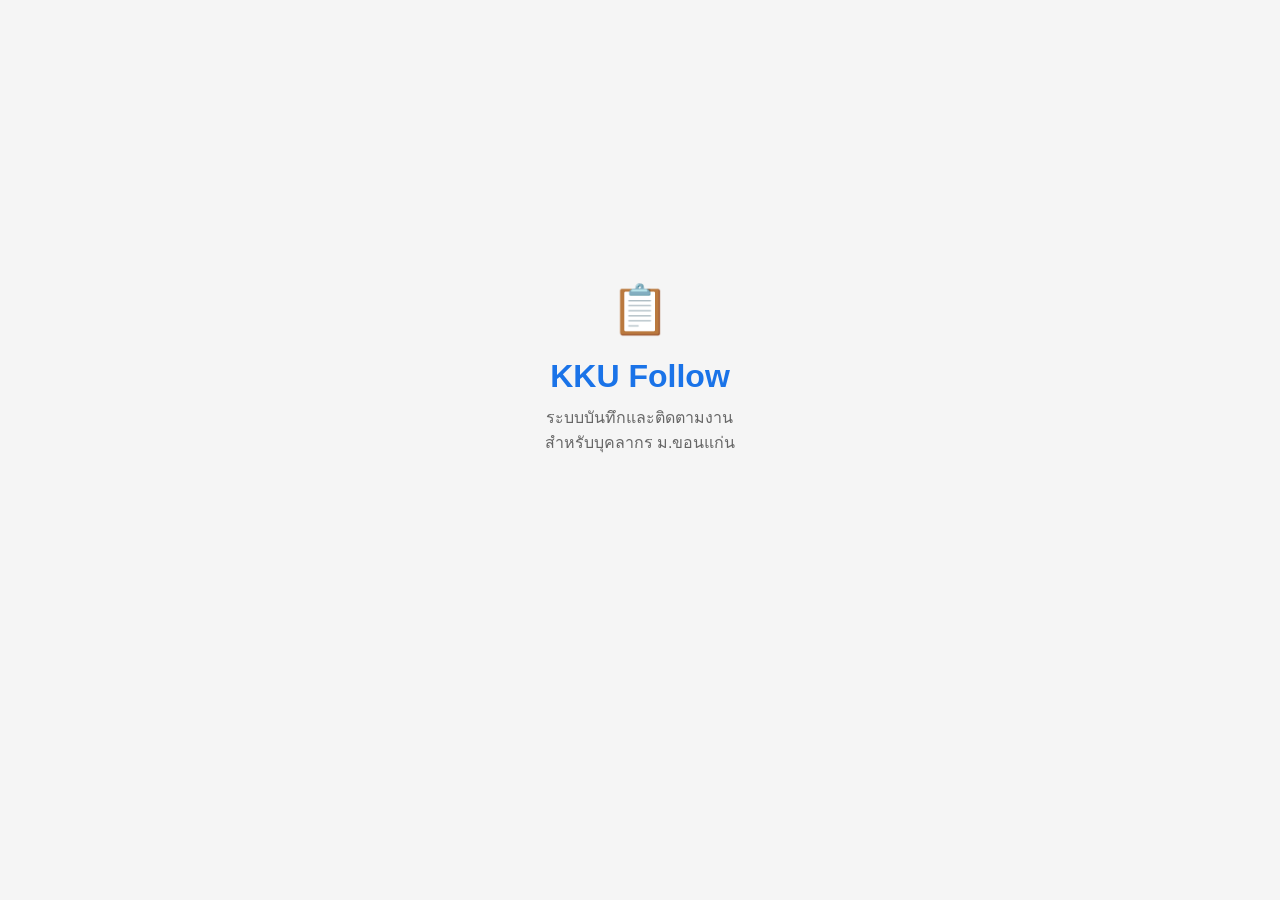
==== index.html @ 4ffffad6 "Add files via upload" ====
<!doctype html>
<html lang="th">
  <head>
    <meta charset="UTF-8" />
    <meta
      name="viewport"
      content="width=device-width, initial-scale=1.0, maximum-scale=1.0, user-scalable=no"
    />
    <meta name="theme-color" content="#1a73e8" />
    <title>KKU Follow</title>
    <link rel="manifest" href="manifest.json" />
    <link rel="apple-touch-icon" href="icons/icon-192.svg" />
    <style>
      * {
        margin: 0;
        padding: 0;
        box-sizing: border-box;
      }
      body {
        font-family:
          -apple-system, BlinkMacSystemFont, "Segoe UI", Roboto, sans-serif;
        background: #f5f5f5;
        color: #333;
        min-height: 100vh;
        padding-bottom: 80px;
      }
      .screen {
        display: none;
        padding: 20px;
        min-height: calc(100vh - 80px);
      }
      .screen.active {
        display: block;
      }
      .login-screen.active {
        display: flex;
        flex-direction: column;
        align-items: center;
        justify-content: center;
        text-align: center;
        padding: 40px 20px;
      }
      .app-logo {
        font-size: 48px;
        margin-bottom: 20px;
      }
      .app-title {
        font-size: 32px;
        font-weight: bold;
        color: #1a73e8;
        margin-bottom: 10px;
      }
      .app-subtitle {
        font-size: 16px;
        color: #666;
        margin-bottom: 40px;
      }
      #googleSignInBtn {
        width: 100%;
        max-width: 300px;
        min-height: 44px;
      }
      .home-header {
        background: #1a73e8;
        color: white;
        padding: 20px;
        border-radius: 12px;
        margin-bottom: 20px;
        text-align: center;
      }
      .user-name {
        font-size: 18px;
        font-weight: bold;
      }
      .user-role {
        font-size: 14px;
        opacity: 0.9;
      }
      .mic-button {
        width: 180px;
        height: 180px;
        border-radius: 50%;
        background: linear-gradient(135deg, #667eea 0%, #764ba2 100%);
        border: none;
        color: white;
        font-size: 64px;
        cursor: pointer;
        box-shadow: 0 8px 24px rgba(102, 126, 234, 0.4);
        margin: 40px auto;
        display: flex;
        align-items: center;
        justify-content: center;
      }
      .mic-button:active {
        transform: scale(0.95);
      }
      .mic-button.listening {
        background: linear-gradient(135deg, #e53935 0%, #c62828 100%);
        animation: pulse 1.2s infinite;
      }
      @keyframes pulse {
        0%,
        100% {
          box-shadow: 0 0 0 0 rgba(229, 57, 53, 0.5);
        }
        50% {
          box-shadow: 0 0 0 18px rgba(229, 57, 53, 0);
        }
      }
      .mic-label {
        text-align: center;
        font-size: 18px;
        color: #666;
        margin-top: 20px;
      }
      .bottom-nav {
        position: fixed;
        bottom: 0;
        left: 0;
        right: 0;
        background: white;
        border-top: 1px solid #e0e0e0;
        display: flex;
        justify-content: space-around;
        padding: 8px 0;
        z-index: 100;
      }
      .nav-item {
        display: flex;
        flex-direction: column;
        align-items: center;
        padding: 8px 12px;
        cursor: pointer;
        color: #666;
        font-size: 12px;
      }
      .nav-item.active {
        color: #1a73e8;
      }
      .nav-icon {
        font-size: 24px;
        margin-bottom: 4px;
      }
      .placeholder {
        text-align: center;
        padding: 60px 20px;
        color: #999;
      }
      .placeholder-icon {
        font-size: 64px;
        margin-bottom: 20px;
      }
      .loading {
        text-align: center;
        padding: 40px;
      }
      .spinner {
        border: 4px solid #f3f3f3;
        border-top: 4px solid #1a73e8;
        border-radius: 50%;
        width: 40px;
        height: 40px;
        animation: spin 1s linear infinite;
        margin: 0 auto 20px;
      }
      @keyframes spin {
        0% {
          transform: rotate(0deg);
        }
        100% {
          transform: rotate(360deg);
        }
      }
      .error-message {
        background: #ffebee;
        color: #c62828;
        padding: 16px;
        border-radius: 8px;
        margin: 20px 0;
        text-align: center;
      }
      .success-message {
        background: #e8f5e9;
        color: #2e7d32;
        padding: 16px;
        border-radius: 8px;
        margin: 20px 0;
        text-align: center;
      }
      .modal-overlay {
        display: none;
        position: fixed;
        inset: 0;
        background: rgba(0, 0, 0, 0.5);
        z-index: 200;
        align-items: flex-end;
        justify-content: center;
      }
      .modal-overlay.open {
        display: flex;
      }
      .modal-sheet {
        background: white;
        width: 100%;
        max-width: 600px;
        border-radius: 20px 20px 0 0;
        padding: 24px 20px 32px;
        max-height: 90vh;
        overflow-y: auto;
      }
      .modal-title {
        font-size: 20px;
        font-weight: bold;
        margin-bottom: 8px;
        text-align: center;
      }
      .modal-sub {
        font-size: 14px;
        color: #666;
        margin-bottom: 16px;
        text-align: center;
      }
      .form-group {
        margin-bottom: 14px;
      }
      .form-label {
        display: block;
        font-size: 13px;
        color: #555;
        margin-bottom: 6px;
        font-weight: 600;
      }
      .form-input,
      .form-textarea {
        width: 100%;
        border: 1px solid #ddd;
        border-radius: 10px;
        padding: 12px 14px;
        font-size: 16px;
        background: #fafafa;
      }
      .form-textarea {
        min-height: 90px;
        resize: vertical;
      }
      .form-input:focus,
      .form-textarea:focus {
        outline: none;
        border-color: #1a73e8;
        background: #fff;
      }
      .btn-row {
        display: flex;
        gap: 10px;
        margin-top: 18px;
      }
      .btn {
        flex: 1;
        border: none;
        border-radius: 12px;
        padding: 14px 16px;
        font-size: 16px;
        font-weight: 600;
        cursor: pointer;
        min-height: 48px;
      }
      .btn-primary {
        background: #1a73e8;
        color: white;
      }
      .btn-secondary {
        background: #e8eaf6;
        color: #3949ab;
      }
      .btn-danger {
        background: #ffebee;
        color: #c62828;
      }
      .btn:disabled {
        opacity: 0.6;
      }
      .transcript-box {
        background: #f0f4ff;
        border-radius: 12px;
        padding: 12px 14px;
        margin-bottom: 14px;
        font-size: 15px;
        color: #333;
        white-space: pre-wrap;
      }
      .work-id-badge {
        display: inline-block;
        background: #e3f2fd;
        color: #1565c0;
        padding: 6px 12px;
        border-radius: 20px;
        font-size: 13px;
        font-weight: 600;
        margin-bottom: 12px;
      }
      .hint {
        font-size: 12px;
        color: #888;
        margin-top: 6px;
      }

      /* === History Page Styles === */
      .screen-header {
        display: flex;
        align-items: center;
        justify-content: space-between;
        margin-bottom: 16px;
      }
      .screen-title {
        font-size: 22px;
        font-weight: bold;
      }
      .refresh-btn {
        background: #e3f2fd;
        color: #1565c0;
        border: none;
        border-radius: 10px;
        padding: 10px 16px;
        font-size: 14px;
        font-weight: 600;
        cursor: pointer;
      }
      .work-card {
        background: white;
        border-radius: 14px;
        padding: 16px;
        margin-bottom: 12px;
        box-shadow: 0 2px 8px rgba(0, 0, 0, 0.06);
        cursor: pointer;
      }
      .work-card:active {
        transform: scale(0.98);
      }
      .work-card-top {
        display: flex;
        justify-content: space-between;
        align-items: flex-start;
        margin-bottom: 8px;
      }
      .work-card-title {
        font-size: 16px;
        font-weight: bold;
        flex: 1;
        margin-right: 10px;
      }
      .status-badge {
        display: inline-block;
        padding: 4px 10px;
        border-radius: 20px;
        font-size: 12px;
        font-weight: 600;
        white-space: nowrap;
      }
      .status-waiting_evidence {
        background: #fff3e0;
        color: #e65100;
      }
      .status-uploading {
        background: #e3f2fd;
        color: #1565c0;
      }
      .status-completed {
        background: #e8f5e9;
        color: #2e7d32;
      }
      .status-upload_failed {
        background: #ffebee;
        color: #c62828;
      }
      .work-card-meta {
        font-size: 13px;
        color: #777;
        display: flex;
        gap: 12px;
        flex-wrap: wrap;
      }
      .work-card-meta span {
        display: flex;
        align-items: center;
        gap: 4px;
      }
      .work-id-text {
        font-family: monospace;
        font-size: 12px;
        color: #1565c0;
        background: #f0f4ff;
        padding: 2px 6px;
        border-radius: 6px;
      }
      .empty-state {
        text-align: center;
        padding: 60px 20px;
        color: #999;
      }
      .empty-state-icon {
        font-size: 64px;
        margin-bottom: 20px;
      }

      /* === Work Detail Modal === */
      .detail-row {
        display: flex;
        justify-content: space-between;
        padding: 10px 0;
        border-bottom: 1px solid #f0f0f0;
      }
      .detail-label {
        font-size: 13px;
        color: #888;
      }
      .detail-value {
        font-size: 15px;
        color: #333;
        text-align: right;
        max-width: 60%;
        word-break: break-word;
      }
      .evidence-list {
        margin-top: 12px;
      }
      .evidence-item {
        display: flex;
        align-items: center;
        gap: 10px;
        padding: 10px;
        background: #fafafa;
        border-radius: 10px;
        margin-bottom: 8px;
      }
      .evidence-icon {
        font-size: 24px;
      }
      .evidence-info {
        flex: 1;
      }
      .evidence-name {
        font-size: 14px;
        font-weight: 600;
        word-break: break-all;
      }
      .evidence-meta {
        font-size: 12px;
        color: #888;
      }
      @media (min-width: 768px) {
        .screen {
          max-width: 600px;
          margin: 0 auto;
        }
        .modal-overlay {
          align-items: center;
        }
        .modal-sheet {
          border-radius: 20px;
          margin: 20px;
        }
      }
    </style>
  </head>
  <body>
    <div id="loginScreen" class="screen login-screen active">
      <div class="app-logo">📋</div>
      <div class="app-title">KKU Follow</div>
      <div class="app-subtitle">
        ระบบบันทึกและติดตามงาน<br />สำหรับบุคลากร ม.ขอนแก่น
      </div>
      <div id="googleSignInBtn"></div>
      <div id="loginError" class="error-message" style="display: none"></div>
    </div>

    <div id="homeScreen" class="screen">
      <div class="home-header">
        <div class="user-name" id="userName">Loading...</div>
        <div class="user-role" id="userRole">User</div>
      </div>
      <button class="mic-button" id="micButton" onclick="toggleVoiceInput()">
        🎙️
      </button>
      <div class="mic-label" id="micLabel">แตะเพื่อพูดบันทึกงาน</div>
      <div id="homeMessage" style="display: none; margin-top: 16px"></div>
    </div>

    <div id="historyScreen" class="screen">
      <div class="screen-header">
        <div class="screen-title">📜 ประวัติงาน</div>
        <button class="refresh-btn" onclick="loadWorkHistory()">
          🔄 โหลดใหม่
        </button>
      </div>
      <div id="historyList"></div>
    </div>

    <div id="problemsScreen" class="screen">
      <div class="placeholder">
        <div class="placeholder-icon">⚠️</div>
        <h2>ปัญหา</h2>
        <p>ฟีเจอร์นี้จะแสดงใน STEP 8</p>
      </div>
    </div>

    <div id="knowledgeScreen" class="screen">
      <div class="placeholder">
        <div class="placeholder-icon">🔍</div>
        <h2>ฐานความรู้</h2>
        <p>ฟีเจอร์นี้จะแสดงใน STEP 8</p>
      </div>
    </div>

    <div id="settingsScreen" class="screen">
      <div class="placeholder">
        <div class="placeholder-icon">⚙️</div>
        <h2>ตั้งค่า</h2>
        <p>ฟีเจอร์นี้จะแสดงในภายหลัง</p>
      </div>
    </div>

    <nav class="bottom-nav" id="bottomNav" style="display: none">
      <div class="nav-item active" onclick="showScreen('home')">
        <div class="nav-icon">🏠</div>
        <div>หน้าแรก</div>
      </div>
      <div class="nav-item" onclick="showScreen('history')">
        <div class="nav-icon">📜</div>
        <div>ประวัติ</div>
      </div>
      <div class="nav-item" onclick="showScreen('problems')">
        <div class="nav-icon">⚠️</div>
        <div>ปัญหา</div>
      </div>
      <div class="nav-item" onclick="showScreen('knowledge')">
        <div class="nav-icon">🔍</div>
        <div>ความรู้</div>
      </div>
      <div class="nav-item" onclick="showScreen('settings')">
        <div class="nav-icon">⚙️</div>
        <div>ตั้งค่า</div>
      </div>
    </nav>

    <div id="loadingScreen" class="screen" style="display: none">
      <div class="loading">
        <div class="spinner"></div>
        <p>กำลังโหลด...</p>
      </div>
    </div>

    <div class="modal-overlay" id="confirmModal">
      <div class="modal-sheet">
        <div class="modal-title">ตรวจสอบข้อมูลงาน</div>
        <div class="modal-sub">แก้ไขได้ก่อนยืนยันบันทึก</div>
        <div class="form-label">ข้อความต้นฉบับ (Original Transcript)</div>
        <div class="transcript-box" id="confirmTranscript"></div>
        <div class="form-group">
          <label class="form-label">วันที่</label>
          <input type="date" class="form-input" id="fieldWorkDate" />
        </div>
        <div class="form-group">
          <label class="form-label">เวลาเริ่ม</label>
          <input type="time" class="form-input" id="fieldStartTime" />
        </div>
        <div class="form-group">
          <label class="form-label">เวลาสิ้นสุด</label>
          <input type="time" class="form-input" id="fieldEndTime" />
        </div>
        <div class="form-group">
          <label class="form-label">สถานที่</label>
          <input
            type="text"
            class="form-input"
            id="fieldLocation"
            placeholder="เช่น ตึกอธิการ"
          />
        </div>
        <div class="form-group">
          <label class="form-label">ประเภทงาน</label>
          <input
            type="text"
            class="form-input"
            id="fieldWorkType"
            placeholder="เช่น ถ่ายรูป / ประชุม / ซ่อม"
          />
        </div>
        <div class="form-group">
          <label class="form-label">หัวข้อ</label>
          <input type="text" class="form-input" id="fieldTitle" />
        </div>
        <div class="form-group">
          <label class="form-label">รายละเอียดงาน</label>
          <textarea class="form-textarea" id="fieldDescription"></textarea>
        </div>
        <div class="form-group">
          <label class="form-label">หมายเหตุ</label>
          <input
            type="text"
            class="form-input"
            id="fieldNotes"
            placeholder="ไม่บังคับ"
          />
        </div>
        <div class="hint">
          ระบบพยายามแยกข้อมูลให้อัตโนมัติ — ถ้าผิดให้แก้ก่อนกดยืนยัน
        </div>
        <div class="btn-row">
          <button class="btn btn-secondary" onclick="closeConfirmModal()">
            ยกเลิก
          </button>
          <button
            class="btn btn-primary"
            id="btnSaveWork"
            onclick="confirmSaveWork()"
          >
            ยืนยันบันทึก
          </button>
        </div>
      </div>
    </div>

    <div class="modal-overlay" id="successModal">
      <div class="modal-sheet" style="text-align: center">
        <div style="font-size: 48px; margin-bottom: 12px">✅</div>
        <div class="modal-title">บันทึกงานสำเร็จ</div>
        <div class="work-id-badge" id="successWorkId">WF-...</div>
        <div class="modal-sub">
          ต้องการเพิ่มหลักฐานให้กับงานนี้ตอนนี้หรือไม่?
        </div>
        <div class="btn-row">
          <button class="btn btn-secondary" onclick="skipEvidence()">
            แนบภายหลัง
          </button>
          <button class="btn btn-primary" onclick="openEvidencePicker()">
            ถ่ายรูปตอนนี้
          </button>
        </div>
      </div>
    </div>

    <div class="modal-overlay" id="workDetailModal">
      <div class="modal-sheet">
        <div class="modal-title">รายละเอียดงาน</div>
        <div id="detailContent"></div>
        <div class="btn-row">
          <button class="btn btn-secondary" onclick="closeWorkDetail()">
            ปิด
          </button>
          <button class="btn btn-primary" onclick="openEditWork()">
            ✏️ แก้ไข
          </button>
        </div>
        <div class="btn-row">
          <button
            class="btn btn-secondary"
            onclick="openHistoryEvidencePicker()"
          >
            📷 เพิ่มหลักฐาน
          </button>
        </div>
      </div>
    </div>

    <div class="modal-overlay" id="editWorkModal">
      <div class="modal-sheet">
        <div class="modal-title">แก้ไขงาน</div>
        <div class="modal-sub" id="editWorkIdLabel"></div>
        <div class="form-group">
          <label class="form-label">วันที่</label>
          <input type="date" class="form-input" id="editWorkDate" />
        </div>
        <div class="form-group">
          <label class="form-label">เวลาเริ่ม</label>
          <input type="time" class="form-input" id="editStartTime" />
        </div>
        <div class="form-group">
          <label class="form-label">เวลาสิ้นสุด</label>
          <input type="time" class="form-input" id="editEndTime" />
        </div>
        <div class="form-group">
          <label class="form-label">สถานที่</label>
          <input type="text" class="form-input" id="editLocation" />
        </div>
        <div class="form-group">
          <label class="form-label">ประเภทงาน</label>
          <input type="text" class="form-input" id="editWorkType" />
        </div>
        <div class="form-group">
          <label class="form-label">หัวข้อ</label>
          <input type="text" class="form-input" id="editTitle" />
        </div>
        <div class="form-group">
          <label class="form-label">รายละเอียดงาน</label>
          <textarea class="form-textarea" id="editDescription"></textarea>
        </div>
        <div class="form-group">
          <label class="form-label">หมายเหตุ</label>
          <input type="text" class="form-input" id="editNotes" />
        </div>
        <div class="btn-row">
          <button class="btn btn-secondary" onclick="closeEditWork()">
            ยกเลิก
          </button>
          <button
            class="btn btn-primary"
            id="btnEditWork"
            onclick="saveEditWork()"
          >
            บันทึก
          </button>
        </div>
      </div>
    </div>

    <input
      id="evidenceCamera"
      type="file"
      accept="image/jpeg,image/png,application/pdf"
      capture="environment"
      style="display: none"
      onchange="uploadEvidence(this.files[0])"
    />

    <div class="modal-overlay" id="textInputModal">
      <div class="modal-sheet">
        <div class="modal-title">พิมพ์บันทึกงาน</div>
        <div class="modal-sub">ใช้เมื่อไมโครโฟนใช้ไม่ได้</div>
        <div class="form-group">
          <label class="form-label">พูด/พิมพ์รายละเอียดงาน</label>
          <textarea
            class="form-textarea"
            id="manualTranscript"
            placeholder="เช่น มาถ่ายรูปที่ตึกอธิการ ครึ่งวัน 8.30 ถึง 12.00 น."
          ></textarea>
        </div>
        <div class="btn-row">
          <button class="btn btn-secondary" onclick="closeTextInputModal()">
            ยกเลิก
          </button>
          <button class="btn btn-primary" onclick="submitManualTranscript()">
            ถัดไป
          </button>
        </div>
      </div>
    </div>

    <script src="https://accounts.google.com/gsi/client" async defer></script>
    <script>
      const GOOGLE_CLIENT_ID =
        "928908034346-e1isqsjdopuh9o8iitsdff33aghuujad.apps.googleusercontent.com";
      const BACKEND_URL = "https://kku-follow.pongka.workers.dev";
      const LOGIN_REDIRECT_URI =
        "https://kku-follow.pongka.workers.dev/auth/callback";

      let currentUser = null;
      let sessionToken = localStorage.getItem("kku_session_token") || "";
      let recognition = null;
      let isListening = false;
      let currentTranscript = "";
      let lastParsed = null;
      let savedWorkId = "";
      let currentWork = null;
      let historyWorks = [];

      function initGoogleSignIn() {
        google.accounts.id.initialize({
          client_id: GOOGLE_CLIENT_ID,
          ux_mode: "redirect",
          login_uri: LOGIN_REDIRECT_URI,
        });

        google.accounts.id.renderButton(
          document.getElementById("googleSignInBtn"),
          {
            theme: "outline",
            size: "large",
            type: "standard",
            text: "signin_with",
            shape: "rectangular",
          },
        );
      }

      function clearSession() {
        localStorage.removeItem("kku_session_token");
        sessionToken = "";
      }

      async function callBackend(action, data) {
        const headers = { "Content-Type": "application/json" };
        if (sessionToken) {
          headers["Authorization"] = "Bearer " + sessionToken;
        }

        const response = await fetch(BACKEND_URL, {
          method: "POST",
          headers: headers,
          credentials: "include",
          body: JSON.stringify({ action: action, data: data || {} }),
        });

        const text = await response.text();
        try {
          return JSON.parse(text);
        } catch (e) {
          throw new Error(
            "เซิร์ฟเวอร์ตอบกลับไม่ถูกต้อง. รายละเอียด: " +
              text.substring(0, 80),
          );
        }
      }

      function showScreen(screenName) {
        document
          .querySelectorAll(".screen")
          .forEach((s) => s.classList.remove("active"));
        document
          .querySelectorAll(".nav-item")
          .forEach((n) => n.classList.remove("active"));

        const screenMap = {
          home: "homeScreen",
          history: "historyScreen",
          problems: "problemsScreen",
          knowledge: "knowledgeScreen",
          settings: "settingsScreen",
        };

        document.getElementById(screenMap[screenName]).classList.add("active");
        const navItems = document.querySelectorAll(".nav-item");
        const navIndex = {
          home: 0,
          history: 1,
          problems: 2,
          knowledge: 3,
          settings: 4,
        };
        navItems[navIndex[screenName]].classList.add("active");

        if (screenName === "history") {
          loadWorkHistory();
        }
      }

      function showLoading() {
        document
          .querySelectorAll(".screen")
          .forEach((s) => s.classList.remove("active"));
        document.getElementById("loadingScreen").style.display = "block";
      }

      function showHome() {
        document.getElementById("loadingScreen").style.display = "none";
        document.getElementById("loginScreen").classList.remove("active");
        document.getElementById("homeScreen").classList.add("active");
        document.getElementById("bottomNav").style.display = "flex";
        document.getElementById("userName").textContent =
          currentUser.displayName;
        document.getElementById("userRole").textContent =
          currentUser.role === "super_admin" ? "Super Admin" : "User";
      }

      function showError(message) {
        document.getElementById("loadingScreen").style.display = "none";
        document.getElementById("loginError").textContent = message;
        document.getElementById("loginError").style.display = "block";
      }

      function showHomeMessage(text, isError) {
        const el = document.getElementById("homeMessage");
        el.style.display = "block";
        el.className = isError ? "error-message" : "success-message";
        el.textContent = text;
      }

      function supportsSpeech() {
        return !!(window.SpeechRecognition || window.webkitSpeechRecognition);
      }

      function initSpeechRecognition() {
        const SR = window.SpeechRecognition || window.webkitSpeechRecognition;
        if (!SR) return null;

        const rec = new SR();
        rec.lang = "th-TH";
        rec.continuous = false;
        rec.interimResults = true;
        rec.maxAlternatives = 1;

        rec.onstart = function () {
          isListening = true;
          document.getElementById("micButton").classList.add("listening");
          document.getElementById("micLabel").textContent =
            "กำลังฟัง... พูดได้เลย";
        };

        rec.onresult = function (event) {
          let interim = "";
          let finalText = "";
          for (let i = event.resultIndex; i < event.results.length; i++) {
            const t = event.results[i][0].transcript;
            if (event.results[i].isFinal) {
              finalText += t;
            } else {
              interim += t;
            }
          }
          if (finalText) {
            currentTranscript = (currentTranscript + " " + finalText).trim();
          }
          document.getElementById("micLabel").textContent =
            interim || currentTranscript || "กำลังฟัง...";
        };

        rec.onerror = function (event) {
          isListening = false;
          document.getElementById("micButton").classList.remove("listening");
          document.getElementById("micLabel").textContent =
            "แตะเพื่อพูดบันทึกงาน";
          if (event.error === "not-allowed") {
            showHomeMessage("ไม่อนุญาตใช้ไมโครโฟน — ใช้พิมพ์แทนได้", true);
            openTextInputModal();
          } else if (event.error !== "aborted" && event.error !== "no-speech") {
            showHomeMessage(
              "ไมโครโฟนมีปัญหา (" + event.error + ") — ใช้พิมพ์แทนได้",
              true,
            );
            openTextInputModal();
          }
        };

        rec.onend = function () {
          isListening = false;
          document.getElementById("micButton").classList.remove("listening");
          document.getElementById("micLabel").textContent =
            "แตะเพื่อพูดบันทึกงาน";
          if (currentTranscript && currentTranscript.trim()) {
            openConfirmModal(currentTranscript.trim());
          }
        };

        return rec;
      }

      function toggleVoiceInput() {
        if (!supportsSpeech()) {
          showHomeMessage("เบราว์เซอร์นี้ไม่รองรับเสียง — ใช้พิมพ์แทน", true);
          openTextInputModal();
          return;
        }

        if (!recognition) {
          recognition = initSpeechRecognition();
        }

        if (isListening) {
          recognition.stop();
          return;
        }

        currentTranscript = "";
        try {
          recognition.start();
        } catch (e) {
          openTextInputModal();
        }
      }

      function openTextInputModal() {
        document.getElementById("manualTranscript").value = "";
        document.getElementById("textInputModal").classList.add("open");
      }

      function closeTextInputModal() {
        document.getElementById("textInputModal").classList.remove("open");
      }

      function submitManualTranscript() {
        const text = document.getElementById("manualTranscript").value.trim();
        if (!text) {
          alert("กรุณากรอกรายละเอียดงาน");
          return;
        }
        closeTextInputModal();
        openConfirmModal(text);
      }

      function parseWorkFromText(text) {
        const result = {
          originalTranscript: text,
          workDate: todayISO(),
          startTime: "",
          endTime: "",
          location: "",
          workType: "",
          title: "",
          description: text,
          notes: "",
        };

        const dateMatch = text.match(
          /(\d{1,2})[\/\-](\d{1,2})(?:[\/\-](\d{2,4}))?/,
        );
        if (dateMatch) {
          const d = parseInt(dateMatch[1], 10);
          const m = parseInt(dateMatch[2], 10);
          let y = dateMatch[3]
            ? parseInt(dateMatch[3], 10)
            : new Date().getFullYear();
          if (y < 100) y += 2000;
          if (y > 2500) y -= 543;
          result.workDate = y + "-" + pad2(m) + "-" + pad2(d);
        } else if (/วันนี้/.test(text)) {
          result.workDate = todayISO();
        } else if (/เมื่อวาน/.test(text)) {
          const d = new Date();
          d.setDate(d.getDate() - 1);
          result.workDate = toISODate(d);
        }

        const timeRange = text.match(
          /(\d{1,2})[\.:](\d{2})\s*(?:น\.?)?\s*(?:ถึง|-|–|—)\s*(\d{1,2})[\.:](\d{2})/,
        );
        if (timeRange) {
          result.startTime = pad2(timeRange[1]) + ":" + timeRange[2];
          result.endTime = pad2(timeRange[3]) + ":" + timeRange[4];
        } else {
          const singleTime = text.match(
            /(?:เวลา|ตี|โมง)?\s*(\d{1,2})[\.:](\d{2})\s*(?:น\.?)?/,
          );
          if (singleTime) {
            result.startTime = pad2(singleTime[1]) + ":" + singleTime[2];
          }
          if (/เช้า|ครึ่งวันเช้า/.test(text) && !result.startTime) {
            result.startTime = "08:30";
            result.endTime = "12:00";
          }
          if (/บ่าย|ครึ่งวันบ่าย/.test(text) && !result.endTime) {
            result.startTime = result.startTime || "13:00";
            result.endTime = "16:30";
          }
          if (/ทั้งวัน|เต็มวัน/.test(text)) {
            result.startTime = result.startTime || "08:30";
            result.endTime = result.endTime || "16:30";
          }
        }

        const locMatch = text.match(
          /(?:ที่|ที่\s*)((?:ตึก|อาคาร|ห้อง|คณะ|สำนัก|ศูนย์|ชั้น)[^\s,]+(?:\s+[^\s,]+){0,3})/,
        );
        if (locMatch) {
          result.location = locMatch[1]
            .replace(/\s+(ครึ่งวัน|เช้า|บ่าย|เวลา|ถึง).*$/, "")
            .trim();
        }

        if (/ถ่ายรูป|ถ่ายภาพ|ถ่าย/.test(text)) result.workType = "ถ่ายรูป";
        else if (/ประชุม/.test(text)) result.workType = "ประชุม";
        else if (/ซ่อม|แก้ไข|แก้ปัญหา/.test(text))
          result.workType = "ซ่อม/แก้ไข";
        else if (/อบรม|ฝึก/.test(text)) result.workType = "อบรม";
        else if (/จัดเตรียม|เซ็ตอัพ|setup/i.test(text))
          result.workType = "จัดเตรียม";

        let title = text;
        if (result.location) title = title.replace(result.location, "").trim();
        title = title
          .replace(/\d{1,2}[\.:]\d{2}/g, "")
          .replace(
            /ถึง|ครึ่งวัน|เช้า|บ่าย|ทั้งวัน|เต็มวัน|วันนี้|เมื่อวาน/g,
            " ",
          );
        title = title.replace(/\s+/g, " ").trim();
        if (title.length > 60) title = title.substring(0, 60) + "...";
        result.title = title || result.workType || "งานบันทึกด้วยเสียง";

        return result;
      }

      function todayISO() {
        return toISODate(new Date());
      }

      function toISODate(d) {
        return (
          d.getFullYear() +
          "-" +
          pad2(d.getMonth() + 1) +
          "-" +
          pad2(d.getDate())
        );
      }

      function pad2(n) {
        return String(n).padStart(2, "0");
      }

      function openConfirmModal(transcript) {
        lastParsed = parseWorkFromText(transcript);
        document.getElementById("confirmTranscript").textContent = transcript;
        document.getElementById("fieldWorkDate").value =
          lastParsed.workDate || todayISO();
        document.getElementById("fieldStartTime").value =
          lastParsed.startTime || "";
        document.getElementById("fieldEndTime").value =
          lastParsed.endTime || "";
        document.getElementById("fieldLocation").value =
          lastParsed.location || "";
        document.getElementById("fieldWorkType").value =
          lastParsed.workType || "";
        document.getElementById("fieldTitle").value = lastParsed.title || "";
        document.getElementById("fieldDescription").value =
          lastParsed.description || transcript;
        document.getElementById("fieldNotes").value = "";
        document.getElementById("confirmModal").classList.add("open");
      }

      function closeConfirmModal() {
        document.getElementById("confirmModal").classList.remove("open");
        currentTranscript = "";
      }

      async function confirmSaveWork() {
        const btn = document.getElementById("btnSaveWork");
        btn.disabled = true;
        btn.textContent = "กำลังบันทึก...";

        const payload = {
          originalTranscript:
            document.getElementById("confirmTranscript").textContent,
          workDate: document.getElementById("fieldWorkDate").value,
          startTime: document.getElementById("fieldStartTime").value,
          endTime: document.getElementById("fieldEndTime").value,
          location: document.getElementById("fieldLocation").value.trim(),
          workType: document.getElementById("fieldWorkType").value.trim(),
          title: document.getElementById("fieldTitle").value.trim(),
          description: document.getElementById("fieldDescription").value.trim(),
          notes: document.getElementById("fieldNotes").value.trim(),
        };

        try {
          const result = await callBackend("work.create", payload);
          btn.disabled = false;
          btn.textContent = "ยืนยันบันทึก";

          if (result.success) {
            closeConfirmModal();
            savedWorkId = result.data.work.workId;
            document.getElementById("successWorkId").textContent =
              result.data.work.workId;
            document.getElementById("successModal").classList.add("open");
          } else {
            alert("บันทึกไม่สำเร็จ: " + result.error);
          }
        } catch (err) {
          btn.disabled = false;
          btn.textContent = "ยืนยันบันทึก";
          alert("เกิดข้อผิดพลาด: " + err.message);
        }
      }

      function skipEvidence() {
        document.getElementById("successModal").classList.remove("open");
        showHomeMessage(
          "บันทึกงานเรียบร้อย สถานะ Waiting Evidence คุณสามารถกลับมาแนบรูปได้ภายหลัง",
          false,
        );
      }

      function openEvidencePicker() {
        if (!savedWorkId) {
          alert("ไม่พบรหัสงาน กรุณาลองบันทึกใหม่");
          return;
        }
        document.getElementById("evidenceCamera").click();
      }

      function uploadEvidence(file) {
        if (!file) return;
        const allowedTypes = ["image/jpeg", "image/png", "application/pdf"];
        const maxBytes = 5 * 1024 * 1024;
        if (!allowedTypes.includes(file.type)) {
          alert("รองรับเฉพาะไฟล์ JPG, PNG และ PDF");
          return;
        }
        if (file.size > maxBytes) {
          alert("ไฟล์มีขนาดเกิน 5 MB กรุณาเลือกไฟล์ใหม่");
          return;
        }
        const reader = new FileReader();
        reader.onerror = function () {
          alert("ไม่สามารถอ่านไฟล์ได้ กรุณาลองใหม่");
        };
        reader.onload = async function () {
          try {
            const result = await callBackend("evidence.upload", {
              workId: savedWorkId,
              fileName: file.name,
              mimeType: file.type,
              base64Data: String(reader.result).split(",")[1],
            });
            if (!result.success) throw new Error(result.error);
            document.getElementById("successModal").classList.remove("open");
            showHomeMessage(
              "อัปโหลดหลักฐานสำเร็จและตรวจพบไฟล์จริงใน Google Drive แล้ว",
              false,
            );
            if (currentWork) {
              openWorkDetail(currentWork.workId);
            }
          } catch (err) {
            alert(
              "Upload Failed: " + err.message + "\nคุณสามารถลองใหม่ได้ทันที",
            );
          } finally {
            document.getElementById("evidenceCamera").value = "";
          }
        };
        reader.readAsDataURL(file);
      }

      /* === History Page === */
      function statusLabel(status) {
        const labels = {
          waiting_evidence: "รอหลักฐาน",
          uploading: "กำลังอัปโหลด",
          completed: "เสร็จสิ้น",
          upload_failed: "อัปโหลดไม่สำเร็จ",
        };
        return labels[status] || status;
      }

      async function loadWorkHistory() {
        const list = document.getElementById("historyList");
        list.innerHTML =
          '<div class="loading"><div class="spinner"></div><p>กำลังโหลดประวัติ...</p></div>';

        try {
          const result = await callBackend("work.list", {});
          if (!result.success) throw new Error(result.error);

          historyWorks = result.data.works || [];
          renderWorkHistory(historyWorks);
        } catch (err) {
          list.innerHTML =
            '<div class="error-message">โหลดไม่สำเร็จ: ' +
            err.message +
            "</div>";
        }
      }

      function renderWorkHistory(works) {
        const list = document.getElementById("historyList");

        if (!works.length) {
          list.innerHTML =
            '<div class="empty-state"><div class="empty-state-icon">📭</div><h3>ยังไม่มีงาน</h3><p>กลับไปหน้าแรกแล้วกดปุ่มไมค์เพื่อบันทึกงานแรก</p></div>';
          return;
        }

        list.innerHTML = works
          .map(function (work) {
            const dateStr = work.workDate || "";
            const timeStr =
              work.startTime || work.endTime
                ? (work.startTime || "") +
                  (work.endTime ? " - " + work.endTime : "")
                : "";
            const locationStr = work.location || "";
            const evidenceIcon = work.status === "completed" ? "🟢" : "🟡";

            return (
              '<div class="work-card" onclick="openWorkDetail(\'' +
              escapeHtml(work.workId) +
              "')\">" +
              '<div class="work-card-top">' +
              '<div class="work-card-title">' +
              escapeHtml(work.title || "งานไม่มีชื่อ") +
              "</div>" +
              '<span class="status-badge status-' +
              escapeHtml(work.status || "waiting_evidence") +
              '">' +
              escapeHtml(statusLabel(work.status)) +
              "</span>" +
              "</div>" +
              '<div class="work-card-meta">' +
              "<span>📅 " +
              escapeHtml(dateStr) +
              "</span>" +
              (timeStr ? "<span>🕐 " + escapeHtml(timeStr) + "</span>" : "") +
              (locationStr
                ? "<span>📍 " + escapeHtml(locationStr) + "</span>"
                : "") +
              "<span>" +
              evidenceIcon +
              "</span>" +
              "</div>" +
              '<div class="work-card-meta" style="margin-top:6px;">' +
              '<span class="work-id-text">' +
              escapeHtml(work.workId) +
              "</span>" +
              "</div>" +
              "</div>"
            );
          })
          .join("");
      }

      async function openWorkDetail(workId) {
        try {
          const [workResult, evidenceResult] = await Promise.all([
            callBackend("work.get", { workId: workId }),
            callBackend("evidence.list", { workId: workId }),
          ]);

          if (!workResult.success) throw new Error(workResult.error);

          currentWork = workResult.data.work;
          savedWorkId = workId;

          const evidence = evidenceResult.success
            ? evidenceResult.data.evidence || []
            : [];

          renderWorkDetail(currentWork, evidence);
          document.getElementById("workDetailModal").classList.add("open");
        } catch (err) {
          alert("เปิดรายละเอียดไม่สำเร็จ: " + err.message);
        }
      }

      function renderWorkDetail(work, evidence) {
        const content = document.getElementById("detailContent");

        let html = "";
        html +=
          '<div class="work-id-badge">' + escapeHtml(work.workId) + "</div>";

        html += '<div class="detail-row">';
        html += '<span class="detail-label">สถานะ</span>';
        html +=
          '<span class="detail-value">' +
          escapeHtml(statusLabel(work.status)) +
          "</span>";
        html += "</div>";

        html += '<div class="detail-row">';
        html += '<span class="detail-label">วันที่</span>';
        html +=
          '<span class="detail-value">' +
          escapeHtml(work.workDate || "-") +
          "</span>";
        html += "</div>";

        if (work.startTime || work.endTime) {
          html += '<div class="detail-row">';
          html += '<span class="detail-label">เวลา</span>';
          html +=
            '<span class="detail-value">' +
            escapeHtml(
              (work.startTime || "") +
                (work.endTime ? " - " + work.endTime : ""),
            ) +
            "</span>";
          html += "</div>";
        }

        if (work.location) {
          html += '<div class="detail-row">';
          html += '<span class="detail-label">สถานที่</span>';
          html +=
            '<span class="detail-value">' +
            escapeHtml(work.location) +
            "</span>";
          html += "</div>";
        }

        if (work.workType) {
          html += '<div class="detail-row">';
          html += '<span class="detail-label">ประเภทงาน</span>';
          html +=
            '<span class="detail-value">' +
            escapeHtml(work.workType) +
            "</span>";
          html += "</div>";
        }

        html += '<div class="detail-row">';
        html += '<span class="detail-label">หัวข้อ</span>';
        html +=
          '<span class="detail-value">' +
          escapeHtml(work.title || "-") +
          "</span>";
        html += "</div>";

        html += '<div class="detail-row">';
        html += '<span class="detail-label">รายละเอียด</span>';
        html +=
          '<span class="detail-value">' +
          escapeHtml(work.description || "-") +
          "</span>";
        html += "</div>";

        if (work.notes) {
          html += '<div class="detail-row">';
          html += '<span class="detail-label">หมายเหตุ</span>';
          html +=
            '<span class="detail-value">' + escapeHtml(work.notes) + "</span>";
          html += "</div>";
        }

        html +=
          '<div class="form-label" style="margin-top:16px;">หลักฐาน (' +
          evidence.length +
          ")</div>";
        if (evidence.length === 0) {
          html +=
            '<div class="hint">ยังไม่มีหลักฐาน — กดปุ่ม "เพิ่มหลักฐาน" ด้านล่าง</div>';
        } else {
          html += '<div class="evidence-list">';
          evidence.forEach(function (ev) {
            const icon = ev.mimeType === "application/pdf" ? "📄" : "🖼️";
            html += '<div class="evidence-item">';
            html += '<div class="evidence-icon">' + icon + "</div>";
            html += '<div class="evidence-info">';
            html +=
              '<div class="evidence-name">' +
              escapeHtml(ev.fileName) +
              "</div>";
            html +=
              '<div class="evidence-meta">' +
              escapeHtml(ev.mimeType) +
              "</div>";
            html += "</div>";
            if (ev.driveUrl) {
              html +=
                '<a href="' +
                escapeHtml(ev.driveUrl) +
                '" target="_blank" style="text-decoration:none;">↗</a>';
            }
            html += "</div>";
          });
          html += "</div>";
        }

        content.innerHTML = html;
      }

      function closeWorkDetail() {
        document.getElementById("workDetailModal").classList.remove("open");
        currentWork = null;
      }

      function openEditWork() {
        if (!currentWork) return;
        document.getElementById("editWorkIdLabel").textContent =
          currentWork.workId;
        document.getElementById("editWorkDate").value =
          currentWork.workDate || "";
        document.getElementById("editStartTime").value =
          currentWork.startTime || "";
        document.getElementById("editEndTime").value =
          currentWork.endTime || "";
        document.getElementById("editLocation").value =
          currentWork.location || "";
        document.getElementById("editWorkType").value =
          currentWork.workType || "";
        document.getElementById("editTitle").value = currentWork.title || "";
        document.getElementById("editDescription").value =
          currentWork.description || "";
        document.getElementById("editNotes").value = currentWork.notes || "";
        document.getElementById("editWorkModal").classList.add("open");
      }

      function closeEditWork() {
        document.getElementById("editWorkModal").classList.remove("open");
      }

      async function saveEditWork() {
        const btn = document.getElementById("btnEditWork");
        btn.disabled = true;
        btn.textContent = "กำลังบันทึก...";

        const payload = {
          workId: currentWork.workId,
          workDate: document.getElementById("editWorkDate").value,
          startTime: document.getElementById("editStartTime").value,
          endTime: document.getElementById("editEndTime").value,
          location: document.getElementById("editLocation").value.trim(),
          workType: document.getElementById("editWorkType").value.trim(),
          title: document.getElementById("editTitle").value.trim(),
          description: document.getElementById("editDescription").value.trim(),
          notes: document.getElementById("editNotes").value.trim(),
        };

        try {
          const result = await callBackend("work.update", payload);
          btn.disabled = false;
          btn.textContent = "บันทึก";

          if (result.success) {
            closeEditWork();
            openWorkDetail(currentWork.workId);
            loadWorkHistory();
          } else {
            alert("บันทึกไม่สำเร็จ: " + result.error);
          }
        } catch (err) {
          btn.disabled = false;
          btn.textContent = "บันทึก";
          alert("เกิดข้อผิดพลาด: " + err.message);
        }
      }

      function openHistoryEvidencePicker() {
        if (!savedWorkId) {
          alert("ไม่พบรหัสงาน");
          return;
        }
        document.getElementById("evidenceCamera").click();
      }

      function escapeHtml(str) {
        if (str === null || str === undefined) return "";
        return String(str)
          .replace(/&/g, "&amp;")
          .replace(/</g, "&lt;")
          .replace(/>/g, "&gt;")
          .replace(/"/g, "&quot;")
          .replace(/'/g, "&#039;");
      }

      if ("serviceWorker" in navigator) {
        navigator.serviceWorker.register("sw.js").catch(function () {});
      }

      window.addEventListener("load", function () {
        const hash = window.location.hash;

        if (hash.startsWith("#session=")) {
          sessionToken = decodeURIComponent(hash.substring("#session=".length));
          localStorage.setItem("kku_session_token", sessionToken);
          history.replaceState(null, "", window.location.pathname);
        }

        if (hash.startsWith("#error=")) {
          const errCode = hash.substring("#error=".length);
          history.replaceState(null, "", window.location.pathname);
          clearSession();
          showError("เข้าสู่ระบบไม่สำเร็จ (" + errCode + ") กรุณาลองใหม่");
          initGoogleSignIn();
          return;
        }

        if (!sessionToken) {
          initGoogleSignIn();
          return;
        }

        showLoading();
        callBackend("auth.me", {})
          .then(function (result) {
            if (result.success) {
              currentUser = result.data.user;
              showHome();
            } else {
              clearSession();
              document.getElementById("loadingScreen").style.display = "none";
              initGoogleSignIn();
            }
          })
          .catch(function () {
            document.getElementById("loadingScreen").style.display = "none";
            initGoogleSignIn();
          });
      });
    </script>
  </body>
</html>
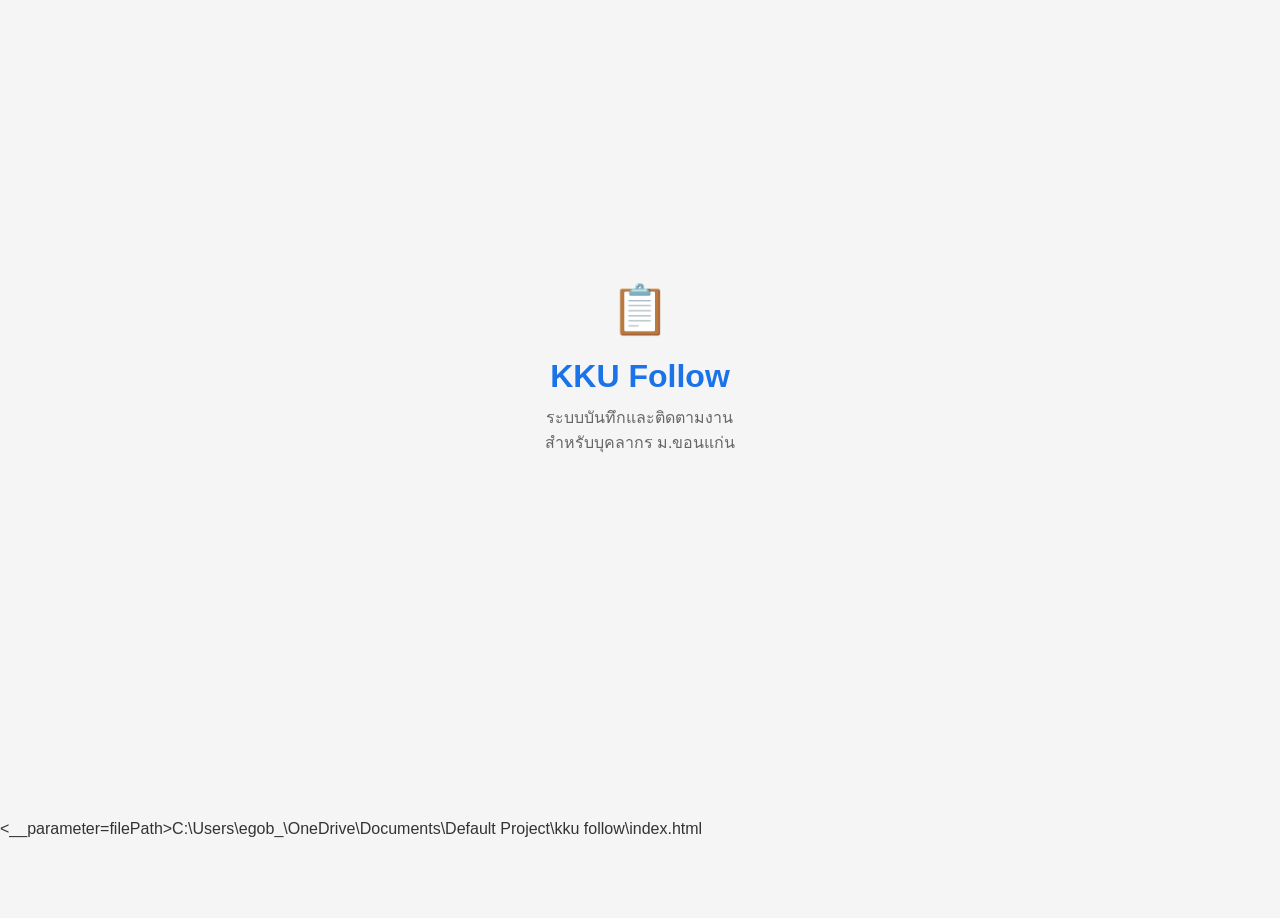
==== commit 17c450e3: "Update index.html" ====
--- a/index.html
+++ b/index.html
@@ -303,6 +303,46 @@
         color: #888;
         margin-top: 6px;
       }
+      .category-toggle {
+        display: flex;
+        gap: 8px;
+        margin-bottom: 14px;
+      }
+      .category-btn {
+        flex: 1;
+        border: 2px solid #ddd;
+        border-radius: 12px;
+        padding: 10px 14px;
+        font-size: 15px;
+        font-weight: 600;
+        cursor: pointer;
+        background: #fafafa;
+        color: #666;
+        text-align: center;
+        transition: all 0.2s;
+      }
+      .category-btn.active-work {
+        border-color: #1a73e8;
+        background: #e3f2fd;
+        color: #1565c0;
+      }
+      .category-btn.active-problem {
+        border-color: #c62828;
+        background: #ffebee;
+        color: #c62828;
+      }
+      .category-btn:active {
+        transform: scale(0.97);
+      }
+      .auto-detect-badge {
+        display: inline-block;
+        background: #fff3e0;
+        color: #e65100;
+        padding: 2px 8px;
+        border-radius: 10px;
+        font-size: 11px;
+        margin-left: 6px;
+      }
 
       /* === History Page Styles === */
       .screen-header {
@@ -402,6 +442,171 @@
         margin-bottom: 20px;
       }
 
+      /* === Problem/Solution/Knowledge Styles === */
+      .filter-tabs {
+        display: flex;
+        gap: 6px;
+        margin-bottom: 16px;
+        flex-wrap: wrap;
+      }
+      .filter-tab {
+        flex: 1;
+        min-width: 70px;
+        border: 1px solid #ddd;
+        border-radius: 20px;
+        padding: 8px 14px;
+        font-size: 13px;
+        cursor: pointer;
+        background: #fafafa;
+        color: #666;
+        text-align: center;
+      }
+      .filter-tab.active {
+        background: #1a73e8;
+        color: white;
+        border-color: #1a73e8;
+      }
+      .filter-tab:active {
+        transform: scale(0.97);
+      }
+      .search-bar-wrap {
+        display: flex;
+        gap: 8px;
+      }
+      .search-bar {
+        flex: 1;
+        border: 2px solid #ddd;
+        border-radius: 12px;
+        padding: 12px 16px;
+        font-size: 16px;
+        background: #fafafa;
+      }
+      .search-bar:focus {
+        outline: none;
+        border-color: #1a73e8;
+        background: #fff;
+      }
+      .problem-card {
+        background: white;
+        border-radius: 14px;
+        padding: 16px;
+        margin-bottom: 12px;
+        box-shadow: 0 2px 8px rgba(0, 0, 0, 0.06);
+        cursor: pointer;
+      }
+      .problem-card:active {
+        transform: scale(0.98);
+      }
+      .problem-card-top {
+        display: flex;
+        justify-content: space-between;
+        align-items: flex-start;
+        margin-bottom: 8px;
+      }
+      .problem-card-title {
+        font-size: 16px;
+        font-weight: bold;
+        flex: 1;
+        margin-right: 10px;
+      }
+      .status-open { background: #ffebee; color: #c62828; }
+      .status-solving { background: #fff3e0; color: #e65100; }
+      .status-resolved { background: #e8f5e9; color: #2e7d32; }
+      .problem-card-meta {
+        font-size: 13px;
+        color: #777;
+        display: flex;
+        gap: 12px;
+        flex-wrap: wrap;
+      }
+      .problem-card-meta span {
+        display: flex;
+        align-items: center;
+        gap: 4px;
+      }
+      .problem-id-text {
+        font-family: monospace;
+        font-size: 12px;
+        color: #c62828;
+        background: #ffebee;
+        padding: 2px 6px;
+        border-radius: 6px;
+      }
+      .solution-item {
+        display: flex;
+        align-items: flex-start;
+        gap: 12px;
+        padding: 14px;
+        background: #fafafa;
+        border-radius: 12px;
+        margin-bottom: 8px;
+        border-left: 4px solid #1a73e8;
+      }
+      .solution-text {
+        flex: 1;
+        font-size: 15px;
+        color: #333;
+      }
+      .solution-meta {
+        font-size: 12px;
+        color: #888;
+        display: flex;
+        gap: 8px;
+        margin-top: 6px;
+      }
+      .solution-feedback {
+        display: flex;
+        gap: 12px;
+        margin-top: 4px;
+      }
+      .feedback-btn {
+        background: none;
+        border: 1px solid #ddd;
+        border-radius: 8px;
+        padding: 4px 10px;
+        cursor: pointer;
+        font-size: 14px;
+      }
+      .feedback-btn:hover {
+        background: #f0f0f0;
+      }
+      .knowledge-card {
+        background: white;
+        border-radius: 14px;
+        padding: 16px;
+        margin-bottom: 12px;
+        box-shadow: 0 2px 8px rgba(0, 0, 0, 0.06);
+        cursor: pointer;
+        border-left: 4px solid #1a73e8;
+      }
+      .knowledge-card:active {
+        transform: scale(0.98);
+      }
+      .knowledge-card-title {
+        font-size: 16px;
+        font-weight: bold;
+        margin-bottom: 6px;
+      }
+      .knowledge-card-solution {
+        font-size: 14px;
+        color: #555;
+        margin-bottom: 8px;
+      }
+      .knowledge-card-stats {
+        font-size: 12px;
+        color: #888;
+        display: flex;
+        gap: 12px;
+      }
+      .empty-state {
+        text-align: center;
+        padding: 60px 20px;
+        color: #999;
+      }
+      .empty-state-icon {
+        font-size: 64px;
+        margin-bottom: 20px;
+      }
       /* === Work Detail Modal === */
       .detail-row {
         display: flex;
@@ -477,11 +682,22 @@
       <div class="home-header">
         <div class="user-name" id="userName">Loading...</div>
         <div class="user-role" id="userRole">User</div>
+        <div class="exp-display">
+          💎 <span id="userExp">0</span>/ 
+          <span id="expMax">100</span> 
+          <span id="expProgress">0%</span>
+        </div>
+        <div class="exp-progress-bar">
+          <div class="exp-progress-fill" style="width: 0%"></div>
+        </div>
       </div>
       <button class="mic-button" id="micButton" onclick="toggleVoiceInput()">
         🎙️
       </button>
       <div class="mic-label" id="micLabel">แตะเพื่อพูดบันทึกงาน</div>
+      <div style="text-align:center; margin-top:20px;">
+        <button class="btn btn-primary" onclick="showScreen('problems')" style="min-height:48px;">⚠️ แจ้งปัญหา</button>
+      </div>
       <div id="homeMessage" style="display: none; margin-top: 16px"></div>
     </div>
 
@@ -496,26 +712,55 @@
     </div>
 
     <div id="problemsScreen" class="screen">
-      <div class="placeholder">
-        <div class="placeholder-icon">⚠️</div>
-        <h2>ปัญหา</h2>
-        <p>ฟีเจอร์นี้จะแสดงใน STEP 8</p>
+      <div class="screen-header">
+        <div class="screen-title">⚠️ ปัญหา</div>
+        <button class="refresh-btn" onclick="loadProblems('all')">🔄 โหลดใหม่</button>
       </div>
+      <div class="filter-tabs" id="problemFilters">
+        <button class="filter-tab active" onclick="loadProblems('all', this)">ทั้งหมด</button>
+        <button class="filter-tab" onclick="loadProblems('mine', this)">ของฉัน</button>
+        <button class="filter-tab" onclick="loadProblems('solving', this)">กำลังแก้ไข</button>
+        <button class="filter-tab" onclick="loadProblems('resolved', this)">แก้ไขแล้ว</button>
+      </div>
+      <div style="text-align:right; margin-bottom:12px;">
+        <button class="btn btn-primary" onclick="openProblemModal()" style="min-height:44px;">🔴 แจ้งปัญหา</button>
+      </div>
+      <div id="problemList"></div>
     </div>
 
     <div id="knowledgeScreen" class="screen">
-      <div class="placeholder">
-        <div class="placeholder-icon">🔍</div>
-        <h2>ฐานความรู้</h2>
-        <p>ฟีเจอร์นี้จะแสดงใน STEP 8</p>
+      <div class="screen-header">
+        <div class="screen-title">🔍 ฐานความรู้</div>
       </div>
+      <div class="search-bar-wrap" style="margin-bottom:16px;">
+        <input type="text" class="search-bar" id="knowledgeSearch" placeholder="ค้นหาปัญหา แนวแก้ไข..." oninput="debounceSearch()" />
+        <button class="btn btn-primary" onclick="loadKnowledge()" style="min-height:44px;">ค้นหา</button>
+      </div>
+      <div id="knowledgeResults"></div>
     </div>
 
     <div id="settingsScreen" class="screen">
-      <div class="placeholder">
-        <div class="placeholder-icon">⚙️</div>
-        <h2>ตั้งค่า</h2>
-        <p>ฟีเจอร์นี้จะแสดงในภายหลัง</p>
+      <div class="settings-section">
+        <h3>⚙️ ค่า EXP</h3>
+        <div class="form-group">
+          <label class="form-label">EXP สูงสุด</label>
+          <input type="number" class="form-input" id="settingExpMax" min="1" value="100">
+          <div class="hint">จำนวน EXP สูงสุดที่ผู้ใช้สามารถสะสมได้</div>
+        </div>
+        
+        <div class="form-group">
+          <label class="form-label">EXP จาก Feedback สำเร็จ</label>
+          <input type="number" class="form-input" id="settingExpFeedbackSuccess" min="0" value="10">
+          <div class="hint">จำนวน EXP ที่ได้รับเมื่อกด Feedback สำเร็จ</div>
+        </div>
+        
+        <div class="form-group">
+          <label class="form-label">เกณฑ์ Feedback ลบ</label>
+          <input type="number" class="form-input" id="settingNegativeFeedbackThreshold" min="0" value="5">
+          <div class="hint">จำนวน Feedback ลบที่ทำให้ Solution ถูกซ่อน</div>
+        </div>
+        
+        <button class="btn btn-primary" onclick="saveSettings()">บันทึกตั้งค่า</button>
       </div>
     </div>
 
@@ -555,6 +800,24 @@
         <div class="modal-sub">แก้ไขได้ก่อนยืนยันบันทึก</div>
         <div class="form-label">ข้อความต้นฉบับ (Original Transcript)</div>
         <div class="transcript-box" id="confirmTranscript"></div>
+        <div class="category-toggle">
+          <button
+            type="button"
+            class="category-btn active-work"
+            id="btnCatWork"
+            onclick="setCategory('work')"
+          >
+            🏠 งาน
+          </button>
+          <button
+            type="button"
+            class="category-btn"
+            id="btnCatProblem"
+            onclick="setCategory('problem')"
+          >
+            ⚠️ ปัญหา
+          </button>
+        </div>
         <div class="form-group">
           <label class="form-label">วันที่</label>
           <input type="date" class="form-input" id="fieldWorkDate" />
@@ -745,6 +1008,67 @@
       </div>
     </div>
 
+    <div class="modal-overlay" id="problemDetailModal">
+      <div class="modal-sheet">
+        <div class="modal-title">📋 รายละเอียดปัญหา</div>
+        <div id="problemDetailContent"></div>
+        <div class="btn-row">
+          <button class="btn btn-secondary" onclick="closeProblemDetail()">ปิด</button>
+          <button class="btn btn-primary" id="btnAddSolution" onclick="openSolutionModal()">💡 เพมแนวแก้ไข</button>
+        </div>
+      </div>
+    </div>
+
+    <div class="modal-overlay" id="problemCreateModal">
+      <div class="modal-sheet">
+        <div class="modal-title">🔴 แจ้งปัญหาใหม่</div>
+        <div class="modal-sub">พูดหรือพิมพ์รายละเอียดปัญหา</div>
+        <div class="form-label">ข้อความต้นฉบับ (Original Transcript)</div>
+        <div class="transcript-box" id="problemTranscript"></div>
+        <div class="form-group">
+          <label class="form-label">วันที่</label>
+          <input type="date" class="form-input" id="problemWorkDate" />
+        </div>
+        <div class="form-group">
+          <label class="form-label">สถานที่</label>
+          <input type="text" class="form-input" id="problemLocation" placeholder="เช่น ตึกอธิการ" />
+        </div>
+        <div class="form-group">
+          <label class="form-label">ประเภท</label>
+          <input type="text" class="form-input" id="problemWorkType" placeholder="เช่น ซ่อม / ไม่ทำงาน" />
+        </div>
+        <div class="form-group">
+          <label class="form-label">หัวข้อ</label>
+          <input type="text" class="form-input" id="problemTitle" />
+        </div>
+        <div class="form-group">
+          <label class="form-label">รายละเอียด</label>
+          <textarea class="form-textarea" id="problemDescription"></textarea>
+        </div>
+        <div class="btn-row">
+          <button class="btn btn-secondary" onclick="closeProblemModal()">ยกเลิก</button>
+          <button class="btn btn-primary" id="btnCreateProblem" onclick="confirmCreateProblem()">ยืนยันแจ้งปัญหา</button>
+        </div>
+      </div>
+    </div>
+
+    <div class="modal-overlay" id="solutionModal">
+      <div class="modal-sheet">
+        <div class="modal-title">💡 เพมแนวแก้ไข</div>
+        <div class="modal-sub" id="solutionProblemLabel"></div>
+        <div class="form-label">ข้อความต้นฉบับ (Original Transcript)</div>
+        <div class="transcript-box" id="solutionTranscript"></div>
+        <div class="form-group">
+          <label class="form-label">แนวแก้ไข</label>
+          <textarea class="form-textarea" id="solutionText" placeholder="เช่น เปลี่ยนสาย HDMI เส้นใหม่..."></textarea>
+        </div>
+        <div class="btn-row">
+          <button class="btn btn-secondary" onclick="closeSolutionModal()">ยกเลิก</button>
+          <button class="btn btn-primary" id="btnCreateSolution" onclick="confirmCreateSolution()">ยืนยันเพม</button>
+        </div>
+      </div>
+    </div>
+
     <script src="https://accounts.google.com/gsi/client" async defer></script>
     <script>
       const GOOGLE_CLIENT_ID =
@@ -762,6 +1086,8 @@
       let savedWorkId = "";
       let currentWork = null;
       let historyWorks = [];
+      let currentCategory = "work";
+      let currentUserEmail = "";
 
       function initGoogleSignIn() {
         google.accounts.id.initialize({
@@ -840,6 +1166,13 @@
 
         if (screenName === "history") {
           loadWorkHistory();
+        } else if (screenName === "problems") {
+          loadProblems('all');
+        } else if (screenName === "knowledge") {
+          document.getElementById("knowledgeResults").innerHTML =
+            '<div class="empty-state"><div class="empty-state-icon">🔍</div><h3>ค้นหาปัญหา</h3><p>พิมพ์คำค้นหาเพื่อหา Problem + Solution</p></div>';
+        } else if (screenName === "settings") {
+          loadSettings();
         }
       }
 
@@ -859,6 +1192,8 @@
           currentUser.displayName;
         document.getElementById("userRole").textContent =
           currentUser.role === "super_admin" ? "Super Admin" : "User";
+        currentUserEmail = currentUser.email || "";
+        loadUserExp();
       }
 
       function showError(message) {
@@ -945,7 +1280,7 @@
 
       function toggleVoiceInput() {
         if (!supportsSpeech()) {
-          showHomeMessage("เบราว์เซอร์นี้ไม่รองรับเสียง — ใช้พิมพ์แทน", true);
+          showHomeMessage("เบราวุเตอร์นี้ไม่รองรับเสียง — ใช้พิมพ์แทน", true);
           openTextInputModal();
           return;
         }
@@ -987,6 +1322,29 @@
       }
 
       function parseWorkFromText(text) {
+        const problemKeywords = [
+          "ปัญหา", "เสีย", "พัง", "ไม่ทำงาน", "ไม่ออก", "ขัดข้อง",
+          "ชำรุด", "เสียหาย", "ใช้การไม่ได้", "ไม่เห็น", "ไม่ได้ยิน",
+          "หาย", "เละ", "แตก", "หลุด", "ตก", "มืด", "ไม่มี",
+          "เครื่อง", "ฉาย", "โปรเจกเตอร์", "แอร์", "ลม", "น้ำรั่ว",
+          "ไฟดับ", "ไฟกระชาก", "ไฟไม่ติด", "ประตู", "ล็อค",
+          "เข้าประตูไม่ได้", "ลิฟต์", "บันได", "ซ่อม", "แก้ไข",
+          "แจ้ง", "ร้องเรียน", "ร้องทุกข์", "คอม", "คอมพิวเตอร์",
+          "หน้าจอ", "เมาส์", "คีย์บอร์ด", "สาย", "ปลั๊ก",
+          "แบต", "แบตเตอรี่", "ชาร์จ", "ไม่มีไฟ", "ไฟฟ้า",
+        ];
+        const detectedKeywords = [];
+        const textLower = text.toLowerCase();
+        for (var i = 0; i < problemKeywords.length; i++) {
+          if (textLower.indexOf(problemKeywords[i].toLowerCase()) !== -1) {
+            detectedKeywords.push(problemKeywords[i]);
+          }
+        }
+
+        const isProblem = detectedKeywords.length >= 1 && (
+          /ปัญหา|เสีย|พัง|ไม่ทำงาน|ไม่ออก|ขัดข้อง|ชำรุด|เสียหาย|ใช้การไม่ได้|ซ่อม|แก้ไข|ร้องเรียน/.test(textLower)
+        );
+
         const result = {
           originalTranscript: text,
           workDate: todayISO(),
@@ -997,6 +1355,8 @@
           title: "",
           description: text,
           notes: "",
+          isProblem: isProblem,
+          detectedKeywords: detectedKeywords.slice(0, 5),
         };
 
         const dateMatch = text.match(
@@ -1062,6 +1422,8 @@
         else if (/อบรม|ฝึก/.test(text)) result.workType = "อบรม";
         else if (/จัดเตรียม|เซ็ตอัพ|setup/i.test(text))
           result.workType = "จัดเตรียม";
+        else if (isProblem && !result.workType)
+          result.workType = "แจ้งปัญหา";
 
         let title = text;
         if (result.location) title = title.replace(result.location, "").trim();
@@ -1073,7 +1435,7 @@
           );
         title = title.replace(/\s+/g, " ").trim();
         if (title.length > 60) title = title.substring(0, 60) + "...";
-        result.title = title || result.workType || "งานบันทึกด้วยเสียง";
+        result.title = title || result.workType || (isProblem ? "แจ้งปัญหา" : "งานบันทึกด้วยเสียง");
 
         return result;
       }
@@ -1113,12 +1475,38 @@
         document.getElementById("fieldDescription").value =
           lastParsed.description || transcript;
         document.getElementById("fieldNotes").value = "";
+        setCategory(lastParsed.isProblem ? "problem" : "work");
         document.getElementById("confirmModal").classList.add("open");
+      }
+
+      function setCategory(cat) {
+        currentCategory = cat;
+        var btnWork = document.getElementById("btnCatWork");
+        var btnProblem = document.getElementById("btnCatProblem");
+        if (cat === "problem") {
+          btnWork.className = "category-btn";
+          btnProblem.className = "category-btn active-problem";
+          if (lastParsed && lastParsed.detectedKeywords && lastParsed.detectedKeywords.length > 0) {
+            var badge = document.createElement("span");
+            badge.className = "auto-detect-badge";
+            badge.textContent = "🔍 ตรวจพบคำ: " + lastParsed.detectedKeywords.join(", ");
+            badge.style.marginLeft = "8px";
+            btnProblem.appendChild(badge);
+          }
+        } else {
+          btnWork.className = "category-btn active-work";
+          btnProblem.className = "category-btn";
+        }
       }
 
       function closeConfirmModal() {
         document.getElementById("confirmModal").classList.remove("open");
         currentTranscript = "";
+        currentCategory = "work";
+        var btnWork = document.getElementById("btnCatWork");
+        var btnProblem = document.getElementById("btnCatProblem");
+        btnWork.className = "category-btn active-work";
+        btnProblem.className = "category-btn";
       }
 
       async function confirmSaveWork() {
@@ -1137,19 +1525,33 @@
           title: document.getElementById("fieldTitle").value.trim(),
           description: document.getElementById("fieldDescription").value.trim(),
           notes: document.getElementById("fieldNotes").value.trim(),
+          category: currentCategory === "problem" ? "แจ้งปัญหา" : "งาน",
         };
 
         try {
-          const result = await callBackend("work.create", payload);
+          let result;
+          if (currentCategory === "problem") {
+            result = await callBackend("problem.create", payload);
+          } else {
+            result = await callBackend("work.create", payload);
+          }
           btn.disabled = false;
           btn.textContent = "ยืนยันบันทึก";
 
           if (result.success) {
             closeConfirmModal();
-            savedWorkId = result.data.work.workId;
-            document.getElementById("successWorkId").textContent =
-              result.data.work.workId;
-            document.getElementById("successModal").classList.add("open");
+            if (currentCategory === "problem") {
+              savedWorkId = result.data.problem.problemId;
+              showHomeMessage(
+                "แจ้งปัญหาเรียบร้อย: " + savedWorkId + " คุณสามารถเพมแนวแก้ไขได้จากหน้าปัญหา",
+                false
+              );
+            } else {
+              savedWorkId = result.data.work.workId;
+              document.getElementById("successWorkId").textContent =
+                result.data.work.workId;
+              document.getElementById("successModal").classList.add("open");
+            }
           } else {
             alert("บันทึกไม่สำเร็จ: " + result.error);
           }
@@ -1227,6 +1629,9 @@
           uploading: "กำลังอัปโหลด",
           completed: "เสร็จสิ้น",
           upload_failed: "อัปโหลดไม่สำเร็จ",
+          open: "เปิด",
+          solving: "กำลังแก้ไข",
+          resolved: "แก้ไขแล้ว",
         };
         return labels[status] || status;
       }
@@ -1395,7 +1800,7 @@
         html += "</div>";
 
         html += '<div class="detail-row">';
-        html += '<span class="detail-label">รายละเอียด</span>';
+        html += '<span class="detail-label">รายละเอียดงาน</span>';
         html +=
           '<span class="detail-value">' +
           escapeHtml(work.description || "-") +
@@ -1531,6 +1936,348 @@
           .replace(/'/g, "&#039;");
       }
 
+      /* === Problem / Solution / Knowledge === */
+      let currentProblem = null;
+      let currentProblemId = "";
+      let currentSolutionProblemId = "";
+      let currentUserEmail = "";
+
+      function getUserEmail() {
+        return currentUser ? currentUser.email : "";
+      }
+
+      async function loadProblems(filter = 'all') {
+        const list = document.getElementById("problemList");
+        list.innerHTML = '<div class="loading"><div class="spinner"></div><p>กำลังโหลดปัญหา...</p></div>';
+
+        try {
+          const result = await callBackend("problem.list", { filter: filter });
+          if (!result.success) throw new Error(result.error);
+
+          const works = result.data.problems || [];
+          renderProblemCards(works);
+        } catch (err) {
+          list.innerHTML = '<div class="error-message">โหลดไม่สำเร็จ: ' + err.message + "</div>";
+        }
+      }
+
+      function renderProblemCards(problems) {
+        const list = document.getElementById("problemList");
+
+        if (!problems.length) {
+          list.innerHTML =
+            '<div class="empty-state"><div class="empty-state-icon">⚠️</div><h3>ยังไม่มีปัญหา</h3><p>กด "แจ้งปัญหา" เพื่อบันทึกปัญหาแรก</p></div>';
+          return;
+        }
+
+        list.innerHTML = problems
+          .map(function (p) {
+            return (
+              '<div class="problem-card" onclick="loadProblemDetail(\'' +
+              escapeHtml(p.problemId) +
+              "')\">" +
+              '<div class="problem-card-top">' +
+              '<div class="problem-card-title">' +
+              escapeHtml(p.title || "ปัญหาไม่มีหัวข้อ") +
+              "</div>" +
+              '<span class="status-badge status-' +
+              escapeHtml(p.status || "open") +
+              '">' +
+              escapeHtml(statusLabel(p.status)) +
+              "</span>" +
+              "</div>" +
+              '<div class="problem-card-meta">' +
+              '<span class="problem-id-text">' +
+              escapeHtml(p.problemId) +
+              "</span>" +
+              "<span>📅 " +
+              escapeHtml(p.workDate || "-") +
+              "</span>" +
+              "<span>💡 " +
+              escapeHtml(p.solutionCount || 0) +
+              "</span>" +
+              "<span>👍 " +
+              escapeHtml(p.positiveFeedback || 0) +
+              " 👎 " +
+              escapeHtml(p.negativeFeedback || 0) +
+              "</span>" +
+              "</div>" +
+              "</div>"
+            );
+          })
+          .join("");
+      }
+
+      async function loadProblemDetail(problemId) {
+        try {
+          const [problemResult, solutionResult] = await Promise.all([
+            callBackend("problem.get", { problemId: problemId }),
+            callBackend("solution.list", { problemId: problemId }),
+          ]);
+
+          if (!problemResult.success) throw new Error(problemResult.error);
+
+          currentProblem = problemResult.data.problem;
+          currentProblemId = problemId;
+          const solutions = solutionResult.success
+            ? solutionResult.data.solutions || []
+            : [];
+
+          renderProblemDetail(currentProblem, solutions);
+          document.getElementById("problemDetailModal").classList.add("open");
+        } catch (err) {
+          alert("เปิดรายละเอียดไม่สำเร็จ: " + err.message);
+        }
+      }
+
+      function renderProblemDetail(problem, solutions) {
+        const content = document.getElementById("problemDetailContent");
+        let html = "";
+
+        html += '<div class="work-id-badge" style="background:#ffebee;color:#c62828;">' + escapeHtml(problem.problemId) + "</div>";
+
+        html += '<div class="detail-row"><span class="detail-label">สถานะ</span><span class="detail-value"><span class="status-badge status-' + escapeHtml(problem.status || "open") + '">' + escapeHtml(statusLabel(problem.status)) + "</span></span></div>";
+
+        html += '<div class="detail-row"><span class="detail-label">วันที่</span><span class="detail-value">' + escapeHtml(problem.workDate || "-") + "</span></div>";
+
+        if (problem.location) {
+          html += '<div class="detail-row"><span class="detail-label">สถานที่</span><span class="detail-value">' + escapeHtml(problem.location) + "</span></div>";
+        }
+
+        if (problem.workType) {
+          html += '<div class="detail-row"><span class="detail-label">ประเภท</span><span class="detail-value">' + escapeHtml(problem.workType) + "</span></div>";
+        }
+
+        html += '<div class="detail-row"><span class="detail-label">ปัญหา</span><span class="detail-value">' + escapeHtml(problem.originalTranscript || problem.description || "-") + "</span></div>";
+
+        if (problem.description) {
+          html += '<div class="detail-row"><span class="detail-label">รายละเอียด</span><span class="detail-value">' + escapeHtml(problem.description) + "</span></div>";
+        }
+
+        html += '<div class="form-label" style="margin-top:16px;">แนวแก้ไข (' + solutions.length + ")</div>";
+
+        if (solutions.length === 0) {
+          html += '<div class="hint">ยังไม่มีแนวแก้ไข — กดปุ่ม "เพมแนวแก้ไข" ด้านล่าง</div>';
+        } else {
+          html += '<div class="evidence-list">';
+          solutions.forEach(function (s) {
+            html += '<div class="solution-item">';
+            html += '<div class="solution-text">' + escapeHtml(s.solutionText) + "</div>";
+            html += '<div class="solution-meta">' + escapeHtml(s.createdBy || "-") + " · " + escapeHtml(s.createdAt || "") + "</div>";
+            html += '<div class="solution-feedback">';
+            html += '<button class="feedback-btn" onclick="sendFeedback(\'' + escapeHtml(problem.problemId) + '\',\'' + escapeHtml(s.solutionId) + '\',\'positive\')">👍 ' + escapeHtml(s.positiveFeedback || 0) + "</button>";
+            html += '<button class="feedback-btn" onclick="sendFeedback(\'' + escapeHtml(problem.problemId) + '\',\'' + escapeHtml(s.solutionId) + '\',\'negative\')">👎 ' + escapeHtml(s.negativeFeedback || 0) + "</button>";
+            html += "</div>";
+            html += "</div>";
+          });
+          html += "</div>";
+        }
+
+        content.innerHTML = html;
+      }
+
+      function closeProblemDetail() {
+        document.getElementById("problemDetailModal").classList.remove("open");
+        currentProblem = null;
+        currentProblemId = "";
+      }
+
+      function openProblemModal(transcript) {
+        if (!transcript) {
+          document.getElementById("problemTranscript").textContent = "";
+        } else {
+          document.getElementById("problemTranscript").textContent = transcript;
+        }
+        document.getElementById("problemWorkDate").value = todayISO();
+        document.getElementById("problemLocation").value = "";
+        document.getElementById("problemWorkType").value = "";
+        document.getElementById("problemTitle").value = "";
+        document.getElementById("problemDescription").value = transcript || "";
+        document.getElementById("problemCreateModal").classList.add("open");
+      }
+
+      function closeProblemModal() {
+        document.getElementById("problemCreateModal").classList.remove("open");
+      }
+
+      async function confirmCreateProblem() {
+        const btn = document.getElementById("btnCreateProblem");
+        btn.disabled = true;
+        btn.textContent = "กำลังแจ้ง...";
+
+        const payload = {
+          originalTranscript: document.getElementById("problemTranscript").textContent,
+          workDate: document.getElementById("problemWorkDate").value,
+          location: document.getElementById("problemLocation").value.trim(),
+          workType: document.getElementById("problemWorkType").value.trim(),
+          title: document.getElementById("problemTitle").value.trim(),
+          description: document.getElementById("problemDescription").value.trim(),
+        };
+
+        try {
+          const result = await callBackend("problem.create", payload);
+          btn.disabled = false;
+          btn.textContent = "ยืนยันแจ้งปัญหา";
+
+          if (result.success) {
+            closeProblemModal();
+            showHomeMessage("แจ้งปัญหาเรียบร้อย: " + result.data.problem.problemId, false);
+            loadProblems('all');
+          } else {
+            alert("แจ้งไม่สำเร็จ: " + result.error);
+          }
+        } catch (err) {
+          btn.disabled = false;
+          btn.textContent = "ยืนยันแจ้งปัญหา";
+          alert("เกิดข้อผิดพลาด: " + err.message);
+        }
+      }
+
+      function openSolutionModal() {
+        if (!currentProblem) return;
+        currentSolutionProblemId = currentProblem.problemId;
+        document.getElementById("solutionProblemLabel").textContent =
+          "ปัญหา: " + (currentProblem.title || currentProblem.problemId);
+        document.getElementById("solutionTranscript").textContent = "";
+        document.getElementById("solutionText").value = "";
+        document.getElementById("solutionModal").classList.add("open");
+      }
+
+      function closeSolutionModal() {
+        document.getElementById("solutionModal").classList.remove("open");
+        currentSolutionProblemId = "";
+      }
+
+      async function confirmCreateSolution() {
+        const btn = document.getElementById("btnCreateSolution");
+        btn.disabled = true;
+        btn.textContent = "กำลังเพม...";
+
+        const solutionText = document.getElementById("solutionText").value.trim();
+        if (!solutionText) {
+          alert("กรุณากรอกแนวแก้ไข");
+          btn.disabled = false;
+          btn.textContent = "ยืนยันเพม";
+          return;
+        }
+
+        const payload = {
+          problemId: currentSolutionProblemId,
+          solutionText: solutionText,
+        };
+
+        try {
+          const result = await callBackend("solution.create", payload);
+          btn.disabled = false;
+          btn.textContent = "ยืนยันเพม";
+
+          if (result.success) {
+            closeSolutionModal();
+            showHomeMessage("เพมแนวแก้ไขเรียบร้อย", false);
+            loadProblemDetail(currentProblemId);
+            loadProblems('all');
+          } else {
+            alert("เพมไม่สำเร็จ: " + result.error);
+          }
+        } catch (err) {
+          btn.disabled = false;
+          btn.textContent = "ยืนยันเพม";
+          alert("เกิดข้อผิดพลาด: " + err.message);
+        }
+      }
+
+      async function loadKnowledge(query) {
+        const results = document.getElementById("knowledgeResults");
+        if (!query) {
+          results.innerHTML =
+            '<div class="empty-state"><div class="empty-state-icon">🔍</div><h3>ค้นหาปัญหา</h3><p>พิมพ์คำค้นหาเพื่อหา Problem + Solution</p></div>';
+          return;
+        }
+
+        results.innerHTML = '<div class="loading"><div class="spinner"></div><p>กำลังค้นหา...</p></div>';
+
+        try {
+          const result = await callBackend("knowledge.search", { query: query });
+          if (!result.success) throw new Error(result.error);
+
+          const items = result.data.results || [];
+          renderKnowledge(items);
+        } catch (err) {
+          results.innerHTML = '<div class="error-message">ค้นหาไม่สำเร็จ: ' + err.message + "</div>";
+        }
+      }
+
+      function renderKnowledge(items) {
+        const results = document.getElementById("knowledgeResults");
+
+        if (!items.length) {
+          results.innerHTML =
+            '<div class="empty-state"><div class="empty-state-icon">🔍</div><h3>ไม่พบผลลัพธ์</h3><p>ลองค้นหาคำอื่น</p></div>';
+          return;
+        }
+
+        results.innerHTML = items
+          .map(function (item) {
+            return (
+              '<div class="knowledge-card" onclick="loadProblemDetail(\'' +
+              escapeHtml(item.problemId) +
+              "')\">" +
+              '<div class="knowledge-card-title">' +
+              escapeHtml(item.title || "ปัญหาไม่มีหัวข้อ") +
+              "</div>" +
+              '<div class="knowledge-card-solution">' +
+              escapeHtml(
+                (item.solutions && item.solutions[0]
+                  ? item.solutions[0].solutionText
+                  : item.description || "") || "ยังไม่มีแนวแก้ไข"
+              ) +
+              "</div>" +
+              '<div class="knowledge-card-stats">' +
+              "<span>👍 " +
+              escapeHtml(item.positiveFeedback || 0) +
+              "</span>" +
+              "<span>👎 " +
+              escapeHtml(item.negativeFeedback || 0) +
+              "</span>" +
+              "<span>💡 " +
+              escapeHtml(item.solutionCount || 0) +
+              " แนวแก้ไข</span>" +
+              "</div>" +
+              "</div>"
+            );
+          })
+          .join("");
+      }
+
+      let searchTimeout;
+      function debounceSearch() {
+        clearTimeout(searchTimeout);
+        searchTimeout = setTimeout(function () {
+          const q = document.getElementById("knowledgeSearch").value.trim();
+          if (q.length >= 2) {
+            loadKnowledge(q);
+          }
+        }, 500);
+      }
+
+      async function sendFeedback(problemId, solutionId, type) {
+        try {
+          const result = await callBackend("feedback.create", {
+            problemId: problemId,
+            solutionId: solutionId,
+            type: type,
+          });
+          if (result.success) {
+            loadProblemDetail(problemId);
+            loadUserExp();
+          } else {
+            alert("ส่ง Feedback ไม่สำเร็จ: " + result.error);
+          }
+        } catch (err) {
+          alert("เกิดข้อผิดพลาด: " + err.message);
+        }
+      }
+
       if ("serviceWorker" in navigator) {
         navigator.serviceWorker.register("sw.js").catch(function () {});
       }
@@ -1540,7 +2287,7 @@
 
         if (hash.startsWith("#session=")) {
           sessionToken = decodeURIComponent(hash.substring("#session=".length));
-          localStorage.setItem("kku_session_token", sessionToken);
+          localStorage.setItem("kku_follow_session_token", sessionToken);
           history.replaceState(null, "", window.location.pathname);
         }
 
@@ -1577,4 +2324,6 @@
       });
     </script>
   </body>
-</html>
+</html></__parameter>
+<__parameter=filePath>C:\Users\egob_\OneDrive\Documents\Default Project\kku follow\index.html</__parameter>
+</__function
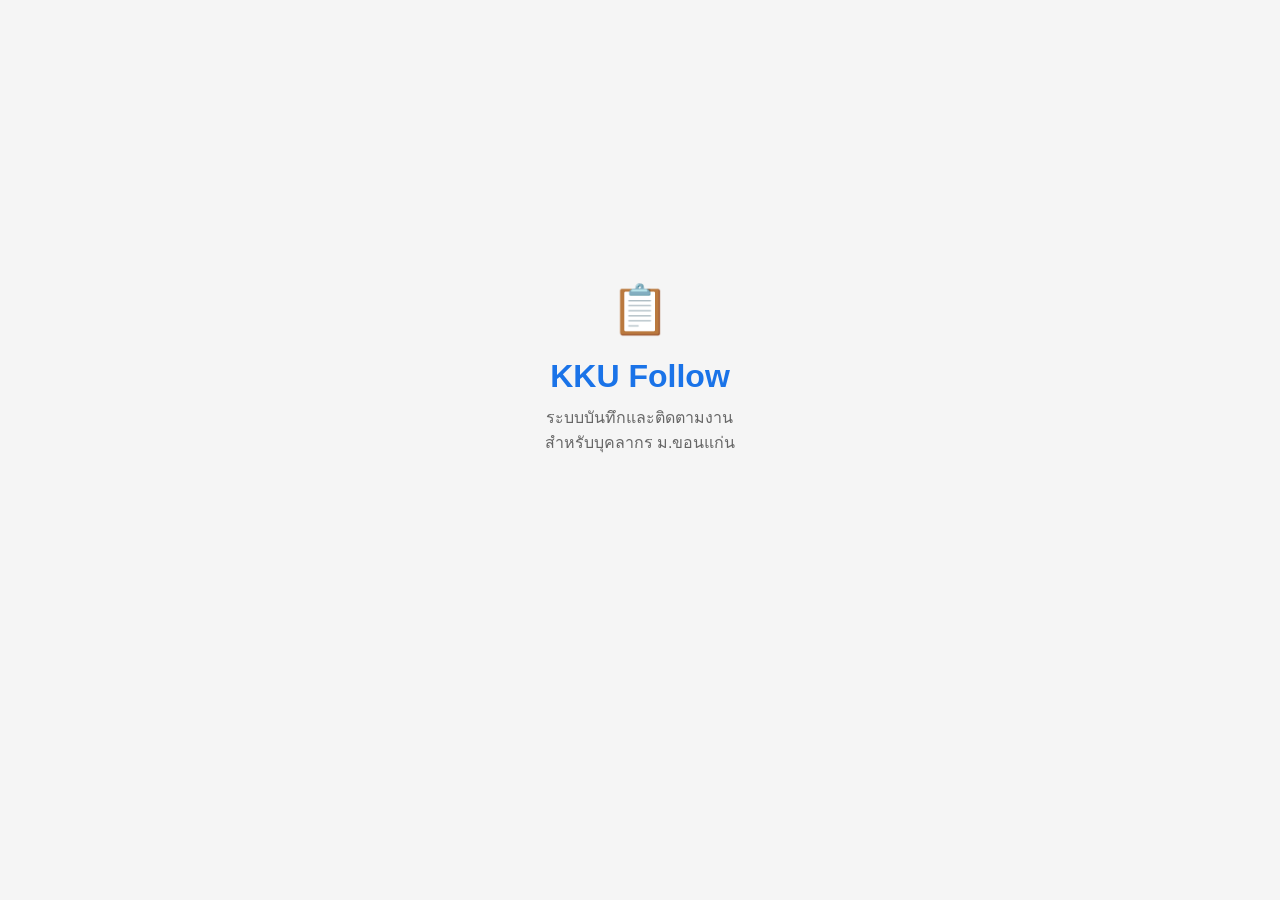
==== commit ca45588f: "Add files via upload" ====
--- a/index.html
+++ b/index.html
@@ -76,6 +76,15 @@
         font-size: 14px;
         opacity: 0.9;
       }
+      .user-exp {
+        font-size: 13px;
+        margin-top: 6px;
+        opacity: 0.95;
+        background: rgba(255, 255, 255, 0.2);
+        display: inline-block;
+        padding: 4px 12px;
+        border-radius: 20px;
+      }
       .mic-button {
         width: 180px;
         height: 180px;
@@ -113,6 +122,29 @@
         color: #666;
         margin-top: 20px;
       }
+      .home-actions {
+        display: flex;
+        gap: 10px;
+        margin-top: 24px;
+      }
+      .home-action-btn {
+        flex: 1;
+        border: none;
+        border-radius: 12px;
+        padding: 14px;
+        font-size: 15px;
+        font-weight: 600;
+        min-height: 48px;
+        cursor: pointer;
+      }
+      .home-action-btn.problem {
+        background: #fff3e0;
+        color: #e65100;
+      }
+      .home-action-btn.knowledge {
+        background: #e8f5e9;
+        color: #2e7d32;
+      }
       .bottom-nav {
         position: fixed;
         bottom: 0;
@@ -141,15 +173,6 @@
         font-size: 24px;
         margin-bottom: 4px;
       }
-      .placeholder {
-        text-align: center;
-        padding: 60px 20px;
-        color: #999;
-      }
-      .placeholder-icon {
-        font-size: 64px;
-        margin-bottom: 20px;
-      }
       .loading {
         text-align: center;
         padding: 40px;
@@ -272,9 +295,13 @@
         background: #e8eaf6;
         color: #3949ab;
       }
-      .btn-danger {
-        background: #ffebee;
-        color: #c62828;
+      .btn-success {
+        background: #e8f5e9;
+        color: #2e7d32;
+      }
+      .btn-warn {
+        background: #fff3e0;
+        color: #e65100;
       }
       .btn:disabled {
         opacity: 0.6;
@@ -303,69 +330,36 @@
         color: #888;
         margin-top: 6px;
       }
-      .category-toggle {
-        display: flex;
-        gap: 8px;
-        margin-bottom: 14px;
-      }
-      .category-btn {
-        flex: 1;
-        border: 2px solid #ddd;
-        border-radius: 12px;
-        padding: 10px 14px;
-        font-size: 15px;
-        font-weight: 600;
-        cursor: pointer;
-        background: #fafafa;
-        color: #666;
-        text-align: center;
-        transition: all 0.2s;
-      }
-      .category-btn.active-work {
-        border-color: #1a73e8;
-        background: #e3f2fd;
-        color: #1565c0;
-      }
-      .category-btn.active-problem {
-        border-color: #c62828;
-        background: #ffebee;
-        color: #c62828;
-      }
-      .category-btn:active {
-        transform: scale(0.97);
-      }
-      .auto-detect-badge {
-        display: inline-block;
-        background: #fff3e0;
-        color: #e65100;
-        padding: 2px 8px;
-        border-radius: 10px;
-        font-size: 11px;
-        margin-left: 6px;
-      }
-
-      /* === History Page Styles === */
       .screen-header {
         display: flex;
         align-items: center;
         justify-content: space-between;
         margin-bottom: 16px;
+        gap: 8px;
       }
       .screen-title {
         font-size: 22px;
         font-weight: bold;
       }
-      .refresh-btn {
+      .refresh-btn,
+      .add-btn {
         background: #e3f2fd;
         color: #1565c0;
         border: none;
         border-radius: 10px;
-        padding: 10px 16px;
+        padding: 10px 14px;
         font-size: 14px;
         font-weight: 600;
         cursor: pointer;
-      }
-      .work-card {
+        white-space: nowrap;
+      }
+      .add-btn {
+        background: #fff3e0;
+        color: #e65100;
+      }
+      .work-card,
+      .problem-card,
+      .knowledge-card {
         background: white;
         border-radius: 14px;
         padding: 16px;
@@ -373,20 +367,22 @@
         box-shadow: 0 2px 8px rgba(0, 0, 0, 0.06);
         cursor: pointer;
       }
-      .work-card:active {
+      .work-card:active,
+      .problem-card:active,
+      .knowledge-card:active {
         transform: scale(0.98);
       }
-      .work-card-top {
+      .card-top {
         display: flex;
         justify-content: space-between;
         align-items: flex-start;
         margin-bottom: 8px;
-      }
-      .work-card-title {
+        gap: 8px;
+      }
+      .card-title {
         font-size: 16px;
         font-weight: bold;
         flex: 1;
-        margin-right: 10px;
       }
       .status-badge {
         display: inline-block;
@@ -396,15 +392,18 @@
         font-weight: 600;
         white-space: nowrap;
       }
-      .status-waiting_evidence {
+      .status-waiting_evidence,
+      .status-open {
         background: #fff3e0;
         color: #e65100;
       }
-      .status-uploading {
+      .status-uploading,
+      .status-solving {
         background: #e3f2fd;
         color: #1565c0;
       }
-      .status-completed {
+      .status-completed,
+      .status-resolved {
         background: #e8f5e9;
         color: #2e7d32;
       }
@@ -412,19 +411,14 @@
         background: #ffebee;
         color: #c62828;
       }
-      .work-card-meta {
+      .card-meta {
         font-size: 13px;
         color: #777;
         display: flex;
         gap: 12px;
         flex-wrap: wrap;
       }
-      .work-card-meta span {
-        display: flex;
-        align-items: center;
-        gap: 4px;
-      }
-      .work-id-text {
+      .id-text {
         font-family: monospace;
         font-size: 12px;
         color: #1565c0;
@@ -441,216 +435,111 @@
         font-size: 64px;
         margin-bottom: 20px;
       }
-
-      /* === Problem/Solution/Knowledge Styles === */
-      .filter-tabs {
+      .detail-row {
         display: flex;
-        gap: 6px;
-        margin-bottom: 16px;
-        flex-wrap: wrap;
-      }
-      .filter-tab {
+        justify-content: space-between;
+        padding: 10px 0;
+        border-bottom: 1px solid #f0f0f0;
+        gap: 12px;
+      }
+      .detail-label {
+        font-size: 13px;
+        color: #888;
+      }
+      .detail-value {
+        font-size: 15px;
+        color: #333;
+        text-align: right;
+        max-width: 65%;
+        word-break: break-word;
+      }
+      .evidence-list,
+      .solution-list {
+        margin-top: 12px;
+      }
+      .evidence-item,
+      .solution-item {
+        display: flex;
+        align-items: flex-start;
+        gap: 10px;
+        padding: 12px;
+        background: #fafafa;
+        border-radius: 10px;
+        margin-bottom: 8px;
+      }
+      .evidence-icon,
+      .solution-icon {
+        font-size: 22px;
+      }
+      .evidence-info,
+      .solution-info {
         flex: 1;
-        min-width: 70px;
-        border: 1px solid #ddd;
-        border-radius: 20px;
-        padding: 8px 14px;
-        font-size: 13px;
-        cursor: pointer;
-        background: #fafafa;
-        color: #666;
-        text-align: center;
-      }
-      .filter-tab.active {
-        background: #1a73e8;
-        color: white;
-        border-color: #1a73e8;
-      }
-      .filter-tab:active {
-        transform: scale(0.97);
-      }
-      .search-bar-wrap {
+      }
+      .evidence-name,
+      .solution-text {
+        font-size: 14px;
+        font-weight: 600;
+        word-break: break-word;
+      }
+      .evidence-meta,
+      .solution-meta {
+        font-size: 12px;
+        color: #888;
+        margin-top: 4px;
+      }
+      .search-box {
         display: flex;
         gap: 8px;
-      }
-      .search-bar {
+        margin-bottom: 16px;
+      }
+      .search-box input {
         flex: 1;
-        border: 2px solid #ddd;
-        border-radius: 12px;
-        padding: 12px 16px;
-        font-size: 16px;
-        background: #fafafa;
-      }
-      .search-bar:focus {
-        outline: none;
-        border-color: #1a73e8;
-        background: #fff;
-      }
-      .problem-card {
+      }
+      .search-box button {
+        flex: 0 0 auto;
+        min-width: 70px;
+      }
+      .fb-row {
+        display: flex;
+        gap: 8px;
+        margin-top: 10px;
+      }
+      .fb-btn {
+        flex: 1;
+        border: none;
+        border-radius: 10px;
+        padding: 12px;
+        font-size: 15px;
+        font-weight: 600;
+        min-height: 44px;
+        cursor: pointer;
+      }
+      .fb-up {
+        background: #e8f5e9;
+        color: #2e7d32;
+      }
+      .fb-down {
+        background: #ffebee;
+        color: #c62828;
+      }
+      .fb-btn:disabled {
+        opacity: 0.5;
+      }
+      .settings-card {
         background: white;
         border-radius: 14px;
         padding: 16px;
         margin-bottom: 12px;
         box-shadow: 0 2px 8px rgba(0, 0, 0, 0.06);
-        cursor: pointer;
-      }
-      .problem-card:active {
-        transform: scale(0.98);
-      }
-      .problem-card-top {
-        display: flex;
-        justify-content: space-between;
-        align-items: flex-start;
-        margin-bottom: 8px;
-      }
-      .problem-card-title {
-        font-size: 16px;
-        font-weight: bold;
-        flex: 1;
-        margin-right: 10px;
-      }
-      .status-open { background: #ffebee; color: #c62828; }
-      .status-solving { background: #fff3e0; color: #e65100; }
-      .status-resolved { background: #e8f5e9; color: #2e7d32; }
-      .problem-card-meta {
-        font-size: 13px;
-        color: #777;
-        display: flex;
-        gap: 12px;
-        flex-wrap: wrap;
-      }
-      .problem-card-meta span {
-        display: flex;
-        align-items: center;
-        gap: 4px;
-      }
-      .problem-id-text {
-        font-family: monospace;
-        font-size: 12px;
-        color: #c62828;
-        background: #ffebee;
-        padding: 2px 6px;
-        border-radius: 6px;
-      }
-      .solution-item {
-        display: flex;
-        align-items: flex-start;
-        gap: 12px;
-        padding: 14px;
-        background: #fafafa;
-        border-radius: 12px;
-        margin-bottom: 8px;
-        border-left: 4px solid #1a73e8;
-      }
-      .solution-text {
-        flex: 1;
-        font-size: 15px;
-        color: #333;
-      }
-      .solution-meta {
-        font-size: 12px;
-        color: #888;
-        display: flex;
-        gap: 8px;
-        margin-top: 6px;
-      }
-      .solution-feedback {
-        display: flex;
-        gap: 12px;
-        margin-top: 4px;
-      }
-      .feedback-btn {
-        background: none;
-        border: 1px solid #ddd;
-        border-radius: 8px;
-        padding: 4px 10px;
-        cursor: pointer;
-        font-size: 14px;
-      }
-      .feedback-btn:hover {
-        background: #f0f0f0;
-      }
-      .knowledge-card {
-        background: white;
-        border-radius: 14px;
-        padding: 16px;
-        margin-bottom: 12px;
-        box-shadow: 0 2px 8px rgba(0, 0, 0, 0.06);
-        cursor: pointer;
-        border-left: 4px solid #1a73e8;
-      }
-      .knowledge-card:active {
-        transform: scale(0.98);
-      }
-      .knowledge-card-title {
-        font-size: 16px;
-        font-weight: bold;
-        margin-bottom: 6px;
-      }
-      .knowledge-card-solution {
-        font-size: 14px;
-        color: #555;
-        margin-bottom: 8px;
-      }
-      .knowledge-card-stats {
-        font-size: 12px;
-        color: #888;
-        display: flex;
-        gap: 12px;
-      }
-      .empty-state {
-        text-align: center;
-        padding: 60px 20px;
-        color: #999;
-      }
-      .empty-state-icon {
-        font-size: 64px;
-        margin-bottom: 20px;
-      }
-      /* === Work Detail Modal === */
-      .detail-row {
+      }
+      .settings-row {
         display: flex;
         justify-content: space-between;
         padding: 10px 0;
         border-bottom: 1px solid #f0f0f0;
       }
-      .detail-label {
-        font-size: 13px;
-        color: #888;
-      }
-      .detail-value {
-        font-size: 15px;
-        color: #333;
-        text-align: right;
-        max-width: 60%;
-        word-break: break-word;
-      }
-      .evidence-list {
-        margin-top: 12px;
-      }
-      .evidence-item {
-        display: flex;
-        align-items: center;
-        gap: 10px;
-        padding: 10px;
-        background: #fafafa;
-        border-radius: 10px;
-        margin-bottom: 8px;
-      }
-      .evidence-icon {
-        font-size: 24px;
-      }
-      .evidence-info {
-        flex: 1;
-      }
-      .evidence-name {
-        font-size: 14px;
-        font-weight: 600;
-        word-break: break-all;
-      }
-      .evidence-meta {
-        font-size: 12px;
-        color: #888;
+      .settings-row:last-child {
+        border-bottom: none;
       }
       @media (min-width: 768px) {
         .screen {
@@ -682,21 +571,29 @@
       <div class="home-header">
         <div class="user-name" id="userName">Loading...</div>
         <div class="user-role" id="userRole">User</div>
-        <div class="exp-display">
-          💎 <span id="userExp">0</span>/ 
-          <span id="expMax">100</span> 
-          <span id="expProgress">0%</span>
-        </div>
-        <div class="exp-progress-bar">
-          <div class="exp-progress-fill" style="width: 0%"></div>
-        </div>
-      </div>
-      <button class="mic-button" id="micButton" onclick="toggleVoiceInput()">
+        <div class="user-exp" id="userExp">⭐ EXP: 0</div>
+      </div>
+      <button
+        class="mic-button"
+        id="micButton"
+        onclick="toggleVoiceInput('work')"
+      >
         🎙️
       </button>
       <div class="mic-label" id="micLabel">แตะเพื่อพูดบันทึกงาน</div>
-      <div style="text-align:center; margin-top:20px;">
-        <button class="btn btn-primary" onclick="showScreen('problems')" style="min-height:48px;">⚠️ แจ้งปัญหา</button>
+      <div class="home-actions">
+        <button
+          class="home-action-btn problem"
+          onclick="openCreateProblemModal()"
+        >
+          ⚠️ แจ้งปัญหา
+        </button>
+        <button
+          class="home-action-btn knowledge"
+          onclick="showScreen('knowledge')"
+        >
+          🔍 ค้นหาความรู้
+        </button>
       </div>
       <div id="homeMessage" style="display: none; margin-top: 16px"></div>
     </div>
@@ -714,54 +611,65 @@
     <div id="problemsScreen" class="screen">
       <div class="screen-header">
         <div class="screen-title">⚠️ ปัญหา</div>
-        <button class="refresh-btn" onclick="loadProblems('all')">🔄 โหลดใหม่</button>
-      </div>
-      <div class="filter-tabs" id="problemFilters">
-        <button class="filter-tab active" onclick="loadProblems('all', this)">ทั้งหมด</button>
-        <button class="filter-tab" onclick="loadProblems('mine', this)">ของฉัน</button>
-        <button class="filter-tab" onclick="loadProblems('solving', this)">กำลังแก้ไข</button>
-        <button class="filter-tab" onclick="loadProblems('resolved', this)">แก้ไขแล้ว</button>
-      </div>
-      <div style="text-align:right; margin-bottom:12px;">
-        <button class="btn btn-primary" onclick="openProblemModal()" style="min-height:44px;">🔴 แจ้งปัญหา</button>
-      </div>
-      <div id="problemList"></div>
+        <div>
+          <button class="add-btn" onclick="openCreateProblemModal()">
+            + แจ้งปัญหา
+          </button>
+          <button class="refresh-btn" onclick="loadProblems()">🔄</button>
+        </div>
+      </div>
+      <div id="problemsList"></div>
     </div>
 
     <div id="knowledgeScreen" class="screen">
       <div class="screen-header">
         <div class="screen-title">🔍 ฐานความรู้</div>
       </div>
-      <div class="search-bar-wrap" style="margin-bottom:16px;">
-        <input type="text" class="search-bar" id="knowledgeSearch" placeholder="ค้นหาปัญหา แนวแก้ไข..." oninput="debounceSearch()" />
-        <button class="btn btn-primary" onclick="loadKnowledge()" style="min-height:44px;">ค้นหา</button>
-      </div>
-      <div id="knowledgeResults"></div>
+      <div class="search-box">
+        <input
+          type="text"
+          class="form-input"
+          id="knowledgeQuery"
+          placeholder="ค้นหาปัญหา / วิธีแก้"
+        />
+        <button class="btn btn-primary" onclick="searchKnowledge()">
+          ค้นหา
+        </button>
+      </div>
+      <div id="knowledgeList"></div>
     </div>
 
     <div id="settingsScreen" class="screen">
-      <div class="settings-section">
-        <h3>⚙️ ค่า EXP</h3>
-        <div class="form-group">
-          <label class="form-label">EXP สูงสุด</label>
-          <input type="number" class="form-input" id="settingExpMax" min="1" value="100">
-          <div class="hint">จำนวน EXP สูงสุดที่ผู้ใช้สามารถสะสมได้</div>
-        </div>
-        
-        <div class="form-group">
-          <label class="form-label">EXP จาก Feedback สำเร็จ</label>
-          <input type="number" class="form-input" id="settingExpFeedbackSuccess" min="0" value="10">
-          <div class="hint">จำนวน EXP ที่ได้รับเมื่อกด Feedback สำเร็จ</div>
-        </div>
-        
-        <div class="form-group">
-          <label class="form-label">เกณฑ์ Feedback ลบ</label>
-          <input type="number" class="form-input" id="settingNegativeFeedbackThreshold" min="0" value="5">
-          <div class="hint">จำนวน Feedback ลบที่ทำให้ Solution ถูกซ่อน</div>
-        </div>
-        
-        <button class="btn btn-primary" onclick="saveSettings()">บันทึกตั้งค่า</button>
-      </div>
+      <div class="screen-header">
+        <div class="screen-title">⚙️ ตั้งค่า</div>
+      </div>
+      <div class="settings-card" id="settingsCard">
+        <div class="settings-row">
+          <span>ชื่อ</span><strong id="setName">-</strong>
+        </div>
+        <div class="settings-row">
+          <span>อีเมล</span><strong id="setEmail">-</strong>
+        </div>
+        <div class="settings-row">
+          <span>สิทธิ์</span><strong id="setRole">-</strong>
+        </div>
+        <div class="settings-row">
+          <span>EXP</span><strong id="setExp">0</strong>
+        </div>
+      </div>
+      <div class="btn-row">
+        <button class="btn btn-secondary" onclick="loadExpTransactions()">
+          ดูประวัติ EXP
+        </button>
+        <button
+          class="btn btn-danger"
+          style="background: #ffebee; color: #c62828"
+          onclick="logout()"
+        >
+          ออกจากระบบ
+        </button>
+      </div>
+      <div id="expTxnList" style="margin-top: 16px"></div>
     </div>
 
     <nav class="bottom-nav" id="bottomNav" style="display: none">
@@ -794,45 +702,28 @@
       </div>
     </div>
 
+    <!-- Work Confirm Modal -->
     <div class="modal-overlay" id="confirmModal">
       <div class="modal-sheet">
         <div class="modal-title">ตรวจสอบข้อมูลงาน</div>
         <div class="modal-sub">แก้ไขได้ก่อนยืนยันบันทึก</div>
-        <div class="form-label">ข้อความต้นฉบับ (Original Transcript)</div>
+        <div class="form-label">ข้อความต้นฉบับ</div>
         <div class="transcript-box" id="confirmTranscript"></div>
-        <div class="category-toggle">
-          <button
-            type="button"
-            class="category-btn active-work"
-            id="btnCatWork"
-            onclick="setCategory('work')"
-          >
-            🏠 งาน
-          </button>
-          <button
-            type="button"
-            class="category-btn"
-            id="btnCatProblem"
-            onclick="setCategory('problem')"
-          >
-            ⚠️ ปัญหา
-          </button>
-        </div>
         <div class="form-group">
-          <label class="form-label">วันที่</label>
-          <input type="date" class="form-input" id="fieldWorkDate" />
+          <label class="form-label">วันที่</label
+          ><input type="date" class="form-input" id="fieldWorkDate" />
         </div>
         <div class="form-group">
-          <label class="form-label">เวลาเริ่ม</label>
-          <input type="time" class="form-input" id="fieldStartTime" />
+          <label class="form-label">เวลาเริ่ม</label
+          ><input type="time" class="form-input" id="fieldStartTime" />
         </div>
         <div class="form-group">
-          <label class="form-label">เวลาสิ้นสุด</label>
-          <input type="time" class="form-input" id="fieldEndTime" />
+          <label class="form-label">เวลาสิ้นสุด</label
+          ><input type="time" class="form-input" id="fieldEndTime" />
         </div>
         <div class="form-group">
-          <label class="form-label">สถานที่</label>
-          <input
+          <label class="form-label">สถานที่</label
+          ><input
             type="text"
             class="form-input"
             id="fieldLocation"
@@ -840,33 +731,30 @@
           />
         </div>
         <div class="form-group">
-          <label class="form-label">ประเภทงาน</label>
-          <input
+          <label class="form-label">ประเภทงาน</label
+          ><input
             type="text"
             class="form-input"
             id="fieldWorkType"
-            placeholder="เช่น ถ่ายรูป / ประชุม / ซ่อม"
+            placeholder="เช่น ถ่ายรูป / ประชุม"
           />
         </div>
         <div class="form-group">
-          <label class="form-label">หัวข้อ</label>
-          <input type="text" class="form-input" id="fieldTitle" />
+          <label class="form-label">หัวข้อ</label
+          ><input type="text" class="form-input" id="fieldTitle" />
         </div>
         <div class="form-group">
-          <label class="form-label">รายละเอียดงาน</label>
-          <textarea class="form-textarea" id="fieldDescription"></textarea>
+          <label class="form-label">รายละเอียดงาน</label
+          ><textarea class="form-textarea" id="fieldDescription"></textarea>
         </div>
         <div class="form-group">
-          <label class="form-label">หมายเหตุ</label>
-          <input
+          <label class="form-label">หมายเหตุ</label
+          ><input
             type="text"
             class="form-input"
             id="fieldNotes"
             placeholder="ไม่บังคับ"
           />
-        </div>
-        <div class="hint">
-          ระบบพยายามแยกข้อมูลให้อัตโนมัติ — ถ้าผิดให้แก้ก่อนกดยืนยัน
         </div>
         <div class="btn-row">
           <button class="btn btn-secondary" onclick="closeConfirmModal()">
@@ -888,9 +776,7 @@
         <div style="font-size: 48px; margin-bottom: 12px">✅</div>
         <div class="modal-title">บันทึกงานสำเร็จ</div>
         <div class="work-id-badge" id="successWorkId">WF-...</div>
-        <div class="modal-sub">
-          ต้องการเพิ่มหลักฐานให้กับงานนี้ตอนนี้หรือไม่?
-        </div>
+        <div class="modal-sub">ต้องการเพิ่มหลักฐานตอนนี้หรือไม่?</div>
         <div class="btn-row">
           <button class="btn btn-secondary" onclick="skipEvidence()">
             แนบภายหลัง
@@ -930,36 +816,36 @@
         <div class="modal-title">แก้ไขงาน</div>
         <div class="modal-sub" id="editWorkIdLabel"></div>
         <div class="form-group">
-          <label class="form-label">วันที่</label>
-          <input type="date" class="form-input" id="editWorkDate" />
+          <label class="form-label">วันที่</label
+          ><input type="date" class="form-input" id="editWorkDate" />
         </div>
         <div class="form-group">
-          <label class="form-label">เวลาเริ่ม</label>
-          <input type="time" class="form-input" id="editStartTime" />
+          <label class="form-label">เวลาเริ่ม</label
+          ><input type="time" class="form-input" id="editStartTime" />
         </div>
         <div class="form-group">
-          <label class="form-label">เวลาสิ้นสุด</label>
-          <input type="time" class="form-input" id="editEndTime" />
+          <label class="form-label">เวลาสิ้นสุด</label
+          ><input type="time" class="form-input" id="editEndTime" />
         </div>
         <div class="form-group">
-          <label class="form-label">สถานที่</label>
-          <input type="text" class="form-input" id="editLocation" />
+          <label class="form-label">สถานที่</label
+          ><input type="text" class="form-input" id="editLocation" />
         </div>
         <div class="form-group">
-          <label class="form-label">ประเภทงาน</label>
-          <input type="text" class="form-input" id="editWorkType" />
+          <label class="form-label">ประเภทงาน</label
+          ><input type="text" class="form-input" id="editWorkType" />
         </div>
         <div class="form-group">
-          <label class="form-label">หัวข้อ</label>
-          <input type="text" class="form-input" id="editTitle" />
+          <label class="form-label">หัวข้อ</label
+          ><input type="text" class="form-input" id="editTitle" />
         </div>
         <div class="form-group">
-          <label class="form-label">รายละเอียดงาน</label>
-          <textarea class="form-textarea" id="editDescription"></textarea>
+          <label class="form-label">รายละเอียดงาน</label
+          ><textarea class="form-textarea" id="editDescription"></textarea>
         </div>
         <div class="form-group">
-          <label class="form-label">หมายเหตุ</label>
-          <input type="text" class="form-input" id="editNotes" />
+          <label class="form-label">หมายเหตุ</label
+          ><input type="text" class="form-input" id="editNotes" />
         </div>
         <div class="btn-row">
           <button class="btn btn-secondary" onclick="closeEditWork()">
@@ -976,6 +862,114 @@
       </div>
     </div>
 
+    <!-- Problem Create Modal -->
+    <div class="modal-overlay" id="problemCreateModal">
+      <div class="modal-sheet">
+        <div class="modal-title">แจ้งปัญหา</div>
+        <div class="modal-sub">พูดหรือพิมพ์ปัญหาที่พบ</div>
+        <div class="form-label">ข้อความต้นฉบับ</div>
+        <div
+          class="transcript-box"
+          id="problemTranscript"
+          style="display: none"
+        ></div>
+        <div class="form-group">
+          <label class="form-label">หัวข้อปัญหา</label
+          ><input
+            type="text"
+            class="form-input"
+            id="problemTitle"
+            placeholder="เช่น โปรเจคเตอร์ภาพไม่ออก"
+          />
+        </div>
+        <div class="form-group">
+          <label class="form-label">รายละเอียด</label
+          ><textarea
+            class="form-textarea"
+            id="problemDescription"
+            placeholder="อธิบายอาการ / บริบท"
+          ></textarea>
+        </div>
+        <div class="form-group">
+          <label class="form-label">หมวดหมู่</label
+          ><input
+            type="text"
+            class="form-input"
+            id="problemCategory"
+            placeholder="เช่น อุปกรณ์ / ระบบ / เครือข่าย"
+          />
+        </div>
+        <div class="form-group">
+          <label class="form-label">สถานที่</label
+          ><input
+            type="text"
+            class="form-input"
+            id="problemLocation"
+            placeholder="เช่น ห้องประชุม 1"
+          />
+        </div>
+        <div class="btn-row">
+          <button class="btn btn-secondary" onclick="closeCreateProblemModal()">
+            ยกเลิก
+          </button>
+          <button class="btn btn-warn" onclick="startProblemVoice()">
+            🎙️ พูด
+          </button>
+          <button
+            class="btn btn-primary"
+            id="btnSaveProblem"
+            onclick="confirmSaveProblem()"
+          >
+            บันทึก
+          </button>
+        </div>
+      </div>
+    </div>
+
+    <!-- Problem Detail Modal -->
+    <div class="modal-overlay" id="problemDetailModal">
+      <div class="modal-sheet">
+        <div class="modal-title">รายละเอียดปัญหา</div>
+        <div id="problemDetailContent"></div>
+        <div class="btn-row">
+          <button class="btn btn-secondary" onclick="closeProblemDetail()">
+            ปิด
+          </button>
+          <button class="btn btn-primary" onclick="openAddSolutionModal()">
+            + เพิ่มวิธีแก้
+          </button>
+        </div>
+      </div>
+    </div>
+
+    <!-- Add Solution Modal -->
+    <div class="modal-overlay" id="solutionModal">
+      <div class="modal-sheet">
+        <div class="modal-title">เพิ่มวิธีแก้ไข</div>
+        <div class="modal-sub" id="solutionProblemLabel"></div>
+        <div class="form-group">
+          <label class="form-label">วิธีแก้</label
+          ><textarea
+            class="form-textarea"
+            id="solutionText"
+            placeholder="เช่น เปลี่ยนสาย HDMI"
+          ></textarea>
+        </div>
+        <div class="btn-row">
+          <button class="btn btn-secondary" onclick="closeAddSolutionModal()">
+            ยกเลิก
+          </button>
+          <button
+            class="btn btn-primary"
+            id="btnSaveSolution"
+            onclick="confirmSaveSolution()"
+          >
+            บันทึก
+          </button>
+        </div>
+      </div>
+    </div>
+
     <input
       id="evidenceCamera"
       type="file"
@@ -990,7 +984,7 @@
         <div class="modal-title">พิมพ์บันทึกงาน</div>
         <div class="modal-sub">ใช้เมื่อไมโครโฟนใช้ไม่ได้</div>
         <div class="form-group">
-          <label class="form-label">พูด/พิมพ์รายละเอียดงาน</label>
+          <label class="form-label">รายละเอียดงาน</label>
           <textarea
             class="form-textarea"
             id="manualTranscript"
@@ -1008,67 +1002,6 @@
       </div>
     </div>
 
-    <div class="modal-overlay" id="problemDetailModal">
-      <div class="modal-sheet">
-        <div class="modal-title">📋 รายละเอียดปัญหา</div>
-        <div id="problemDetailContent"></div>
-        <div class="btn-row">
-          <button class="btn btn-secondary" onclick="closeProblemDetail()">ปิด</button>
-          <button class="btn btn-primary" id="btnAddSolution" onclick="openSolutionModal()">💡 เพมแนวแก้ไข</button>
-        </div>
-      </div>
-    </div>
-
-    <div class="modal-overlay" id="problemCreateModal">
-      <div class="modal-sheet">
-        <div class="modal-title">🔴 แจ้งปัญหาใหม่</div>
-        <div class="modal-sub">พูดหรือพิมพ์รายละเอียดปัญหา</div>
-        <div class="form-label">ข้อความต้นฉบับ (Original Transcript)</div>
-        <div class="transcript-box" id="problemTranscript"></div>
-        <div class="form-group">
-          <label class="form-label">วันที่</label>
-          <input type="date" class="form-input" id="problemWorkDate" />
-        </div>
-        <div class="form-group">
-          <label class="form-label">สถานที่</label>
-          <input type="text" class="form-input" id="problemLocation" placeholder="เช่น ตึกอธิการ" />
-        </div>
-        <div class="form-group">
-          <label class="form-label">ประเภท</label>
-          <input type="text" class="form-input" id="problemWorkType" placeholder="เช่น ซ่อม / ไม่ทำงาน" />
-        </div>
-        <div class="form-group">
-          <label class="form-label">หัวข้อ</label>
-          <input type="text" class="form-input" id="problemTitle" />
-        </div>
-        <div class="form-group">
-          <label class="form-label">รายละเอียด</label>
-          <textarea class="form-textarea" id="problemDescription"></textarea>
-        </div>
-        <div class="btn-row">
-          <button class="btn btn-secondary" onclick="closeProblemModal()">ยกเลิก</button>
-          <button class="btn btn-primary" id="btnCreateProblem" onclick="confirmCreateProblem()">ยืนยันแจ้งปัญหา</button>
-        </div>
-      </div>
-    </div>
-
-    <div class="modal-overlay" id="solutionModal">
-      <div class="modal-sheet">
-        <div class="modal-title">💡 เพมแนวแก้ไข</div>
-        <div class="modal-sub" id="solutionProblemLabel"></div>
-        <div class="form-label">ข้อความต้นฉบับ (Original Transcript)</div>
-        <div class="transcript-box" id="solutionTranscript"></div>
-        <div class="form-group">
-          <label class="form-label">แนวแก้ไข</label>
-          <textarea class="form-textarea" id="solutionText" placeholder="เช่น เปลี่ยนสาย HDMI เส้นใหม่..."></textarea>
-        </div>
-        <div class="btn-row">
-          <button class="btn btn-secondary" onclick="closeSolutionModal()">ยกเลิก</button>
-          <button class="btn btn-primary" id="btnCreateSolution" onclick="confirmCreateSolution()">ยืนยันเพม</button>
-        </div>
-      </div>
-    </div>
-
     <script src="https://accounts.google.com/gsi/client" async defer></script>
     <script>
       const GOOGLE_CLIENT_ID =
@@ -1082,12 +1015,12 @@
       let recognition = null;
       let isListening = false;
       let currentTranscript = "";
-      let lastParsed = null;
+      let voiceMode = "work";
+      let micTimeout = null;
       let savedWorkId = "";
       let currentWork = null;
+      let currentProblem = null;
       let historyWorks = [];
-      let currentCategory = "work";
-      let currentUserEmail = "";
 
       function initGoogleSignIn() {
         google.accounts.id.initialize({
@@ -1095,7 +1028,6 @@
           ux_mode: "redirect",
           login_uri: LOGIN_REDIRECT_URI,
         });
-
         google.accounts.id.renderButton(
           document.getElementById("googleSignInBtn"),
           {
@@ -1115,17 +1047,13 @@
 
       async function callBackend(action, data) {
         const headers = { "Content-Type": "application/json" };
-        if (sessionToken) {
-          headers["Authorization"] = "Bearer " + sessionToken;
-        }
-
+        if (sessionToken) headers["Authorization"] = "Bearer " + sessionToken;
         const response = await fetch(BACKEND_URL, {
           method: "POST",
           headers: headers,
           credentials: "include",
           body: JSON.stringify({ action: action, data: data || {} }),
         });
-
         const text = await response.text();
         try {
           return JSON.parse(text);
@@ -1144,7 +1072,6 @@
         document
           .querySelectorAll(".nav-item")
           .forEach((n) => n.classList.remove("active"));
-
         const screenMap = {
           home: "homeScreen",
           history: "historyScreen",
@@ -1152,9 +1079,7 @@
           knowledge: "knowledgeScreen",
           settings: "settingsScreen",
         };
-
         document.getElementById(screenMap[screenName]).classList.add("active");
-        const navItems = document.querySelectorAll(".nav-item");
         const navIndex = {
           home: 0,
           history: 1,
@@ -1162,17 +1087,17 @@
           knowledge: 3,
           settings: 4,
         };
-        navItems[navIndex[screenName]].classList.add("active");
-
-        if (screenName === "history") {
-          loadWorkHistory();
-        } else if (screenName === "problems") {
-          loadProblems('all');
-        } else if (screenName === "knowledge") {
-          document.getElementById("knowledgeResults").innerHTML =
-            '<div class="empty-state"><div class="empty-state-icon">🔍</div><h3>ค้นหาปัญหา</h3><p>พิมพ์คำค้นหาเพื่อหา Problem + Solution</p></div>';
-        } else if (screenName === "settings") {
-          loadSettings();
+        document
+          .querySelectorAll(".nav-item")
+          [navIndex[screenName]].classList.add("active");
+        if (screenName === "history") loadWorkHistory();
+        if (screenName === "problems") loadProblems();
+        if (screenName === "settings") renderSettings();
+        if (screenName === "knowledge") {
+          const list = document.getElementById("knowledgeList");
+          if (!list.innerHTML.trim())
+            list.innerHTML =
+              '<div class="empty-state"><div class="empty-state-icon">🔍</div><h3>ค้นหาความรู้</h3><p>พิมพ์คำค้น เช่น โปรเจคเตอร์ / HDMI / WiFi</p></div>';
         }
       }
 
@@ -1192,8 +1117,9 @@
           currentUser.displayName;
         document.getElementById("userRole").textContent =
           currentUser.role === "super_admin" ? "Super Admin" : "User";
-        currentUserEmail = currentUser.email || "";
-        loadUserExp();
+        document.getElementById("userExp").textContent =
+          "⭐ EXP: " + (currentUser.expTotal || 0);
+        loadExp();
       }
 
       function showError(message) {
@@ -1207,6 +1133,22 @@
         el.style.display = "block";
         el.className = isError ? "error-message" : "success-message";
         el.textContent = text;
+        setTimeout(function () {
+          el.style.display = "none";
+        }, 3000);
+      }
+
+      async function loadExp() {
+        try {
+          const result = await callBackend("exp.get", {});
+          if (result.success) {
+            currentUser.expTotal = result.data.exp || 0;
+            document.getElementById("userExp").textContent =
+              "⭐ EXP: " + currentUser.expTotal;
+            const setExp = document.getElementById("setExp");
+            if (setExp) setExp.textContent = currentUser.expTotal;
+          }
+        } catch (e) {}
       }
 
       function supportsSpeech() {
@@ -1216,7 +1158,6 @@
       function initSpeechRecognition() {
         const SR = window.SpeechRecognition || window.webkitSpeechRecognition;
         if (!SR) return null;
-
         const rec = new SR();
         rec.lang = "th-TH";
         rec.continuous = false;
@@ -1225,6 +1166,7 @@
 
         rec.onstart = function () {
           isListening = true;
+          clearTimeout(micTimeout);
           document.getElementById("micButton").classList.add("listening");
           document.getElementById("micLabel").textContent =
             "กำลังฟัง... พูดได้เลย";
@@ -1235,15 +1177,11 @@
           let finalText = "";
           for (let i = event.resultIndex; i < event.results.length; i++) {
             const t = event.results[i][0].transcript;
-            if (event.results[i].isFinal) {
-              finalText += t;
-            } else {
-              interim += t;
-            }
+            if (event.results[i].isFinal) finalText += t;
+            else interim += t;
           }
-          if (finalText) {
+          if (finalText)
             currentTranscript = (currentTranscript + " " + finalText).trim();
-          }
           document.getElementById("micLabel").textContent =
             interim || currentTranscript || "กำลังฟัง...";
         };
@@ -1255,13 +1193,10 @@
             "แตะเพื่อพูดบันทึกงาน";
           if (event.error === "not-allowed") {
             showHomeMessage("ไม่อนุญาตใช้ไมโครโฟน — ใช้พิมพ์แทนได้", true);
-            openTextInputModal();
+            if (voiceMode === "work") openTextInputModal();
           } else if (event.error !== "aborted" && event.error !== "no-speech") {
-            showHomeMessage(
-              "ไมโครโฟนมีปัญหา (" + event.error + ") — ใช้พิมพ์แทนได้",
-              true,
-            );
-            openTextInputModal();
+            showHomeMessage("ไมโครโฟนมีปัญหา (" + event.error + ")", true);
+            if (voiceMode === "work") openTextInputModal();
           }
         };
 
@@ -1270,47 +1205,69 @@
           document.getElementById("micButton").classList.remove("listening");
           document.getElementById("micLabel").textContent =
             "แตะเพื่อพูดบันทึกงาน";
-          if (currentTranscript && currentTranscript.trim()) {
-            openConfirmModal(currentTranscript.trim());
-          }
+          clearTimeout(micTimeout);
+          micTimeout = setTimeout(function () {
+            if (!currentTranscript || !currentTranscript.trim()) return;
+            const text = currentTranscript.trim();
+            if (voiceMode === "problem") fillProblemFromVoice(text);
+            else openConfirmModal(text);
+          }, 2000);
         };
-
         return rec;
       }
 
-      function toggleVoiceInput() {
+      function toggleVoiceInput(mode) {
+        voiceMode = mode || "work";
         if (!supportsSpeech()) {
-          showHomeMessage("เบราวุเตอร์นี้ไม่รองรับเสียง — ใช้พิมพ์แทน", true);
-          openTextInputModal();
+          showHomeMessage("เบราว์เซอร์นี้ไม่รองรับเสียง — ใช้พิมพ์แทน", true);
+          if (voiceMode === "work") openTextInputModal();
           return;
         }
-
-        if (!recognition) {
-          recognition = initSpeechRecognition();
-        }
-
+        if (!recognition) recognition = initSpeechRecognition();
         if (isListening) {
           recognition.stop();
           return;
         }
-
         currentTranscript = "";
         try {
           recognition.start();
         } catch (e) {
-          openTextInputModal();
-        }
+          if (voiceMode === "work") openTextInputModal();
+        }
+      }
+
+      function startProblemVoice() {
+        openCreateProblemModal();
+        toggleVoiceInput("problem");
+      }
+
+      function fillProblemFromVoice(text) {
+        document.getElementById("problemTranscript").style.display = "block";
+        document.getElementById("problemTranscript").textContent = text;
+        document.getElementById("problemDescription").value = text;
+        let title = text;
+        if (title.length > 60) title = title.substring(0, 60) + "...";
+        document.getElementById("problemTitle").value = title;
+        if (/โปรเจค|projector|hdmi|สาย/i.test(text))
+          document.getElementById("problemCategory").value = "อุปกรณ์";
+        else if (/เน็ต|wifi|network|อินเทอร์เน็ต/i.test(text))
+          document.getElementById("problemCategory").value = "เครือข่าย";
+        else if (/คอม|คอมพิวเตอร์|pc|notebook/i.test(text))
+          document.getElementById("problemCategory").value = "คอมพิวเตอร์";
+        const loc = text.match(
+          /(?:ที่|ที่\s*)((?:ตึก|อาคาร|ห้อง|คณะ|สำนัก|ศูนย์|ชั้น)[^\s,]+(?:\s+[^\s,]+){0,3})/,
+        );
+        if (loc)
+          document.getElementById("problemLocation").value = loc[1].trim();
       }
 
       function openTextInputModal() {
         document.getElementById("manualTranscript").value = "";
         document.getElementById("textInputModal").classList.add("open");
       }
-
       function closeTextInputModal() {
         document.getElementById("textInputModal").classList.remove("open");
       }
-
       function submitManualTranscript() {
         const text = document.getElementById("manualTranscript").value.trim();
         if (!text) {
@@ -1322,29 +1279,6 @@
       }
 
       function parseWorkFromText(text) {
-        const problemKeywords = [
-          "ปัญหา", "เสีย", "พัง", "ไม่ทำงาน", "ไม่ออก", "ขัดข้อง",
-          "ชำรุด", "เสียหาย", "ใช้การไม่ได้", "ไม่เห็น", "ไม่ได้ยิน",
-          "หาย", "เละ", "แตก", "หลุด", "ตก", "มืด", "ไม่มี",
-          "เครื่อง", "ฉาย", "โปรเจกเตอร์", "แอร์", "ลม", "น้ำรั่ว",
-          "ไฟดับ", "ไฟกระชาก", "ไฟไม่ติด", "ประตู", "ล็อค",
-          "เข้าประตูไม่ได้", "ลิฟต์", "บันได", "ซ่อม", "แก้ไข",
-          "แจ้ง", "ร้องเรียน", "ร้องทุกข์", "คอม", "คอมพิวเตอร์",
-          "หน้าจอ", "เมาส์", "คีย์บอร์ด", "สาย", "ปลั๊ก",
-          "แบต", "แบตเตอรี่", "ชาร์จ", "ไม่มีไฟ", "ไฟฟ้า",
-        ];
-        const detectedKeywords = [];
-        const textLower = text.toLowerCase();
-        for (var i = 0; i < problemKeywords.length; i++) {
-          if (textLower.indexOf(problemKeywords[i].toLowerCase()) !== -1) {
-            detectedKeywords.push(problemKeywords[i]);
-          }
-        }
-
-        const isProblem = detectedKeywords.length >= 1 && (
-          /ปัญหา|เสีย|พัง|ไม่ทำงาน|ไม่ออก|ขัดข้อง|ชำรุด|เสียหาย|ใช้การไม่ได้|ซ่อม|แก้ไข|ร้องเรียน/.test(textLower)
-        );
-
         const result = {
           originalTranscript: text,
           workDate: todayISO(),
@@ -1355,10 +1289,7 @@
           title: "",
           description: text,
           notes: "",
-          isProblem: isProblem,
-          detectedKeywords: detectedKeywords.slice(0, 5),
         };
-
         const dateMatch = text.match(
           /(\d{1,2})[\/\-](\d{1,2})(?:[\/\-](\d{2,4}))?/,
         );
@@ -1371,14 +1302,12 @@
           if (y < 100) y += 2000;
           if (y > 2500) y -= 543;
           result.workDate = y + "-" + pad2(m) + "-" + pad2(d);
-        } else if (/วันนี้/.test(text)) {
-          result.workDate = todayISO();
-        } else if (/เมื่อวาน/.test(text)) {
+        } else if (/วันนี้/.test(text)) result.workDate = todayISO();
+        else if (/เมื่อวาน/.test(text)) {
           const d = new Date();
           d.setDate(d.getDate() - 1);
           result.workDate = toISODate(d);
         }
-
         const timeRange = text.match(
           /(\d{1,2})[\.:](\d{2})\s*(?:น\.?)?\s*(?:ถึง|-|–|—)\s*(\d{1,2})[\.:](\d{2})/,
         );
@@ -1389,9 +1318,8 @@
           const singleTime = text.match(
             /(?:เวลา|ตี|โมง)?\s*(\d{1,2})[\.:](\d{2})\s*(?:น\.?)?/,
           );
-          if (singleTime) {
+          if (singleTime)
             result.startTime = pad2(singleTime[1]) + ":" + singleTime[2];
-          }
           if (/เช้า|ครึ่งวันเช้า/.test(text) && !result.startTime) {
             result.startTime = "08:30";
             result.endTime = "12:00";
@@ -1405,16 +1333,13 @@
             result.endTime = result.endTime || "16:30";
           }
         }
-
         const locMatch = text.match(
           /(?:ที่|ที่\s*)((?:ตึก|อาคาร|ห้อง|คณะ|สำนัก|ศูนย์|ชั้น)[^\s,]+(?:\s+[^\s,]+){0,3})/,
         );
-        if (locMatch) {
+        if (locMatch)
           result.location = locMatch[1]
             .replace(/\s+(ครึ่งวัน|เช้า|บ่าย|เวลา|ถึง).*$/, "")
             .trim();
-        }
-
         if (/ถ่ายรูป|ถ่ายภาพ|ถ่าย/.test(text)) result.workType = "ถ่ายรูป";
         else if (/ประชุม/.test(text)) result.workType = "ประชุม";
         else if (/ซ่อม|แก้ไข|แก้ปัญหา/.test(text))
@@ -1422,9 +1347,6 @@
         else if (/อบรม|ฝึก/.test(text)) result.workType = "อบรม";
         else if (/จัดเตรียม|เซ็ตอัพ|setup/i.test(text))
           result.workType = "จัดเตรียม";
-        else if (isProblem && !result.workType)
-          result.workType = "แจ้งปัญหา";
-
         let title = text;
         if (result.location) title = title.replace(result.location, "").trim();
         title = title
@@ -1435,15 +1357,13 @@
           );
         title = title.replace(/\s+/g, " ").trim();
         if (title.length > 60) title = title.substring(0, 60) + "...";
-        result.title = title || result.workType || (isProblem ? "แจ้งปัญหา" : "งานบันทึกด้วยเสียง");
-
+        result.title = title || result.workType || "งานบันทึกด้วยเสียง";
         return result;
       }
 
       function todayISO() {
         return toISODate(new Date());
       }
-
       function toISODate(d) {
         return (
           d.getFullYear() +
@@ -1453,67 +1373,35 @@
           pad2(d.getDate())
         );
       }
-
       function pad2(n) {
         return String(n).padStart(2, "0");
       }
 
       function openConfirmModal(transcript) {
-        lastParsed = parseWorkFromText(transcript);
+        const parsed = parseWorkFromText(transcript);
         document.getElementById("confirmTranscript").textContent = transcript;
         document.getElementById("fieldWorkDate").value =
-          lastParsed.workDate || todayISO();
+          parsed.workDate || todayISO();
         document.getElementById("fieldStartTime").value =
-          lastParsed.startTime || "";
-        document.getElementById("fieldEndTime").value =
-          lastParsed.endTime || "";
-        document.getElementById("fieldLocation").value =
-          lastParsed.location || "";
-        document.getElementById("fieldWorkType").value =
-          lastParsed.workType || "";
-        document.getElementById("fieldTitle").value = lastParsed.title || "";
+          parsed.startTime || "";
+        document.getElementById("fieldEndTime").value = parsed.endTime || "";
+        document.getElementById("fieldLocation").value = parsed.location || "";
+        document.getElementById("fieldWorkType").value = parsed.workType || "";
+        document.getElementById("fieldTitle").value = parsed.title || "";
         document.getElementById("fieldDescription").value =
-          lastParsed.description || transcript;
+          parsed.description || transcript;
         document.getElementById("fieldNotes").value = "";
-        setCategory(lastParsed.isProblem ? "problem" : "work");
         document.getElementById("confirmModal").classList.add("open");
       }
-
-      function setCategory(cat) {
-        currentCategory = cat;
-        var btnWork = document.getElementById("btnCatWork");
-        var btnProblem = document.getElementById("btnCatProblem");
-        if (cat === "problem") {
-          btnWork.className = "category-btn";
-          btnProblem.className = "category-btn active-problem";
-          if (lastParsed && lastParsed.detectedKeywords && lastParsed.detectedKeywords.length > 0) {
-            var badge = document.createElement("span");
-            badge.className = "auto-detect-badge";
-            badge.textContent = "🔍 ตรวจพบคำ: " + lastParsed.detectedKeywords.join(", ");
-            badge.style.marginLeft = "8px";
-            btnProblem.appendChild(badge);
-          }
-        } else {
-          btnWork.className = "category-btn active-work";
-          btnProblem.className = "category-btn";
-        }
-      }
-
       function closeConfirmModal() {
         document.getElementById("confirmModal").classList.remove("open");
         currentTranscript = "";
-        currentCategory = "work";
-        var btnWork = document.getElementById("btnCatWork");
-        var btnProblem = document.getElementById("btnCatProblem");
-        btnWork.className = "category-btn active-work";
-        btnProblem.className = "category-btn";
       }
 
       async function confirmSaveWork() {
         const btn = document.getElementById("btnSaveWork");
         btn.disabled = true;
         btn.textContent = "กำลังบันทึก...";
-
         const payload = {
           originalTranscript:
             document.getElementById("confirmTranscript").textContent,
@@ -1525,36 +1413,18 @@
           title: document.getElementById("fieldTitle").value.trim(),
           description: document.getElementById("fieldDescription").value.trim(),
           notes: document.getElementById("fieldNotes").value.trim(),
-          category: currentCategory === "problem" ? "แจ้งปัญหา" : "งาน",
         };
-
         try {
-          let result;
-          if (currentCategory === "problem") {
-            result = await callBackend("problem.create", payload);
-          } else {
-            result = await callBackend("work.create", payload);
-          }
+          const result = await callBackend("work.create", payload);
           btn.disabled = false;
           btn.textContent = "ยืนยันบันทึก";
-
           if (result.success) {
             closeConfirmModal();
-            if (currentCategory === "problem") {
-              savedWorkId = result.data.problem.problemId;
-              showHomeMessage(
-                "แจ้งปัญหาเรียบร้อย: " + savedWorkId + " คุณสามารถเพมแนวแก้ไขได้จากหน้าปัญหา",
-                false
-              );
-            } else {
-              savedWorkId = result.data.work.workId;
-              document.getElementById("successWorkId").textContent =
-                result.data.work.workId;
-              document.getElementById("successModal").classList.add("open");
-            }
-          } else {
-            alert("บันทึกไม่สำเร็จ: " + result.error);
-          }
+            savedWorkId = result.data.work.workId;
+            document.getElementById("successWorkId").textContent =
+              result.data.work.workId;
+            document.getElementById("successModal").classList.add("open");
+          } else alert("บันทึกไม่สำเร็จ: " + result.error);
         } catch (err) {
           btn.disabled = false;
           btn.textContent = "ยืนยันบันทึก";
@@ -1564,35 +1434,71 @@
 
       function skipEvidence() {
         document.getElementById("successModal").classList.remove("open");
-        showHomeMessage(
-          "บันทึกงานเรียบร้อย สถานะ Waiting Evidence คุณสามารถกลับมาแนบรูปได้ภายหลัง",
-          false,
-        );
-      }
-
+        showHomeMessage("บันทึกงานเรียบร้อย สถานะ Waiting Evidence", false);
+      }
       function openEvidencePicker() {
         if (!savedWorkId) {
-          alert("ไม่พบรหัสงาน กรุณาลองบันทึกใหม่");
+          alert("ไม่พบรหัสงาน");
           return;
         }
         document.getElementById("evidenceCamera").click();
+      }
+
+      function compressImage(file, maxWidth, quality, callback) {
+        const reader = new FileReader();
+        reader.onload = function (event) {
+          const img = new Image();
+          img.onload = function () {
+            const canvas = document.createElement("canvas");
+            const ctx = canvas.getContext("2d");
+            let width = img.width,
+              height = img.height;
+            if (width > maxWidth) {
+              height = Math.round((height * maxWidth) / width);
+              width = maxWidth;
+            }
+            canvas.width = width;
+            canvas.height = height;
+            ctx.drawImage(img, 0, 0, width, height);
+            canvas.toBlob(
+              function (blob) {
+                callback(blob || file);
+              },
+              "image/jpeg",
+              quality,
+            );
+          };
+          img.src = event.target.result;
+        };
+        reader.readAsDataURL(file);
       }
 
       function uploadEvidence(file) {
         if (!file) return;
+        if (file.type.startsWith("image/")) {
+          compressImage(file, 1600, 0.8, function (blob) {
+            const name = (file.name || "photo.jpg").replace(/\.\w+$/, ".jpg");
+            sendEvidenceFile(new File([blob], name, { type: "image/jpeg" }));
+          });
+        } else sendEvidenceFile(file);
+      }
+
+      function sendEvidenceFile(file) {
         const allowedTypes = ["image/jpeg", "image/png", "application/pdf"];
         const maxBytes = 5 * 1024 * 1024;
         if (!allowedTypes.includes(file.type)) {
-          alert("รองรับเฉพาะไฟล์ JPG, PNG และ PDF");
+          alert("รองรับเฉพาะ JPG, PNG และ PDF");
           return;
         }
         if (file.size > maxBytes) {
-          alert("ไฟล์มีขนาดเกิน 5 MB กรุณาเลือกไฟล์ใหม่");
+          alert("ไฟล์มีขนาดเกิน 5 MB");
           return;
         }
+        document.getElementById("successModal").classList.remove("open");
+        showHomeMessage("กำลังอัปโหลดหลักฐาน...", false);
         const reader = new FileReader();
         reader.onerror = function () {
-          alert("ไม่สามารถอ่านไฟล์ได้ กรุณาลองใหม่");
+          alert("ไม่สามารถอ่านไฟล์ได้");
         };
         reader.onload = async function () {
           try {
@@ -1603,14 +1509,8 @@
               base64Data: String(reader.result).split(",")[1],
             });
             if (!result.success) throw new Error(result.error);
-            document.getElementById("successModal").classList.remove("open");
-            showHomeMessage(
-              "อัปโหลดหลักฐานสำเร็จและตรวจพบไฟล์จริงใน Google Drive แล้ว",
-              false,
-            );
-            if (currentWork) {
-              openWorkDetail(currentWork.workId);
-            }
+            showHomeMessage("อัปโหลดหลักฐานสำเร็จ", false);
+            if (currentWork) openWorkDetail(currentWork.workId);
           } catch (err) {
             alert(
               "Upload Failed: " + err.message + "\nคุณสามารถลองใหม่ได้ทันที",
@@ -1622,7 +1522,6 @@
         reader.readAsDataURL(file);
       }
 
-      /* === History Page === */
       function statusLabel(status) {
         const labels = {
           waiting_evidence: "รอหลักฐาน",
@@ -1630,8 +1529,8 @@
           completed: "เสร็จสิ้น",
           upload_failed: "อัปโหลดไม่สำเร็จ",
           open: "เปิด",
-          solving: "กำลังแก้ไข",
-          resolved: "แก้ไขแล้ว",
+          solving: "กำลังแก้",
+          resolved: "แก้แล้ว",
         };
         return labels[status] || status;
       }
@@ -1640,11 +1539,9 @@
         const list = document.getElementById("historyList");
         list.innerHTML =
           '<div class="loading"><div class="spinner"></div><p>กำลังโหลดประวัติ...</p></div>';
-
         try {
           const result = await callBackend("work.list", {});
           if (!result.success) throw new Error(result.error);
-
           historyWorks = result.data.works || [];
           renderWorkHistory(historyWorks);
         } catch (err) {
@@ -1657,56 +1554,43 @@
 
       function renderWorkHistory(works) {
         const list = document.getElementById("historyList");
-
         if (!works.length) {
           list.innerHTML =
-            '<div class="empty-state"><div class="empty-state-icon">📭</div><h3>ยังไม่มีงาน</h3><p>กลับไปหน้าแรกแล้วกดปุ่มไมค์เพื่อบันทึกงานแรก</p></div>';
+            '<div class="empty-state"><div class="empty-state-icon">📭</div><h3>ยังไม่มีงาน</h3><p>กลับไปหน้าแรกแล้วกดปุ่มไมค์</p></div>';
           return;
         }
-
         list.innerHTML = works
           .map(function (work) {
-            const dateStr = work.workDate || "";
             const timeStr =
               work.startTime || work.endTime
                 ? (work.startTime || "") +
                   (work.endTime ? " - " + work.endTime : "")
                 : "";
-            const locationStr = work.location || "";
-            const evidenceIcon = work.status === "completed" ? "🟢" : "🟡";
-
             return (
               '<div class="work-card" onclick="openWorkDetail(\'' +
               escapeHtml(work.workId) +
               "')\">" +
-              '<div class="work-card-top">' +
-              '<div class="work-card-title">' +
+              '<div class="card-top"><div class="card-title">' +
               escapeHtml(work.title || "งานไม่มีชื่อ") +
               "</div>" +
               '<span class="status-badge status-' +
               escapeHtml(work.status || "waiting_evidence") +
               '">' +
               escapeHtml(statusLabel(work.status)) +
-              "</span>" +
-              "</div>" +
-              '<div class="work-card-meta">' +
-              "<span>📅 " +
-              escapeHtml(dateStr) +
+              "</span></div>" +
+              '<div class="card-meta"><span>📅 ' +
+              escapeHtml(work.workDate || "") +
               "</span>" +
               (timeStr ? "<span>🕐 " + escapeHtml(timeStr) + "</span>" : "") +
-              (locationStr
-                ? "<span>📍 " + escapeHtml(locationStr) + "</span>"
+              (work.location
+                ? "<span>📍 " + escapeHtml(work.location) + "</span>"
                 : "") +
               "<span>" +
-              evidenceIcon +
-              "</span>" +
-              "</div>" +
-              '<div class="work-card-meta" style="margin-top:6px;">' +
-              '<span class="work-id-text">' +
+              (work.status === "completed" ? "🟢" : "🟡") +
+              "</span></div>" +
+              '<div class="card-meta" style="margin-top:6px;"><span class="id-text">' +
               escapeHtml(work.workId) +
-              "</span>" +
-              "</div>" +
-              "</div>"
+              "</span></div></div>"
             );
           })
           .join("");
@@ -1718,17 +1602,13 @@
             callBackend("work.get", { workId: workId }),
             callBackend("evidence.list", { workId: workId }),
           ]);
-
           if (!workResult.success) throw new Error(workResult.error);
-
           currentWork = workResult.data.work;
           savedWorkId = workId;
-
-          const evidence = evidenceResult.success
-            ? evidenceResult.data.evidence || []
-            : [];
-
-          renderWorkDetail(currentWork, evidence);
+          renderWorkDetail(
+            currentWork,
+            evidenceResult.success ? evidenceResult.data.evidence || [] : [],
+          );
           document.getElementById("workDetailModal").classList.add("open");
         } catch (err) {
           alert("เปิดรายละเอียดไม่สำเร็จ: " + err.message);
@@ -1736,122 +1616,58 @@
       }
 
       function renderWorkDetail(work, evidence) {
-        const content = document.getElementById("detailContent");
-
-        let html = "";
-        html +=
+        let html =
           '<div class="work-id-badge">' + escapeHtml(work.workId) + "</div>";
-
-        html += '<div class="detail-row">';
-        html += '<span class="detail-label">สถานะ</span>';
-        html +=
-          '<span class="detail-value">' +
-          escapeHtml(statusLabel(work.status)) +
-          "</span>";
-        html += "</div>";
-
-        html += '<div class="detail-row">';
-        html += '<span class="detail-label">วันที่</span>';
-        html +=
-          '<span class="detail-value">' +
-          escapeHtml(work.workDate || "-") +
-          "</span>";
-        html += "</div>";
-
-        if (work.startTime || work.endTime) {
-          html += '<div class="detail-row">';
-          html += '<span class="detail-label">เวลา</span>';
-          html +=
-            '<span class="detail-value">' +
-            escapeHtml(
-              (work.startTime || "") +
-                (work.endTime ? " - " + work.endTime : ""),
-            ) +
-            "</span>";
-          html += "</div>";
-        }
-
-        if (work.location) {
-          html += '<div class="detail-row">';
-          html += '<span class="detail-label">สถานที่</span>';
-          html +=
-            '<span class="detail-value">' +
-            escapeHtml(work.location) +
-            "</span>";
-          html += "</div>";
-        }
-
-        if (work.workType) {
-          html += '<div class="detail-row">';
-          html += '<span class="detail-label">ประเภทงาน</span>';
-          html +=
-            '<span class="detail-value">' +
-            escapeHtml(work.workType) +
-            "</span>";
-          html += "</div>";
-        }
-
-        html += '<div class="detail-row">';
-        html += '<span class="detail-label">หัวข้อ</span>';
-        html +=
-          '<span class="detail-value">' +
-          escapeHtml(work.title || "-") +
-          "</span>";
-        html += "</div>";
-
-        html += '<div class="detail-row">';
-        html += '<span class="detail-label">รายละเอียดงาน</span>';
-        html +=
-          '<span class="detail-value">' +
-          escapeHtml(work.description || "-") +
-          "</span>";
-        html += "</div>";
-
-        if (work.notes) {
-          html += '<div class="detail-row">';
-          html += '<span class="detail-label">หมายเหตุ</span>';
-          html +=
-            '<span class="detail-value">' + escapeHtml(work.notes) + "</span>";
-          html += "</div>";
-        }
-
+        html += row("สถานะ", statusLabel(work.status));
+        html += row("วันที่", work.workDate || "-");
+        if (work.startTime || work.endTime)
+          html += row(
+            "เวลา",
+            (work.startTime || "") + (work.endTime ? " - " + work.endTime : ""),
+          );
+        if (work.location) html += row("สถานที่", work.location);
+        if (work.workType) html += row("ประเภทงาน", work.workType);
+        html += row("หัวข้อ", work.title || "-");
+        html += row("รายละเอียด", work.description || "-");
+        if (work.notes) html += row("หมายเหตุ", work.notes);
         html +=
           '<div class="form-label" style="margin-top:16px;">หลักฐาน (' +
           evidence.length +
           ")</div>";
-        if (evidence.length === 0) {
-          html +=
-            '<div class="hint">ยังไม่มีหลักฐาน — กดปุ่ม "เพิ่มหลักฐาน" ด้านล่าง</div>';
-        } else {
+        if (!evidence.length) html += '<div class="hint">ยังไม่มีหลักฐาน</div>';
+        else {
           html += '<div class="evidence-list">';
           evidence.forEach(function (ev) {
-            const icon = ev.mimeType === "application/pdf" ? "📄" : "🖼️";
-            html += '<div class="evidence-item">';
-            html += '<div class="evidence-icon">' + icon + "</div>";
-            html += '<div class="evidence-info">';
             html +=
+              '<div class="evidence-item"><div class="evidence-icon">' +
+              (ev.mimeType === "application/pdf" ? "📄" : "🖼️") +
+              '</div><div class="evidence-info">' +
               '<div class="evidence-name">' +
               escapeHtml(ev.fileName) +
+              '</div><div class="evidence-meta">' +
+              escapeHtml(ev.mimeType) +
+              "</div></div>" +
+              (ev.driveUrl
+                ? '<a href="' +
+                  escapeHtml(ev.driveUrl) +
+                  '" target="_blank" style="text-decoration:none;">↗</a>'
+                : "") +
               "</div>";
-            html +=
-              '<div class="evidence-meta">' +
-              escapeHtml(ev.mimeType) +
-              "</div>";
-            html += "</div>";
-            if (ev.driveUrl) {
-              html +=
-                '<a href="' +
-                escapeHtml(ev.driveUrl) +
-                '" target="_blank" style="text-decoration:none;">↗</a>';
-            }
-            html += "</div>";
           });
           html += "</div>";
         }
-
-        content.innerHTML = html;
-      }
-
+        document.getElementById("detailContent").innerHTML = html;
+      }
+
+      function row(label, value) {
+        return (
+          '<div class="detail-row"><span class="detail-label">' +
+          escapeHtml(label) +
+          '</span><span class="detail-value">' +
+          escapeHtml(value) +
+          "</span></div>"
+        );
+      }
       function closeWorkDetail() {
         document.getElementById("workDetailModal").classList.remove("open");
         currentWork = null;
@@ -1877,7 +1693,6 @@
         document.getElementById("editNotes").value = currentWork.notes || "";
         document.getElementById("editWorkModal").classList.add("open");
       }
-
       function closeEditWork() {
         document.getElementById("editWorkModal").classList.remove("open");
       }
@@ -1886,7 +1701,6 @@
         const btn = document.getElementById("btnEditWork");
         btn.disabled = true;
         btn.textContent = "กำลังบันทึก...";
-
         const payload = {
           workId: currentWork.workId,
           workDate: document.getElementById("editWorkDate").value,
@@ -1898,19 +1712,15 @@
           description: document.getElementById("editDescription").value.trim(),
           notes: document.getElementById("editNotes").value.trim(),
         };
-
         try {
           const result = await callBackend("work.update", payload);
           btn.disabled = false;
           btn.textContent = "บันทึก";
-
           if (result.success) {
             closeEditWork();
             openWorkDetail(currentWork.workId);
             loadWorkHistory();
-          } else {
-            alert("บันทึกไม่สำเร็จ: " + result.error);
-          }
+          } else alert("บันทึกไม่สำเร็จ: " + result.error);
         } catch (err) {
           btn.disabled = false;
           btn.textContent = "บันทึก";
@@ -1926,104 +1736,129 @@
         document.getElementById("evidenceCamera").click();
       }
 
-      function escapeHtml(str) {
-        if (str === null || str === undefined) return "";
-        return String(str)
-          .replace(/&/g, "&amp;")
-          .replace(/</g, "&lt;")
-          .replace(/>/g, "&gt;")
-          .replace(/"/g, "&quot;")
-          .replace(/'/g, "&#039;");
-      }
-
-      /* === Problem / Solution / Knowledge === */
-      let currentProblem = null;
-      let currentProblemId = "";
-      let currentSolutionProblemId = "";
-      let currentUserEmail = "";
-
-      function getUserEmail() {
-        return currentUser ? currentUser.email : "";
-      }
-
-      async function loadProblems(filter = 'all') {
-        const list = document.getElementById("problemList");
-        list.innerHTML = '<div class="loading"><div class="spinner"></div><p>กำลังโหลดปัญหา...</p></div>';
-
+      /* ===== PROBLEMS ===== */
+      function openCreateProblemModal() {
+        document.getElementById("problemTranscript").style.display = "none";
+        document.getElementById("problemTranscript").textContent = "";
+        document.getElementById("problemTitle").value = "";
+        document.getElementById("problemDescription").value = "";
+        document.getElementById("problemCategory").value = "";
+        document.getElementById("problemLocation").value = "";
+        document.getElementById("problemCreateModal").classList.add("open");
+      }
+      function closeCreateProblemModal() {
+        document.getElementById("problemCreateModal").classList.remove("open");
+      }
+
+      async function confirmSaveProblem() {
+        const btn = document.getElementById("btnSaveProblem");
+        const title = document.getElementById("problemTitle").value.trim();
+        const description = document
+          .getElementById("problemDescription")
+          .value.trim();
+        if (!title && !description) {
+          alert("กรุณากรอกหัวข้อหรือรายละเอียด");
+          return;
+        }
+        btn.disabled = true;
+        btn.textContent = "กำลังบันทึก...";
         try {
-          const result = await callBackend("problem.list", { filter: filter });
+          const result = await callBackend("problem.create", {
+            title: title || description.substring(0, 60),
+            description: description || title,
+            category: document.getElementById("problemCategory").value.trim(),
+            location: document.getElementById("problemLocation").value.trim(),
+            originalTranscript:
+              document.getElementById("problemTranscript").textContent ||
+              description ||
+              title,
+          });
+          btn.disabled = false;
+          btn.textContent = "บันทึก";
+          if (result.success) {
+            closeCreateProblemModal();
+            showHomeMessage(
+              "บันทึกปัญหาเรียบร้อย: " + (result.data.problem.problemId || ""),
+              false,
+            );
+            showScreen("problems");
+          } else alert("บันทึกไม่สำเร็จ: " + result.error);
+        } catch (err) {
+          btn.disabled = false;
+          btn.textContent = "บันทึก";
+          alert("เกิดข้อผิดพลาด: " + err.message);
+        }
+      }
+
+      async function loadProblems() {
+        const list = document.getElementById("problemsList");
+        list.innerHTML =
+          '<div class="loading"><div class="spinner"></div><p>กำลังโหลด...</p></div>';
+        try {
+          const result = await callBackend("problem.list", { filter: "all" });
           if (!result.success) throw new Error(result.error);
-
-          const works = result.data.problems || [];
-          renderProblemCards(works);
+          renderProblems(result.data.problems || []);
         } catch (err) {
-          list.innerHTML = '<div class="error-message">โหลดไม่สำเร็จ: ' + err.message + "</div>";
-        }
-      }
-
-      function renderProblemCards(problems) {
-        const list = document.getElementById("problemList");
-
+          list.innerHTML =
+            '<div class="error-message">โหลดไม่สำเร็จ: ' +
+            err.message +
+            "</div>";
+        }
+      }
+
+      function renderProblems(problems) {
+        const list = document.getElementById("problemsList");
         if (!problems.length) {
           list.innerHTML =
-            '<div class="empty-state"><div class="empty-state-icon">⚠️</div><h3>ยังไม่มีปัญหา</h3><p>กด "แจ้งปัญหา" เพื่อบันทึกปัญหาแรก</p></div>';
+            '<div class="empty-state"><div class="empty-state-icon">⚠️</div><h3>ยังไม่มีปัญหา</h3><p>กด + แจ้งปัญหา เพื่อเริ่มต้น</p></div>';
           return;
         }
-
         list.innerHTML = problems
           .map(function (p) {
             return (
-              '<div class="problem-card" onclick="loadProblemDetail(\'' +
+              '<div class="problem-card" onclick="openProblemDetail(\'' +
               escapeHtml(p.problemId) +
               "')\">" +
-              '<div class="problem-card-top">' +
-              '<div class="problem-card-title">' +
-              escapeHtml(p.title || "ปัญหาไม่มีหัวข้อ") +
+              '<div class="card-top"><div class="card-title">' +
+              escapeHtml(p.title || "ไม่มีหัวข้อ") +
               "</div>" +
               '<span class="status-badge status-' +
               escapeHtml(p.status || "open") +
               '">' +
               escapeHtml(statusLabel(p.status)) +
-              "</span>" +
-              "</div>" +
-              '<div class="problem-card-meta">' +
-              '<span class="problem-id-text">' +
-              escapeHtml(p.problemId) +
-              "</span>" +
-              "<span>📅 " +
-              escapeHtml(p.workDate || "-") +
-              "</span>" +
+              "</span></div>" +
+              '<div class="card-meta">' +
+              (p.location
+                ? "<span>📍 " + escapeHtml(p.location) + "</span>"
+                : "") +
+              (p.category
+                ? "<span>🏷️ " + escapeHtml(p.category) + "</span>"
+                : "") +
               "<span>💡 " +
-              escapeHtml(p.solutionCount || 0) +
+              (p.solutionCount || 0) +
               "</span>" +
               "<span>👍 " +
-              escapeHtml(p.positiveFeedback || 0) +
-              " 👎 " +
-              escapeHtml(p.negativeFeedback || 0) +
+              (p.positiveFeedback || 0) +
               "</span>" +
-              "</div>" +
-              "</div>"
+              "<span>👎 " +
+              (p.negativeFeedback || 0) +
+              "</span></div>" +
+              '<div class="card-meta" style="margin-top:6px;"><span class="id-text">' +
+              escapeHtml(p.problemId) +
+              "</span></div></div>"
             );
           })
           .join("");
       }
 
-      async function loadProblemDetail(problemId) {
+      async function openProblemDetail(problemId) {
         try {
-          const [problemResult, solutionResult] = await Promise.all([
-            callBackend("problem.get", { problemId: problemId }),
-            callBackend("solution.list", { problemId: problemId }),
-          ]);
-
-          if (!problemResult.success) throw new Error(problemResult.error);
-
-          currentProblem = problemResult.data.problem;
-          currentProblemId = problemId;
-          const solutions = solutionResult.success
-            ? solutionResult.data.solutions || []
-            : [];
-
-          renderProblemDetail(currentProblem, solutions);
+          const result = await callBackend("problem.get", {
+            problemId: problemId,
+          });
+          if (!result.success) throw new Error(result.error);
+          currentProblem = result.data.problem;
+          renderProblemDetail(result.data.problem, result.data.solutions || []);
           document.getElementById("problemDetailModal").classList.add("open");
         } catch (err) {
           alert("เปิดรายละเอียดไม่สำเร็จ: " + err.message);
@@ -2031,266 +1866,312 @@
       }
 
       function renderProblemDetail(problem, solutions) {
-        const content = document.getElementById("problemDetailContent");
-        let html = "";
-
-        html += '<div class="work-id-badge" style="background:#ffebee;color:#c62828;">' + escapeHtml(problem.problemId) + "</div>";
-
-        html += '<div class="detail-row"><span class="detail-label">สถานะ</span><span class="detail-value"><span class="status-badge status-' + escapeHtml(problem.status || "open") + '">' + escapeHtml(statusLabel(problem.status)) + "</span></span></div>";
-
-        html += '<div class="detail-row"><span class="detail-label">วันที่</span><span class="detail-value">' + escapeHtml(problem.workDate || "-") + "</span></div>";
-
-        if (problem.location) {
-          html += '<div class="detail-row"><span class="detail-label">สถานที่</span><span class="detail-value">' + escapeHtml(problem.location) + "</span></div>";
-        }
-
-        if (problem.workType) {
-          html += '<div class="detail-row"><span class="detail-label">ประเภท</span><span class="detail-value">' + escapeHtml(problem.workType) + "</span></div>";
-        }
-
-        html += '<div class="detail-row"><span class="detail-label">ปัญหา</span><span class="detail-value">' + escapeHtml(problem.originalTranscript || problem.description || "-") + "</span></div>";
-
-        if (problem.description) {
-          html += '<div class="detail-row"><span class="detail-label">รายละเอียด</span><span class="detail-value">' + escapeHtml(problem.description) + "</span></div>";
-        }
-
-        html += '<div class="form-label" style="margin-top:16px;">แนวแก้ไข (' + solutions.length + ")</div>";
-
-        if (solutions.length === 0) {
-          html += '<div class="hint">ยังไม่มีแนวแก้ไข — กดปุ่ม "เพมแนวแก้ไข" ด้านล่าง</div>';
-        } else {
-          html += '<div class="evidence-list">';
+        let html =
+          '<div class="work-id-badge">' +
+          escapeHtml(problem.problemId) +
+          "</div>";
+        html += row("สถานะ", statusLabel(problem.status));
+        html += row("หัวข้อ", problem.title || "-");
+        html += row("รายละเอียด", problem.description || "-");
+        if (problem.category) html += row("หมวดหมู่", problem.category);
+        if (problem.location) html += row("สถานที่", problem.location);
+        html += row(
+          "👍 / 👎",
+          (problem.positiveFeedback || 0) +
+            " / " +
+            (problem.negativeFeedback || 0),
+        );
+        html +=
+          '<div class="form-label" style="margin-top:16px;">วิธีแก้ไข (' +
+          solutions.length +
+          ")</div>";
+        if (!solutions.length)
+          html += '<div class="hint">ยังไม่มีวิธีแก้ — กดเพิ่มวิธีแก้</div>';
+        else {
+          html += '<div class="solution-list">';
           solutions.forEach(function (s) {
-            html += '<div class="solution-item">';
-            html += '<div class="solution-text">' + escapeHtml(s.solutionText) + "</div>";
-            html += '<div class="solution-meta">' + escapeHtml(s.createdBy || "-") + " · " + escapeHtml(s.createdAt || "") + "</div>";
-            html += '<div class="solution-feedback">';
-            html += '<button class="feedback-btn" onclick="sendFeedback(\'' + escapeHtml(problem.problemId) + '\',\'' + escapeHtml(s.solutionId) + '\',\'positive\')">👍 ' + escapeHtml(s.positiveFeedback || 0) + "</button>";
-            html += '<button class="feedback-btn" onclick="sendFeedback(\'' + escapeHtml(problem.problemId) + '\',\'' + escapeHtml(s.solutionId) + '\',\'negative\')">👎 ' + escapeHtml(s.negativeFeedback || 0) + "</button>";
-            html += "</div>";
-            html += "</div>";
+            html +=
+              '<div class="solution-item"><div class="solution-icon">💡</div><div class="solution-info">' +
+              '<div class="solution-text">' +
+              escapeHtml(s.solutionText || s.description || "-") +
+              "</div>" +
+              '<div class="solution-meta">👍 ' +
+              (s.positiveFeedback || 0) +
+              " · 👎 " +
+              (s.negativeFeedback || 0) +
+              ' · <span class="id-text">' +
+              escapeHtml(s.solutionId) +
+              "</span></div>" +
+              '<div class="fb-row">' +
+              '<button class="fb-btn fb-up" onclick="event.stopPropagation(); giveFeedback(\'' +
+              escapeHtml(problem.problemId) +
+              "','" +
+              escapeHtml(s.solutionId) +
+              "','positive')\">👍 ได้ผล</button>" +
+              '<button class="fb-btn fb-down" onclick="event.stopPropagation(); giveFeedback(\'' +
+              escapeHtml(problem.problemId) +
+              "','" +
+              escapeHtml(s.solutionId) +
+              "','negative')\">👎 ไม่ได้ผล</button>" +
+              "</div></div></div>";
           });
           html += "</div>";
         }
-
-        content.innerHTML = html;
-      }
-
+        document.getElementById("problemDetailContent").innerHTML = html;
+      }
       function closeProblemDetail() {
         document.getElementById("problemDetailModal").classList.remove("open");
-        currentProblem = null;
-        currentProblemId = "";
-      }
-
-      function openProblemModal(transcript) {
-        if (!transcript) {
-          document.getElementById("problemTranscript").textContent = "";
-        } else {
-          document.getElementById("problemTranscript").textContent = transcript;
-        }
-        document.getElementById("problemWorkDate").value = todayISO();
-        document.getElementById("problemLocation").value = "";
-        document.getElementById("problemWorkType").value = "";
-        document.getElementById("problemTitle").value = "";
-        document.getElementById("problemDescription").value = transcript || "";
-        document.getElementById("problemCreateModal").classList.add("open");
-      }
-
-      function closeProblemModal() {
-        document.getElementById("problemCreateModal").classList.remove("open");
-      }
-
-      async function confirmCreateProblem() {
-        const btn = document.getElementById("btnCreateProblem");
+      }
+
+      function openAddSolutionModal() {
+        if (!currentProblem) return;
+        document.getElementById("solutionProblemLabel").textContent =
+          currentProblem.problemId + " — " + (currentProblem.title || "");
+        document.getElementById("solutionText").value = "";
+        document.getElementById("solutionModal").classList.add("open");
+      }
+      function closeAddSolutionModal() {
+        document.getElementById("solutionModal").classList.remove("open");
+      }
+
+      async function confirmSaveSolution() {
+        const btn = document.getElementById("btnSaveSolution");
+        const text = document.getElementById("solutionText").value.trim();
+        if (!text) {
+          alert("กรุณากรอกวิธีแก้");
+          return;
+        }
         btn.disabled = true;
-        btn.textContent = "กำลังแจ้ง...";
-
-        const payload = {
-          originalTranscript: document.getElementById("problemTranscript").textContent,
-          workDate: document.getElementById("problemWorkDate").value,
-          location: document.getElementById("problemLocation").value.trim(),
-          workType: document.getElementById("problemWorkType").value.trim(),
-          title: document.getElementById("problemTitle").value.trim(),
-          description: document.getElementById("problemDescription").value.trim(),
-        };
-
+        btn.textContent = "กำลังบันทึก...";
         try {
-          const result = await callBackend("problem.create", payload);
+          const result = await callBackend("solution.create", {
+            problemId: currentProblem.problemId,
+            title: text.substring(0, 80),
+            solutionText: text,
+            description: text,
+          });
           btn.disabled = false;
-          btn.textContent = "ยืนยันแจ้งปัญหา";
-
+          btn.textContent = "บันทึก";
           if (result.success) {
-            closeProblemModal();
-            showHomeMessage("แจ้งปัญหาเรียบร้อย: " + result.data.problem.problemId, false);
-            loadProblems('all');
-          } else {
-            alert("แจ้งไม่สำเร็จ: " + result.error);
-          }
+            closeAddSolutionModal();
+            openProblemDetail(currentProblem.problemId);
+            loadProblems();
+          } else alert("บันทึกไม่สำเร็จ: " + result.error);
         } catch (err) {
           btn.disabled = false;
-          btn.textContent = "ยืนยันแจ้งปัญหา";
+          btn.textContent = "บันทึก";
           alert("เกิดข้อผิดพลาด: " + err.message);
         }
       }
 
-      function openSolutionModal() {
-        if (!currentProblem) return;
-        currentSolutionProblemId = currentProblem.problemId;
-        document.getElementById("solutionProblemLabel").textContent =
-          "ปัญหา: " + (currentProblem.title || currentProblem.problemId);
-        document.getElementById("solutionTranscript").textContent = "";
-        document.getElementById("solutionText").value = "";
-        document.getElementById("solutionModal").classList.add("open");
-      }
-
-      function closeSolutionModal() {
-        document.getElementById("solutionModal").classList.remove("open");
-        currentSolutionProblemId = "";
-      }
-
-      async function confirmCreateSolution() {
-        const btn = document.getElementById("btnCreateSolution");
-        btn.disabled = true;
-        btn.textContent = "กำลังเพม...";
-
-        const solutionText = document.getElementById("solutionText").value.trim();
-        if (!solutionText) {
-          alert("กรุณากรอกแนวแก้ไข");
-          btn.disabled = false;
-          btn.textContent = "ยืนยันเพม";
+      /* ===== KNOWLEDGE ===== */
+      async function searchKnowledge() {
+        const query = document.getElementById("knowledgeQuery").value.trim();
+        const list = document.getElementById("knowledgeList");
+        if (query.length < 2) {
+          alert("พิมพ์อย่างน้อย 2 ตัวอักษร");
           return;
         }
-
-        const payload = {
-          problemId: currentSolutionProblemId,
-          solutionText: solutionText,
-        };
-
+        list.innerHTML =
+          '<div class="loading"><div class="spinner"></div><p>กำลังค้นหา...</p></div>';
         try {
-          const result = await callBackend("solution.create", payload);
-          btn.disabled = false;
-          btn.textContent = "ยืนยันเพม";
-
-          if (result.success) {
-            closeSolutionModal();
-            showHomeMessage("เพมแนวแก้ไขเรียบร้อย", false);
-            loadProblemDetail(currentProblemId);
-            loadProblems('all');
-          } else {
-            alert("เพมไม่สำเร็จ: " + result.error);
-          }
+          const result = await callBackend("knowledge.search", {
+            query: query,
+          });
+          if (!result.success) throw new Error(result.error);
+          renderKnowledge(result.data.results || [], query);
         } catch (err) {
-          btn.disabled = false;
-          btn.textContent = "ยืนยันเพม";
-          alert("เกิดข้อผิดพลาด: " + err.message);
-        }
-      }
-
-      async function loadKnowledge(query) {
-        const results = document.getElementById("knowledgeResults");
-        if (!query) {
-          results.innerHTML =
-            '<div class="empty-state"><div class="empty-state-icon">🔍</div><h3>ค้นหาปัญหา</h3><p>พิมพ์คำค้นหาเพื่อหา Problem + Solution</p></div>';
+          list.innerHTML =
+            '<div class="error-message">ค้นหาไม่สำเร็จ: ' +
+            err.message +
+            "</div>";
+        }
+      }
+
+      function renderKnowledge(results, query) {
+        const list = document.getElementById("knowledgeList");
+        if (!results.length) {
+          list.innerHTML =
+            '<div class="empty-state"><div class="empty-state-icon">🔎</div><h3>ไม่พบผลลัพธ์</h3><p>ลองคำอื่นสำหรับ "' +
+            escapeHtml(query) +
+            '"</p></div>';
           return;
         }
-
-        results.innerHTML = '<div class="loading"><div class="spinner"></div><p>กำลังค้นหา...</p></div>';
-
-        try {
-          const result = await callBackend("knowledge.search", { query: query });
-          if (!result.success) throw new Error(result.error);
-
-          const items = result.data.results || [];
-          renderKnowledge(items);
-        } catch (err) {
-          results.innerHTML = '<div class="error-message">ค้นหาไม่สำเร็จ: ' + err.message + "</div>";
-        }
-      }
-
-      function renderKnowledge(items) {
-        const results = document.getElementById("knowledgeResults");
-
-        if (!items.length) {
-          results.innerHTML =
-            '<div class="empty-state"><div class="empty-state-icon">🔍</div><h3>ไม่พบผลลัพธ์</h3><p>ลองค้นหาคำอื่น</p></div>';
-          return;
-        }
-
-        results.innerHTML = items
-          .map(function (item) {
+        list.innerHTML = results
+          .map(function (r) {
+            let sols = "";
+            (r.solutions || []).forEach(function (s) {
+              sols +=
+                '<div class="solution-item" style="margin-top:8px;"><div class="solution-icon">💡</div><div class="solution-info">' +
+                '<div class="solution-text">' +
+                escapeHtml(s.solutionText || "-") +
+                "</div>" +
+                '<div class="solution-meta">👍 ' +
+                (s.positiveCount || 0) +
+                " · 👎 " +
+                (s.negativeCount || 0) +
+                "</div>" +
+                '<div class="fb-row">' +
+                '<button class="fb-btn fb-up" onclick="giveFeedback(\'' +
+                escapeHtml(r.problemId) +
+                "','" +
+                escapeHtml(s.solutionId) +
+                "','positive')\">👍 ได้ผล</button>" +
+                '<button class="fb-btn fb-down" onclick="giveFeedback(\'' +
+                escapeHtml(r.problemId) +
+                "','" +
+                escapeHtml(s.solutionId) +
+                "','negative')\">👎 ไม่ได้ผล</button>" +
+                "</div></div></div>";
+            });
             return (
-              '<div class="knowledge-card" onclick="loadProblemDetail(\'' +
-              escapeHtml(item.problemId) +
-              "')\">" +
-              '<div class="knowledge-card-title">' +
-              escapeHtml(item.title || "ปัญหาไม่มีหัวข้อ") +
+              '<div class="knowledge-card">' +
+              '<div class="card-top"><div class="card-title">' +
+              escapeHtml(r.title || "-") +
               "</div>" +
-              '<div class="knowledge-card-solution">' +
-              escapeHtml(
-                (item.solutions && item.solutions[0]
-                  ? item.solutions[0].solutionText
-                  : item.description || "") || "ยังไม่มีแนวแก้ไข"
-              ) +
-              "</div>" +
-              '<div class="knowledge-card-stats">' +
+              '<span class="status-badge status-' +
+              escapeHtml(r.status || "open") +
+              '">' +
+              escapeHtml(statusLabel(r.status)) +
+              "</span></div>" +
+              '<div class="card-meta"><span class="id-text">' +
+              escapeHtml(r.problemId) +
+              "</span>" +
+              (r.location
+                ? "<span>📍 " + escapeHtml(r.location) + "</span>"
+                : "") +
               "<span>👍 " +
-              escapeHtml(item.positiveFeedback || 0) +
-              "</span>" +
-              "<span>👎 " +
-              escapeHtml(item.negativeFeedback || 0) +
-              "</span>" +
-              "<span>💡 " +
-              escapeHtml(item.solutionCount || 0) +
-              " แนวแก้ไข</span>" +
-              "</div>" +
-              "</div>"
+              (r.positiveFeedback || 0) +
+              "</span></div>" +
+              (r.description
+                ? '<div style="margin-top:8px;font-size:14px;color:#555;">' +
+                  escapeHtml(r.description) +
+                  "</div>"
+                : "") +
+              sols +
+              '<div class="btn-row" style="margin-top:10px;"><button class="btn btn-secondary" onclick="openProblemDetail(\'' +
+              escapeHtml(r.problemId) +
+              "')\">ดูรายละเอียด</button></div></div>"
             );
           })
           .join("");
       }
 
-      let searchTimeout;
-      function debounceSearch() {
-        clearTimeout(searchTimeout);
-        searchTimeout = setTimeout(function () {
-          const q = document.getElementById("knowledgeSearch").value.trim();
-          if (q.length >= 2) {
-            loadKnowledge(q);
+      async function giveFeedback(problemId, solutionId, type) {
+        try {
+          const check = await callBackend("feedback.check", {
+            problemId: problemId,
+          });
+          if (check.success && check.data.hasFeedback) {
+            alert(
+              "คุณเคยให้ Feedback ปัญหานี้แล้ว (" +
+                (check.data.type === "positive" ? "👍" : "👎") +
+                ")",
+            );
+            return;
           }
-        }, 500);
-      }
-
-      async function sendFeedback(problemId, solutionId, type) {
-        try {
           const result = await callBackend("feedback.create", {
             problemId: problemId,
             solutionId: solutionId,
             type: type,
           });
-          if (result.success) {
-            loadProblemDetail(problemId);
-            loadUserExp();
-          } else {
-            alert("ส่ง Feedback ไม่สำเร็จ: " + result.error);
+          if (!result.success) throw new Error(result.error);
+          alert(
+            type === "positive" ? "บันทึก 👍 เรียบร้อย" : "บันทึก 👎 เรียบร้อย",
+          );
+          loadExp();
+          if (currentProblem && currentProblem.problemId === problemId)
+            openProblemDetail(problemId);
+        } catch (err) {
+          alert("ส่ง Feedback ไม่สำเร็จ: " + err.message);
+        }
+      }
+
+      /* ===== SETTINGS ===== */
+      function renderSettings() {
+        if (!currentUser) return;
+        document.getElementById("setName").textContent =
+          currentUser.displayName || "-";
+        document.getElementById("setEmail").textContent =
+          currentUser.email || "-";
+        document.getElementById("setRole").textContent =
+          currentUser.role === "super_admin" ? "Super Admin" : "User";
+        document.getElementById("setExp").textContent =
+          currentUser.expTotal || 0;
+        loadExp();
+      }
+
+      async function loadExpTransactions() {
+        const list = document.getElementById("expTxnList");
+        list.innerHTML =
+          '<div class="loading"><div class="spinner"></div><p>กำลังโหลด...</p></div>';
+        try {
+          const result = await callBackend("exp.transactions", {});
+          if (!result.success) throw new Error(result.error);
+          const txns = result.data.transactions || [];
+          if (!txns.length) {
+            list.innerHTML =
+              '<div class="empty-state"><p>ยังไม่มีประวัติ EXP</p></div>';
+            return;
           }
+          list.innerHTML = txns
+            .map(function (t) {
+              return (
+                '<div class="settings-card"><div class="settings-row"><span>' +
+                escapeHtml(t.reason || "-") +
+                "</span><strong>" +
+                (Number(t.change) >= 0 ? "+" : "") +
+                escapeHtml(String(t.change)) +
+                " EXP</strong></div>" +
+                '<div class="settings-row"><span>ก่อน → หลัง</span><span>' +
+                escapeHtml(String(t.before)) +
+                " → " +
+                escapeHtml(String(t.after)) +
+                "</span></div></div>"
+              );
+            })
+            .join("");
         } catch (err) {
-          alert("เกิดข้อผิดพลาด: " + err.message);
-        }
-      }
-
-      if ("serviceWorker" in navigator) {
+          list.innerHTML =
+            '<div class="error-message">' + err.message + "</div>";
+        }
+      }
+
+      function logout() {
+        clearSession();
+        currentUser = null;
+        document.getElementById("bottomNav").style.display = "none";
+        document
+          .querySelectorAll(".screen")
+          .forEach((s) => s.classList.remove("active"));
+        document.getElementById("loginScreen").classList.add("active");
+        initGoogleSignIn();
+        fetch(BACKEND_URL.replace(/\/$/, "") + "/auth/logout", {
+          method: "POST",
+          credentials: "include",
+        }).catch(function () {});
+      }
+
+      function escapeHtml(str) {
+        if (str === null || str === undefined) return "";
+        return String(str)
+          .replace(/&/g, "&")
+          .replace(/</g, "<")
+          .replace(/>/g, ">")
+          .replace(/"/g, "&quot;")
+          .replace(/'/g, "&#039;");
+      }
+
+      if ("serviceWorker" in navigator)
         navigator.serviceWorker.register("sw.js").catch(function () {});
-      }
 
       window.addEventListener("load", function () {
         const hash = window.location.hash;
-
         if (hash.startsWith("#session=")) {
           sessionToken = decodeURIComponent(hash.substring("#session=".length));
-          localStorage.setItem("kku_follow_session_token", sessionToken);
+          localStorage.setItem("kku_session_token", sessionToken);
           history.replaceState(null, "", window.location.pathname);
         }
-
         if (hash.startsWith("#error=")) {
           const errCode = hash.substring("#error=".length);
           history.replaceState(null, "", window.location.pathname);
@@ -2299,12 +2180,10 @@
           initGoogleSignIn();
           return;
         }
-
         if (!sessionToken) {
           initGoogleSignIn();
           return;
         }
-
         showLoading();
         callBackend("auth.me", {})
           .then(function (result) {
@@ -2322,8 +2201,12 @@
             initGoogleSignIn();
           });
       });
+
+      document
+        .getElementById("knowledgeQuery")
+        .addEventListener("keydown", function (e) {
+          if (e.key === "Enter") searchKnowledge();
+        });
     </script>
   </body>
-</html></__parameter>
-<__parameter=filePath>C:\Users\egob_\OneDrive\Documents\Default Project\kku follow\index.html</__parameter>
-</__function
+</html>
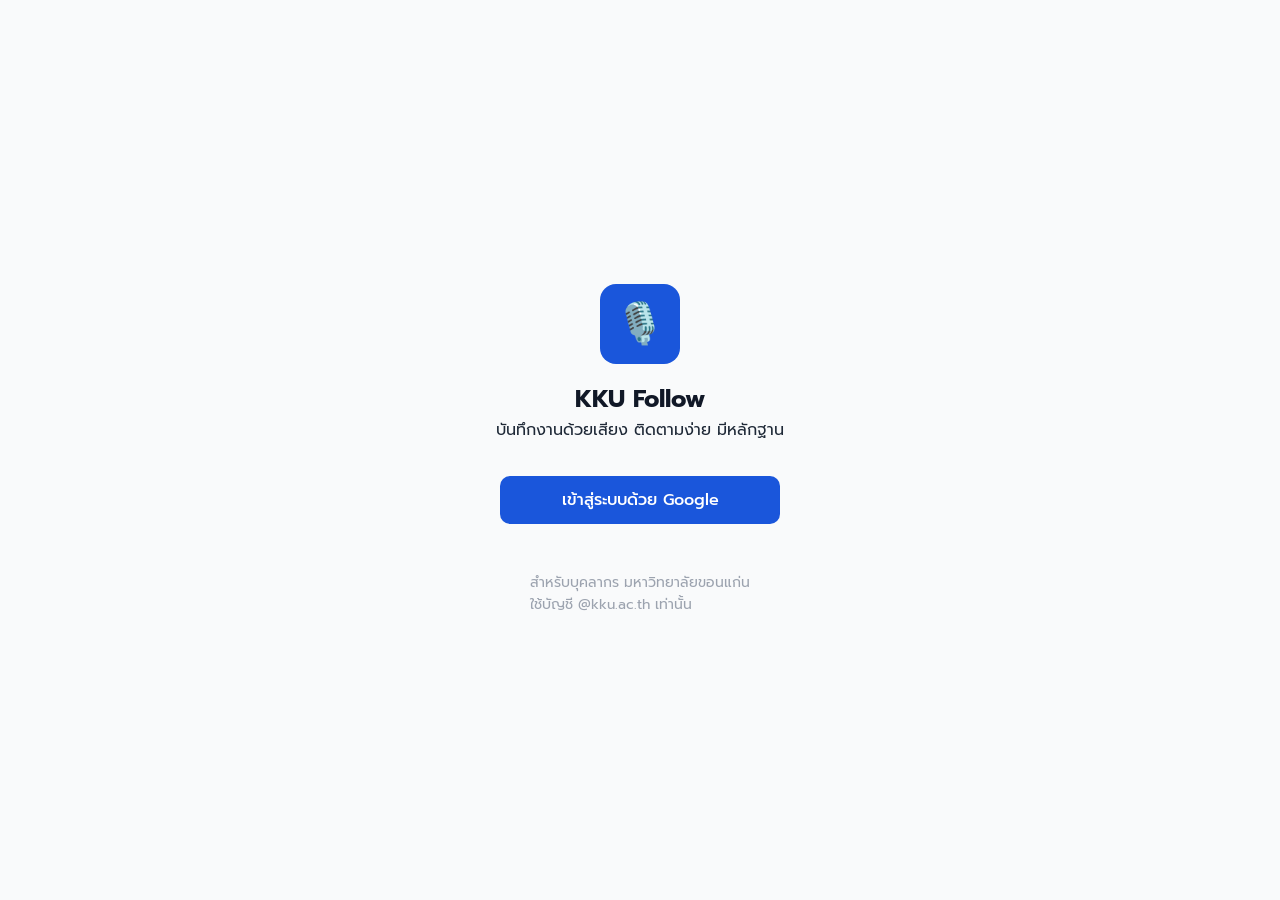
==== commit abf69af1: "Add files via upload" ====
--- a/index.html
+++ b/index.html
@@ -1,2212 +1,8 @@
-<!doctype html>
-<html lang="th">
-  <head>
-    <meta charset="UTF-8" />
-    <meta
-      name="viewport"
-      content="width=device-width, initial-scale=1.0, maximum-scale=1.0, user-scalable=no"
-    />
-    <meta name="theme-color" content="#1a73e8" />
-    <title>KKU Follow</title>
-    <link rel="manifest" href="manifest.json" />
-    <link rel="apple-touch-icon" href="icons/icon-192.svg" />
-    <style>
-      * {
-        margin: 0;
-        padding: 0;
-        box-sizing: border-box;
-      }
-      body {
-        font-family:
-          -apple-system, BlinkMacSystemFont, "Segoe UI", Roboto, sans-serif;
-        background: #f5f5f5;
-        color: #333;
-        min-height: 100vh;
-        padding-bottom: 80px;
-      }
-      .screen {
-        display: none;
-        padding: 20px;
-        min-height: calc(100vh - 80px);
-      }
-      .screen.active {
-        display: block;
-      }
-      .login-screen.active {
-        display: flex;
-        flex-direction: column;
-        align-items: center;
-        justify-content: center;
-        text-align: center;
-        padding: 40px 20px;
-      }
-      .app-logo {
-        font-size: 48px;
-        margin-bottom: 20px;
-      }
-      .app-title {
-        font-size: 32px;
-        font-weight: bold;
-        color: #1a73e8;
-        margin-bottom: 10px;
-      }
-      .app-subtitle {
-        font-size: 16px;
-        color: #666;
-        margin-bottom: 40px;
-      }
-      #googleSignInBtn {
-        width: 100%;
-        max-width: 300px;
-        min-height: 44px;
-      }
-      .home-header {
-        background: #1a73e8;
-        color: white;
-        padding: 20px;
-        border-radius: 12px;
-        margin-bottom: 20px;
-        text-align: center;
-      }
-      .user-name {
-        font-size: 18px;
-        font-weight: bold;
-      }
-      .user-role {
-        font-size: 14px;
-        opacity: 0.9;
-      }
-      .user-exp {
-        font-size: 13px;
-        margin-top: 6px;
-        opacity: 0.95;
-        background: rgba(255, 255, 255, 0.2);
-        display: inline-block;
-        padding: 4px 12px;
-        border-radius: 20px;
-      }
-      .mic-button {
-        width: 180px;
-        height: 180px;
-        border-radius: 50%;
-        background: linear-gradient(135deg, #667eea 0%, #764ba2 100%);
-        border: none;
-        color: white;
-        font-size: 64px;
-        cursor: pointer;
-        box-shadow: 0 8px 24px rgba(102, 126, 234, 0.4);
-        margin: 40px auto;
-        display: flex;
-        align-items: center;
-        justify-content: center;
-      }
-      .mic-button:active {
-        transform: scale(0.95);
-      }
-      .mic-button.listening {
-        background: linear-gradient(135deg, #e53935 0%, #c62828 100%);
-        animation: pulse 1.2s infinite;
-      }
-      @keyframes pulse {
-        0%,
-        100% {
-          box-shadow: 0 0 0 0 rgba(229, 57, 53, 0.5);
-        }
-        50% {
-          box-shadow: 0 0 0 18px rgba(229, 57, 53, 0);
-        }
-      }
-      .mic-label {
-        text-align: center;
-        font-size: 18px;
-        color: #666;
-        margin-top: 20px;
-      }
-      .home-actions {
-        display: flex;
-        gap: 10px;
-        margin-top: 24px;
-      }
-      .home-action-btn {
-        flex: 1;
-        border: none;
-        border-radius: 12px;
-        padding: 14px;
-        font-size: 15px;
-        font-weight: 600;
-        min-height: 48px;
-        cursor: pointer;
-      }
-      .home-action-btn.problem {
-        background: #fff3e0;
-        color: #e65100;
-      }
-      .home-action-btn.knowledge {
-        background: #e8f5e9;
-        color: #2e7d32;
-      }
-      .bottom-nav {
-        position: fixed;
-        bottom: 0;
-        left: 0;
-        right: 0;
-        background: white;
-        border-top: 1px solid #e0e0e0;
-        display: flex;
-        justify-content: space-around;
-        padding: 8px 0;
-        z-index: 100;
-      }
-      .nav-item {
-        display: flex;
-        flex-direction: column;
-        align-items: center;
-        padding: 8px 12px;
-        cursor: pointer;
-        color: #666;
-        font-size: 12px;
-      }
-      .nav-item.active {
-        color: #1a73e8;
-      }
-      .nav-icon {
-        font-size: 24px;
-        margin-bottom: 4px;
-      }
-      .loading {
-        text-align: center;
-        padding: 40px;
-      }
-      .spinner {
-        border: 4px solid #f3f3f3;
-        border-top: 4px solid #1a73e8;
-        border-radius: 50%;
-        width: 40px;
-        height: 40px;
-        animation: spin 1s linear infinite;
-        margin: 0 auto 20px;
-      }
-      @keyframes spin {
-        0% {
-          transform: rotate(0deg);
-        }
-        100% {
-          transform: rotate(360deg);
-        }
-      }
-      .error-message {
-        background: #ffebee;
-        color: #c62828;
-        padding: 16px;
-        border-radius: 8px;
-        margin: 20px 0;
-        text-align: center;
-      }
-      .success-message {
-        background: #e8f5e9;
-        color: #2e7d32;
-        padding: 16px;
-        border-radius: 8px;
-        margin: 20px 0;
-        text-align: center;
-      }
-      .modal-overlay {
-        display: none;
-        position: fixed;
-        inset: 0;
-        background: rgba(0, 0, 0, 0.5);
-        z-index: 200;
-        align-items: flex-end;
-        justify-content: center;
-      }
-      .modal-overlay.open {
-        display: flex;
-      }
-      .modal-sheet {
-        background: white;
-        width: 100%;
-        max-width: 600px;
-        border-radius: 20px 20px 0 0;
-        padding: 24px 20px 32px;
-        max-height: 90vh;
-        overflow-y: auto;
-      }
-      .modal-title {
-        font-size: 20px;
-        font-weight: bold;
-        margin-bottom: 8px;
-        text-align: center;
-      }
-      .modal-sub {
-        font-size: 14px;
-        color: #666;
-        margin-bottom: 16px;
-        text-align: center;
-      }
-      .form-group {
-        margin-bottom: 14px;
-      }
-      .form-label {
-        display: block;
-        font-size: 13px;
-        color: #555;
-        margin-bottom: 6px;
-        font-weight: 600;
-      }
-      .form-input,
-      .form-textarea {
-        width: 100%;
-        border: 1px solid #ddd;
-        border-radius: 10px;
-        padding: 12px 14px;
-        font-size: 16px;
-        background: #fafafa;
-      }
-      .form-textarea {
-        min-height: 90px;
-        resize: vertical;
-      }
-      .form-input:focus,
-      .form-textarea:focus {
-        outline: none;
-        border-color: #1a73e8;
-        background: #fff;
-      }
-      .btn-row {
-        display: flex;
-        gap: 10px;
-        margin-top: 18px;
-      }
-      .btn {
-        flex: 1;
-        border: none;
-        border-radius: 12px;
-        padding: 14px 16px;
-        font-size: 16px;
-        font-weight: 600;
-        cursor: pointer;
-        min-height: 48px;
-      }
-      .btn-primary {
-        background: #1a73e8;
-        color: white;
-      }
-      .btn-secondary {
-        background: #e8eaf6;
-        color: #3949ab;
-      }
-      .btn-success {
-        background: #e8f5e9;
-        color: #2e7d32;
-      }
-      .btn-warn {
-        background: #fff3e0;
-        color: #e65100;
-      }
-      .btn:disabled {
-        opacity: 0.6;
-      }
-      .transcript-box {
-        background: #f0f4ff;
-        border-radius: 12px;
-        padding: 12px 14px;
-        margin-bottom: 14px;
-        font-size: 15px;
-        color: #333;
-        white-space: pre-wrap;
-      }
-      .work-id-badge {
-        display: inline-block;
-        background: #e3f2fd;
-        color: #1565c0;
-        padding: 6px 12px;
-        border-radius: 20px;
-        font-size: 13px;
-        font-weight: 600;
-        margin-bottom: 12px;
-      }
-      .hint {
-        font-size: 12px;
-        color: #888;
-        margin-top: 6px;
-      }
-      .screen-header {
-        display: flex;
-        align-items: center;
-        justify-content: space-between;
-        margin-bottom: 16px;
-        gap: 8px;
-      }
-      .screen-title {
-        font-size: 22px;
-        font-weight: bold;
-      }
-      .refresh-btn,
-      .add-btn {
-        background: #e3f2fd;
-        color: #1565c0;
-        border: none;
-        border-radius: 10px;
-        padding: 10px 14px;
-        font-size: 14px;
-        font-weight: 600;
-        cursor: pointer;
-        white-space: nowrap;
-      }
-      .add-btn {
-        background: #fff3e0;
-        color: #e65100;
-      }
-      .work-card,
-      .problem-card,
-      .knowledge-card {
-        background: white;
-        border-radius: 14px;
-        padding: 16px;
-        margin-bottom: 12px;
-        box-shadow: 0 2px 8px rgba(0, 0, 0, 0.06);
-        cursor: pointer;
-      }
-      .work-card:active,
-      .problem-card:active,
-      .knowledge-card:active {
-        transform: scale(0.98);
-      }
-      .card-top {
-        display: flex;
-        justify-content: space-between;
-        align-items: flex-start;
-        margin-bottom: 8px;
-        gap: 8px;
-      }
-      .card-title {
-        font-size: 16px;
-        font-weight: bold;
-        flex: 1;
-      }
-      .status-badge {
-        display: inline-block;
-        padding: 4px 10px;
-        border-radius: 20px;
-        font-size: 12px;
-        font-weight: 600;
-        white-space: nowrap;
-      }
-      .status-waiting_evidence,
-      .status-open {
-        background: #fff3e0;
-        color: #e65100;
-      }
-      .status-uploading,
-      .status-solving {
-        background: #e3f2fd;
-        color: #1565c0;
-      }
-      .status-completed,
-      .status-resolved {
-        background: #e8f5e9;
-        color: #2e7d32;
-      }
-      .status-upload_failed {
-        background: #ffebee;
-        color: #c62828;
-      }
-      .card-meta {
-        font-size: 13px;
-        color: #777;
-        display: flex;
-        gap: 12px;
-        flex-wrap: wrap;
-      }
-      .id-text {
-        font-family: monospace;
-        font-size: 12px;
-        color: #1565c0;
-        background: #f0f4ff;
-        padding: 2px 6px;
-        border-radius: 6px;
-      }
-      .empty-state {
-        text-align: center;
-        padding: 60px 20px;
-        color: #999;
-      }
-      .empty-state-icon {
-        font-size: 64px;
-        margin-bottom: 20px;
-      }
-      .detail-row {
-        display: flex;
-        justify-content: space-between;
-        padding: 10px 0;
-        border-bottom: 1px solid #f0f0f0;
-        gap: 12px;
-      }
-      .detail-label {
-        font-size: 13px;
-        color: #888;
-      }
-      .detail-value {
-        font-size: 15px;
-        color: #333;
-        text-align: right;
-        max-width: 65%;
-        word-break: break-word;
-      }
-      .evidence-list,
-      .solution-list {
-        margin-top: 12px;
-      }
-      .evidence-item,
-      .solution-item {
-        display: flex;
-        align-items: flex-start;
-        gap: 10px;
-        padding: 12px;
-        background: #fafafa;
-        border-radius: 10px;
-        margin-bottom: 8px;
-      }
-      .evidence-icon,
-      .solution-icon {
-        font-size: 22px;
-      }
-      .evidence-info,
-      .solution-info {
-        flex: 1;
-      }
-      .evidence-name,
-      .solution-text {
-        font-size: 14px;
-        font-weight: 600;
-        word-break: break-word;
-      }
-      .evidence-meta,
-      .solution-meta {
-        font-size: 12px;
-        color: #888;
-        margin-top: 4px;
-      }
-      .search-box {
-        display: flex;
-        gap: 8px;
-        margin-bottom: 16px;
-      }
-      .search-box input {
-        flex: 1;
-      }
-      .search-box button {
-        flex: 0 0 auto;
-        min-width: 70px;
-      }
-      .fb-row {
-        display: flex;
-        gap: 8px;
-        margin-top: 10px;
-      }
-      .fb-btn {
-        flex: 1;
-        border: none;
-        border-radius: 10px;
-        padding: 12px;
-        font-size: 15px;
-        font-weight: 600;
-        min-height: 44px;
-        cursor: pointer;
-      }
-      .fb-up {
-        background: #e8f5e9;
-        color: #2e7d32;
-      }
-      .fb-down {
-        background: #ffebee;
-        color: #c62828;
-      }
-      .fb-btn:disabled {
-        opacity: 0.5;
-      }
-      .settings-card {
-        background: white;
-        border-radius: 14px;
-        padding: 16px;
-        margin-bottom: 12px;
-        box-shadow: 0 2px 8px rgba(0, 0, 0, 0.06);
-      }
-      .settings-row {
-        display: flex;
-        justify-content: space-between;
-        padding: 10px 0;
-        border-bottom: 1px solid #f0f0f0;
-      }
-      .settings-row:last-child {
-        border-bottom: none;
-      }
-      @media (min-width: 768px) {
-        .screen {
-          max-width: 600px;
-          margin: 0 auto;
-        }
-        .modal-overlay {
-          align-items: center;
-        }
-        .modal-sheet {
-          border-radius: 20px;
-          margin: 20px;
-        }
-      }
-    </style>
-  </head>
-  <body>
-    <div id="loginScreen" class="screen login-screen active">
-      <div class="app-logo">📋</div>
-      <div class="app-title">KKU Follow</div>
-      <div class="app-subtitle">
-        ระบบบันทึกและติดตามงาน<br />สำหรับบุคลากร ม.ขอนแก่น
-      </div>
-      <div id="googleSignInBtn"></div>
-      <div id="loginError" class="error-message" style="display: none"></div>
-    </div>
-
-    <div id="homeScreen" class="screen">
-      <div class="home-header">
-        <div class="user-name" id="userName">Loading...</div>
-        <div class="user-role" id="userRole">User</div>
-        <div class="user-exp" id="userExp">⭐ EXP: 0</div>
-      </div>
-      <button
-        class="mic-button"
-        id="micButton"
-        onclick="toggleVoiceInput('work')"
-      >
-        🎙️
-      </button>
-      <div class="mic-label" id="micLabel">แตะเพื่อพูดบันทึกงาน</div>
-      <div class="home-actions">
-        <button
-          class="home-action-btn problem"
-          onclick="openCreateProblemModal()"
-        >
-          ⚠️ แจ้งปัญหา
-        </button>
-        <button
-          class="home-action-btn knowledge"
-          onclick="showScreen('knowledge')"
-        >
-          🔍 ค้นหาความรู้
-        </button>
-      </div>
-      <div id="homeMessage" style="display: none; margin-top: 16px"></div>
-    </div>
-
-    <div id="historyScreen" class="screen">
-      <div class="screen-header">
-        <div class="screen-title">📜 ประวัติงาน</div>
-        <button class="refresh-btn" onclick="loadWorkHistory()">
-          🔄 โหลดใหม่
-        </button>
-      </div>
-      <div id="historyList"></div>
-    </div>
-
-    <div id="problemsScreen" class="screen">
-      <div class="screen-header">
-        <div class="screen-title">⚠️ ปัญหา</div>
-        <div>
-          <button class="add-btn" onclick="openCreateProblemModal()">
-            + แจ้งปัญหา
-          </button>
-          <button class="refresh-btn" onclick="loadProblems()">🔄</button>
-        </div>
-      </div>
-      <div id="problemsList"></div>
-    </div>
-
-    <div id="knowledgeScreen" class="screen">
-      <div class="screen-header">
-        <div class="screen-title">🔍 ฐานความรู้</div>
-      </div>
-      <div class="search-box">
-        <input
-          type="text"
-          class="form-input"
-          id="knowledgeQuery"
-          placeholder="ค้นหาปัญหา / วิธีแก้"
-        />
-        <button class="btn btn-primary" onclick="searchKnowledge()">
-          ค้นหา
-        </button>
-      </div>
-      <div id="knowledgeList"></div>
-    </div>
-
-    <div id="settingsScreen" class="screen">
-      <div class="screen-header">
-        <div class="screen-title">⚙️ ตั้งค่า</div>
-      </div>
-      <div class="settings-card" id="settingsCard">
-        <div class="settings-row">
-          <span>ชื่อ</span><strong id="setName">-</strong>
-        </div>
-        <div class="settings-row">
-          <span>อีเมล</span><strong id="setEmail">-</strong>
-        </div>
-        <div class="settings-row">
-          <span>สิทธิ์</span><strong id="setRole">-</strong>
-        </div>
-        <div class="settings-row">
-          <span>EXP</span><strong id="setExp">0</strong>
-        </div>
-      </div>
-      <div class="btn-row">
-        <button class="btn btn-secondary" onclick="loadExpTransactions()">
-          ดูประวัติ EXP
-        </button>
-        <button
-          class="btn btn-danger"
-          style="background: #ffebee; color: #c62828"
-          onclick="logout()"
-        >
-          ออกจากระบบ
-        </button>
-      </div>
-      <div id="expTxnList" style="margin-top: 16px"></div>
-    </div>
-
-    <nav class="bottom-nav" id="bottomNav" style="display: none">
-      <div class="nav-item active" onclick="showScreen('home')">
-        <div class="nav-icon">🏠</div>
-        <div>หน้าแรก</div>
-      </div>
-      <div class="nav-item" onclick="showScreen('history')">
-        <div class="nav-icon">📜</div>
-        <div>ประวัติ</div>
-      </div>
-      <div class="nav-item" onclick="showScreen('problems')">
-        <div class="nav-icon">⚠️</div>
-        <div>ปัญหา</div>
-      </div>
-      <div class="nav-item" onclick="showScreen('knowledge')">
-        <div class="nav-icon">🔍</div>
-        <div>ความรู้</div>
-      </div>
-      <div class="nav-item" onclick="showScreen('settings')">
-        <div class="nav-icon">⚙️</div>
-        <div>ตั้งค่า</div>
-      </div>
-    </nav>
-
-    <div id="loadingScreen" class="screen" style="display: none">
-      <div class="loading">
-        <div class="spinner"></div>
-        <p>กำลังโหลด...</p>
-      </div>
-    </div>
-
-    <!-- Work Confirm Modal -->
-    <div class="modal-overlay" id="confirmModal">
-      <div class="modal-sheet">
-        <div class="modal-title">ตรวจสอบข้อมูลงาน</div>
-        <div class="modal-sub">แก้ไขได้ก่อนยืนยันบันทึก</div>
-        <div class="form-label">ข้อความต้นฉบับ</div>
-        <div class="transcript-box" id="confirmTranscript"></div>
-        <div class="form-group">
-          <label class="form-label">วันที่</label
-          ><input type="date" class="form-input" id="fieldWorkDate" />
-        </div>
-        <div class="form-group">
-          <label class="form-label">เวลาเริ่ม</label
-          ><input type="time" class="form-input" id="fieldStartTime" />
-        </div>
-        <div class="form-group">
-          <label class="form-label">เวลาสิ้นสุด</label
-          ><input type="time" class="form-input" id="fieldEndTime" />
-        </div>
-        <div class="form-group">
-          <label class="form-label">สถานที่</label
-          ><input
-            type="text"
-            class="form-input"
-            id="fieldLocation"
-            placeholder="เช่น ตึกอธิการ"
-          />
-        </div>
-        <div class="form-group">
-          <label class="form-label">ประเภทงาน</label
-          ><input
-            type="text"
-            class="form-input"
-            id="fieldWorkType"
-            placeholder="เช่น ถ่ายรูป / ประชุม"
-          />
-        </div>
-        <div class="form-group">
-          <label class="form-label">หัวข้อ</label
-          ><input type="text" class="form-input" id="fieldTitle" />
-        </div>
-        <div class="form-group">
-          <label class="form-label">รายละเอียดงาน</label
-          ><textarea class="form-textarea" id="fieldDescription"></textarea>
-        </div>
-        <div class="form-group">
-          <label class="form-label">หมายเหตุ</label
-          ><input
-            type="text"
-            class="form-input"
-            id="fieldNotes"
-            placeholder="ไม่บังคับ"
-          />
-        </div>
-        <div class="btn-row">
-          <button class="btn btn-secondary" onclick="closeConfirmModal()">
-            ยกเลิก
-          </button>
-          <button
-            class="btn btn-primary"
-            id="btnSaveWork"
-            onclick="confirmSaveWork()"
-          >
-            ยืนยันบันทึก
-          </button>
-        </div>
-      </div>
-    </div>
-
-    <div class="modal-overlay" id="successModal">
-      <div class="modal-sheet" style="text-align: center">
-        <div style="font-size: 48px; margin-bottom: 12px">✅</div>
-        <div class="modal-title">บันทึกงานสำเร็จ</div>
-        <div class="work-id-badge" id="successWorkId">WF-...</div>
-        <div class="modal-sub">ต้องการเพิ่มหลักฐานตอนนี้หรือไม่?</div>
-        <div class="btn-row">
-          <button class="btn btn-secondary" onclick="skipEvidence()">
-            แนบภายหลัง
-          </button>
-          <button class="btn btn-primary" onclick="openEvidencePicker()">
-            ถ่ายรูปตอนนี้
-          </button>
-        </div>
-      </div>
-    </div>
-
-    <div class="modal-overlay" id="workDetailModal">
-      <div class="modal-sheet">
-        <div class="modal-title">รายละเอียดงาน</div>
-        <div id="detailContent"></div>
-        <div class="btn-row">
-          <button class="btn btn-secondary" onclick="closeWorkDetail()">
-            ปิด
-          </button>
-          <button class="btn btn-primary" onclick="openEditWork()">
-            ✏️ แก้ไข
-          </button>
-        </div>
-        <div class="btn-row">
-          <button
-            class="btn btn-secondary"
-            onclick="openHistoryEvidencePicker()"
-          >
-            📷 เพิ่มหลักฐาน
-          </button>
-        </div>
-      </div>
-    </div>
-
-    <div class="modal-overlay" id="editWorkModal">
-      <div class="modal-sheet">
-        <div class="modal-title">แก้ไขงาน</div>
-        <div class="modal-sub" id="editWorkIdLabel"></div>
-        <div class="form-group">
-          <label class="form-label">วันที่</label
-          ><input type="date" class="form-input" id="editWorkDate" />
-        </div>
-        <div class="form-group">
-          <label class="form-label">เวลาเริ่ม</label
-          ><input type="time" class="form-input" id="editStartTime" />
-        </div>
-        <div class="form-group">
-          <label class="form-label">เวลาสิ้นสุด</label
-          ><input type="time" class="form-input" id="editEndTime" />
-        </div>
-        <div class="form-group">
-          <label class="form-label">สถานที่</label
-          ><input type="text" class="form-input" id="editLocation" />
-        </div>
-        <div class="form-group">
-          <label class="form-label">ประเภทงาน</label
-          ><input type="text" class="form-input" id="editWorkType" />
-        </div>
-        <div class="form-group">
-          <label class="form-label">หัวข้อ</label
-          ><input type="text" class="form-input" id="editTitle" />
-        </div>
-        <div class="form-group">
-          <label class="form-label">รายละเอียดงาน</label
-          ><textarea class="form-textarea" id="editDescription"></textarea>
-        </div>
-        <div class="form-group">
-          <label class="form-label">หมายเหตุ</label
-          ><input type="text" class="form-input" id="editNotes" />
-        </div>
-        <div class="btn-row">
-          <button class="btn btn-secondary" onclick="closeEditWork()">
-            ยกเลิก
-          </button>
-          <button
-            class="btn btn-primary"
-            id="btnEditWork"
-            onclick="saveEditWork()"
-          >
-            บันทึก
-          </button>
-        </div>
-      </div>
-    </div>
-
-    <!-- Problem Create Modal -->
-    <div class="modal-overlay" id="problemCreateModal">
-      <div class="modal-sheet">
-        <div class="modal-title">แจ้งปัญหา</div>
-        <div class="modal-sub">พูดหรือพิมพ์ปัญหาที่พบ</div>
-        <div class="form-label">ข้อความต้นฉบับ</div>
-        <div
-          class="transcript-box"
-          id="problemTranscript"
-          style="display: none"
-        ></div>
-        <div class="form-group">
-          <label class="form-label">หัวข้อปัญหา</label
-          ><input
-            type="text"
-            class="form-input"
-            id="problemTitle"
-            placeholder="เช่น โปรเจคเตอร์ภาพไม่ออก"
-          />
-        </div>
-        <div class="form-group">
-          <label class="form-label">รายละเอียด</label
-          ><textarea
-            class="form-textarea"
-            id="problemDescription"
-            placeholder="อธิบายอาการ / บริบท"
-          ></textarea>
-        </div>
-        <div class="form-group">
-          <label class="form-label">หมวดหมู่</label
-          ><input
-            type="text"
-            class="form-input"
-            id="problemCategory"
-            placeholder="เช่น อุปกรณ์ / ระบบ / เครือข่าย"
-          />
-        </div>
-        <div class="form-group">
-          <label class="form-label">สถานที่</label
-          ><input
-            type="text"
-            class="form-input"
-            id="problemLocation"
-            placeholder="เช่น ห้องประชุม 1"
-          />
-        </div>
-        <div class="btn-row">
-          <button class="btn btn-secondary" onclick="closeCreateProblemModal()">
-            ยกเลิก
-          </button>
-          <button class="btn btn-warn" onclick="startProblemVoice()">
-            🎙️ พูด
-          </button>
-          <button
-            class="btn btn-primary"
-            id="btnSaveProblem"
-            onclick="confirmSaveProblem()"
-          >
-            บันทึก
-          </button>
-        </div>
-      </div>
-    </div>
-
-    <!-- Problem Detail Modal -->
-    <div class="modal-overlay" id="problemDetailModal">
-      <div class="modal-sheet">
-        <div class="modal-title">รายละเอียดปัญหา</div>
-        <div id="problemDetailContent"></div>
-        <div class="btn-row">
-          <button class="btn btn-secondary" onclick="closeProblemDetail()">
-            ปิด
-          </button>
-          <button class="btn btn-primary" onclick="openAddSolutionModal()">
-            + เพิ่มวิธีแก้
-          </button>
-        </div>
-      </div>
-    </div>
-
-    <!-- Add Solution Modal -->
-    <div class="modal-overlay" id="solutionModal">
-      <div class="modal-sheet">
-        <div class="modal-title">เพิ่มวิธีแก้ไข</div>
-        <div class="modal-sub" id="solutionProblemLabel"></div>
-        <div class="form-group">
-          <label class="form-label">วิธีแก้</label
-          ><textarea
-            class="form-textarea"
-            id="solutionText"
-            placeholder="เช่น เปลี่ยนสาย HDMI"
-          ></textarea>
-        </div>
-        <div class="btn-row">
-          <button class="btn btn-secondary" onclick="closeAddSolutionModal()">
-            ยกเลิก
-          </button>
-          <button
-            class="btn btn-primary"
-            id="btnSaveSolution"
-            onclick="confirmSaveSolution()"
-          >
-            บันทึก
-          </button>
-        </div>
-      </div>
-    </div>
-
-    <input
-      id="evidenceCamera"
-      type="file"
-      accept="image/jpeg,image/png,application/pdf"
-      capture="environment"
-      style="display: none"
-      onchange="uploadEvidence(this.files[0])"
-    />
-
-    <div class="modal-overlay" id="textInputModal">
-      <div class="modal-sheet">
-        <div class="modal-title">พิมพ์บันทึกงาน</div>
-        <div class="modal-sub">ใช้เมื่อไมโครโฟนใช้ไม่ได้</div>
-        <div class="form-group">
-          <label class="form-label">รายละเอียดงาน</label>
-          <textarea
-            class="form-textarea"
-            id="manualTranscript"
-            placeholder="เช่น มาถ่ายรูปที่ตึกอธิการ ครึ่งวัน 8.30 ถึง 12.00 น."
-          ></textarea>
-        </div>
-        <div class="btn-row">
-          <button class="btn btn-secondary" onclick="closeTextInputModal()">
-            ยกเลิก
-          </button>
-          <button class="btn btn-primary" onclick="submitManualTranscript()">
-            ถัดไป
-          </button>
-        </div>
-      </div>
-    </div>
-
-    <script src="https://accounts.google.com/gsi/client" async defer></script>
-    <script>
-      const GOOGLE_CLIENT_ID =
-        "928908034346-e1isqsjdopuh9o8iitsdff33aghuujad.apps.googleusercontent.com";
-      const BACKEND_URL = "https://kku-follow.pongka.workers.dev";
-      const LOGIN_REDIRECT_URI =
-        "https://kku-follow.pongka.workers.dev/auth/callback";
-
-      let currentUser = null;
-      let sessionToken = localStorage.getItem("kku_session_token") || "";
-      let recognition = null;
-      let isListening = false;
-      let currentTranscript = "";
-      let voiceMode = "work";
-      let micTimeout = null;
-      let savedWorkId = "";
-      let currentWork = null;
-      let currentProblem = null;
-      let historyWorks = [];
-
-      function initGoogleSignIn() {
-        google.accounts.id.initialize({
-          client_id: GOOGLE_CLIENT_ID,
-          ux_mode: "redirect",
-          login_uri: LOGIN_REDIRECT_URI,
-        });
-        google.accounts.id.renderButton(
-          document.getElementById("googleSignInBtn"),
-          {
-            theme: "outline",
-            size: "large",
-            type: "standard",
-            text: "signin_with",
-            shape: "rectangular",
-          },
-        );
-      }
-
-      function clearSession() {
-        localStorage.removeItem("kku_session_token");
-        sessionToken = "";
-      }
-
-      async function callBackend(action, data) {
-        const headers = { "Content-Type": "application/json" };
-        if (sessionToken) headers["Authorization"] = "Bearer " + sessionToken;
-        const response = await fetch(BACKEND_URL, {
-          method: "POST",
-          headers: headers,
-          credentials: "include",
-          body: JSON.stringify({ action: action, data: data || {} }),
-        });
-        const text = await response.text();
-        try {
-          return JSON.parse(text);
-        } catch (e) {
-          throw new Error(
-            "เซิร์ฟเวอร์ตอบกลับไม่ถูกต้อง. รายละเอียด: " +
-              text.substring(0, 80),
-          );
-        }
-      }
-
-      function showScreen(screenName) {
-        document
-          .querySelectorAll(".screen")
-          .forEach((s) => s.classList.remove("active"));
-        document
-          .querySelectorAll(".nav-item")
-          .forEach((n) => n.classList.remove("active"));
-        const screenMap = {
-          home: "homeScreen",
-          history: "historyScreen",
-          problems: "problemsScreen",
-          knowledge: "knowledgeScreen",
-          settings: "settingsScreen",
-        };
-        document.getElementById(screenMap[screenName]).classList.add("active");
-        const navIndex = {
-          home: 0,
-          history: 1,
-          problems: 2,
-          knowledge: 3,
-          settings: 4,
-        };
-        document
-          .querySelectorAll(".nav-item")
-          [navIndex[screenName]].classList.add("active");
-        if (screenName === "history") loadWorkHistory();
-        if (screenName === "problems") loadProblems();
-        if (screenName === "settings") renderSettings();
-        if (screenName === "knowledge") {
-          const list = document.getElementById("knowledgeList");
-          if (!list.innerHTML.trim())
-            list.innerHTML =
-              '<div class="empty-state"><div class="empty-state-icon">🔍</div><h3>ค้นหาความรู้</h3><p>พิมพ์คำค้น เช่น โปรเจคเตอร์ / HDMI / WiFi</p></div>';
-        }
-      }
-
-      function showLoading() {
-        document
-          .querySelectorAll(".screen")
-          .forEach((s) => s.classList.remove("active"));
-        document.getElementById("loadingScreen").style.display = "block";
-      }
-
-      function showHome() {
-        document.getElementById("loadingScreen").style.display = "none";
-        document.getElementById("loginScreen").classList.remove("active");
-        document.getElementById("homeScreen").classList.add("active");
-        document.getElementById("bottomNav").style.display = "flex";
-        document.getElementById("userName").textContent =
-          currentUser.displayName;
-        document.getElementById("userRole").textContent =
-          currentUser.role === "super_admin" ? "Super Admin" : "User";
-        document.getElementById("userExp").textContent =
-          "⭐ EXP: " + (currentUser.expTotal || 0);
-        loadExp();
-      }
-
-      function showError(message) {
-        document.getElementById("loadingScreen").style.display = "none";
-        document.getElementById("loginError").textContent = message;
-        document.getElementById("loginError").style.display = "block";
-      }
-
-      function showHomeMessage(text, isError) {
-        const el = document.getElementById("homeMessage");
-        el.style.display = "block";
-        el.className = isError ? "error-message" : "success-message";
-        el.textContent = text;
-        setTimeout(function () {
-          el.style.display = "none";
-        }, 3000);
-      }
-
-      async function loadExp() {
-        try {
-          const result = await callBackend("exp.get", {});
-          if (result.success) {
-            currentUser.expTotal = result.data.exp || 0;
-            document.getElementById("userExp").textContent =
-              "⭐ EXP: " + currentUser.expTotal;
-            const setExp = document.getElementById("setExp");
-            if (setExp) setExp.textContent = currentUser.expTotal;
-          }
-        } catch (e) {}
-      }
-
-      function supportsSpeech() {
-        return !!(window.SpeechRecognition || window.webkitSpeechRecognition);
-      }
-
-      function initSpeechRecognition() {
-        const SR = window.SpeechRecognition || window.webkitSpeechRecognition;
-        if (!SR) return null;
-        const rec = new SR();
-        rec.lang = "th-TH";
-        rec.continuous = false;
-        rec.interimResults = true;
-        rec.maxAlternatives = 1;
-
-        rec.onstart = function () {
-          isListening = true;
-          clearTimeout(micTimeout);
-          document.getElementById("micButton").classList.add("listening");
-          document.getElementById("micLabel").textContent =
-            "กำลังฟัง... พูดได้เลย";
-        };
-
-        rec.onresult = function (event) {
-          let interim = "";
-          let finalText = "";
-          for (let i = event.resultIndex; i < event.results.length; i++) {
-            const t = event.results[i][0].transcript;
-            if (event.results[i].isFinal) finalText += t;
-            else interim += t;
-          }
-          if (finalText)
-            currentTranscript = (currentTranscript + " " + finalText).trim();
-          document.getElementById("micLabel").textContent =
-            interim || currentTranscript || "กำลังฟัง...";
-        };
-
-        rec.onerror = function (event) {
-          isListening = false;
-          document.getElementById("micButton").classList.remove("listening");
-          document.getElementById("micLabel").textContent =
-            "แตะเพื่อพูดบันทึกงาน";
-          if (event.error === "not-allowed") {
-            showHomeMessage("ไม่อนุญาตใช้ไมโครโฟน — ใช้พิมพ์แทนได้", true);
-            if (voiceMode === "work") openTextInputModal();
-          } else if (event.error !== "aborted" && event.error !== "no-speech") {
-            showHomeMessage("ไมโครโฟนมีปัญหา (" + event.error + ")", true);
-            if (voiceMode === "work") openTextInputModal();
-          }
-        };
-
-        rec.onend = function () {
-          isListening = false;
-          document.getElementById("micButton").classList.remove("listening");
-          document.getElementById("micLabel").textContent =
-            "แตะเพื่อพูดบันทึกงาน";
-          clearTimeout(micTimeout);
-          micTimeout = setTimeout(function () {
-            if (!currentTranscript || !currentTranscript.trim()) return;
-            const text = currentTranscript.trim();
-            if (voiceMode === "problem") fillProblemFromVoice(text);
-            else openConfirmModal(text);
-          }, 2000);
-        };
-        return rec;
-      }
-
-      function toggleVoiceInput(mode) {
-        voiceMode = mode || "work";
-        if (!supportsSpeech()) {
-          showHomeMessage("เบราว์เซอร์นี้ไม่รองรับเสียง — ใช้พิมพ์แทน", true);
-          if (voiceMode === "work") openTextInputModal();
-          return;
-        }
-        if (!recognition) recognition = initSpeechRecognition();
-        if (isListening) {
-          recognition.stop();
-          return;
-        }
-        currentTranscript = "";
-        try {
-          recognition.start();
-        } catch (e) {
-          if (voiceMode === "work") openTextInputModal();
-        }
-      }
-
-      function startProblemVoice() {
-        openCreateProblemModal();
-        toggleVoiceInput("problem");
-      }
-
-      function fillProblemFromVoice(text) {
-        document.getElementById("problemTranscript").style.display = "block";
-        document.getElementById("problemTranscript").textContent = text;
-        document.getElementById("problemDescription").value = text;
-        let title = text;
-        if (title.length > 60) title = title.substring(0, 60) + "...";
-        document.getElementById("problemTitle").value = title;
-        if (/โปรเจค|projector|hdmi|สาย/i.test(text))
-          document.getElementById("problemCategory").value = "อุปกรณ์";
-        else if (/เน็ต|wifi|network|อินเทอร์เน็ต/i.test(text))
-          document.getElementById("problemCategory").value = "เครือข่าย";
-        else if (/คอม|คอมพิวเตอร์|pc|notebook/i.test(text))
-          document.getElementById("problemCategory").value = "คอมพิวเตอร์";
-        const loc = text.match(
-          /(?:ที่|ที่\s*)((?:ตึก|อาคาร|ห้อง|คณะ|สำนัก|ศูนย์|ชั้น)[^\s,]+(?:\s+[^\s,]+){0,3})/,
-        );
-        if (loc)
-          document.getElementById("problemLocation").value = loc[1].trim();
-      }
-
-      function openTextInputModal() {
-        document.getElementById("manualTranscript").value = "";
-        document.getElementById("textInputModal").classList.add("open");
-      }
-      function closeTextInputModal() {
-        document.getElementById("textInputModal").classList.remove("open");
-      }
-      function submitManualTranscript() {
-        const text = document.getElementById("manualTranscript").value.trim();
-        if (!text) {
-          alert("กรุณากรอกรายละเอียดงาน");
-          return;
-        }
-        closeTextInputModal();
-        openConfirmModal(text);
-      }
-
-      function parseWorkFromText(text) {
-        const result = {
-          originalTranscript: text,
-          workDate: todayISO(),
-          startTime: "",
-          endTime: "",
-          location: "",
-          workType: "",
-          title: "",
-          description: text,
-          notes: "",
-        };
-        const dateMatch = text.match(
-          /(\d{1,2})[\/\-](\d{1,2})(?:[\/\-](\d{2,4}))?/,
-        );
-        if (dateMatch) {
-          const d = parseInt(dateMatch[1], 10);
-          const m = parseInt(dateMatch[2], 10);
-          let y = dateMatch[3]
-            ? parseInt(dateMatch[3], 10)
-            : new Date().getFullYear();
-          if (y < 100) y += 2000;
-          if (y > 2500) y -= 543;
-          result.workDate = y + "-" + pad2(m) + "-" + pad2(d);
-        } else if (/วันนี้/.test(text)) result.workDate = todayISO();
-        else if (/เมื่อวาน/.test(text)) {
-          const d = new Date();
-          d.setDate(d.getDate() - 1);
-          result.workDate = toISODate(d);
-        }
-        const timeRange = text.match(
-          /(\d{1,2})[\.:](\d{2})\s*(?:น\.?)?\s*(?:ถึง|-|–|—)\s*(\d{1,2})[\.:](\d{2})/,
-        );
-        if (timeRange) {
-          result.startTime = pad2(timeRange[1]) + ":" + timeRange[2];
-          result.endTime = pad2(timeRange[3]) + ":" + timeRange[4];
-        } else {
-          const singleTime = text.match(
-            /(?:เวลา|ตี|โมง)?\s*(\d{1,2})[\.:](\d{2})\s*(?:น\.?)?/,
-          );
-          if (singleTime)
-            result.startTime = pad2(singleTime[1]) + ":" + singleTime[2];
-          if (/เช้า|ครึ่งวันเช้า/.test(text) && !result.startTime) {
-            result.startTime = "08:30";
-            result.endTime = "12:00";
-          }
-          if (/บ่าย|ครึ่งวันบ่าย/.test(text) && !result.endTime) {
-            result.startTime = result.startTime || "13:00";
-            result.endTime = "16:30";
-          }
-          if (/ทั้งวัน|เต็มวัน/.test(text)) {
-            result.startTime = result.startTime || "08:30";
-            result.endTime = result.endTime || "16:30";
-          }
-        }
-        const locMatch = text.match(
-          /(?:ที่|ที่\s*)((?:ตึก|อาคาร|ห้อง|คณะ|สำนัก|ศูนย์|ชั้น)[^\s,]+(?:\s+[^\s,]+){0,3})/,
-        );
-        if (locMatch)
-          result.location = locMatch[1]
-            .replace(/\s+(ครึ่งวัน|เช้า|บ่าย|เวลา|ถึง).*$/, "")
-            .trim();
-        if (/ถ่ายรูป|ถ่ายภาพ|ถ่าย/.test(text)) result.workType = "ถ่ายรูป";
-        else if (/ประชุม/.test(text)) result.workType = "ประชุม";
-        else if (/ซ่อม|แก้ไข|แก้ปัญหา/.test(text))
-          result.workType = "ซ่อม/แก้ไข";
-        else if (/อบรม|ฝึก/.test(text)) result.workType = "อบรม";
-        else if (/จัดเตรียม|เซ็ตอัพ|setup/i.test(text))
-          result.workType = "จัดเตรียม";
-        let title = text;
-        if (result.location) title = title.replace(result.location, "").trim();
-        title = title
-          .replace(/\d{1,2}[\.:]\d{2}/g, "")
-          .replace(
-            /ถึง|ครึ่งวัน|เช้า|บ่าย|ทั้งวัน|เต็มวัน|วันนี้|เมื่อวาน/g,
-            " ",
-          );
-        title = title.replace(/\s+/g, " ").trim();
-        if (title.length > 60) title = title.substring(0, 60) + "...";
-        result.title = title || result.workType || "งานบันทึกด้วยเสียง";
-        return result;
-      }
-
-      function todayISO() {
-        return toISODate(new Date());
-      }
-      function toISODate(d) {
-        return (
-          d.getFullYear() +
-          "-" +
-          pad2(d.getMonth() + 1) +
-          "-" +
-          pad2(d.getDate())
-        );
-      }
-      function pad2(n) {
-        return String(n).padStart(2, "0");
-      }
-
-      function openConfirmModal(transcript) {
-        const parsed = parseWorkFromText(transcript);
-        document.getElementById("confirmTranscript").textContent = transcript;
-        document.getElementById("fieldWorkDate").value =
-          parsed.workDate || todayISO();
-        document.getElementById("fieldStartTime").value =
-          parsed.startTime || "";
-        document.getElementById("fieldEndTime").value = parsed.endTime || "";
-        document.getElementById("fieldLocation").value = parsed.location || "";
-        document.getElementById("fieldWorkType").value = parsed.workType || "";
-        document.getElementById("fieldTitle").value = parsed.title || "";
-        document.getElementById("fieldDescription").value =
-          parsed.description || transcript;
-        document.getElementById("fieldNotes").value = "";
-        document.getElementById("confirmModal").classList.add("open");
-      }
-      function closeConfirmModal() {
-        document.getElementById("confirmModal").classList.remove("open");
-        currentTranscript = "";
-      }
-
-      async function confirmSaveWork() {
-        const btn = document.getElementById("btnSaveWork");
-        btn.disabled = true;
-        btn.textContent = "กำลังบันทึก...";
-        const payload = {
-          originalTranscript:
-            document.getElementById("confirmTranscript").textContent,
-          workDate: document.getElementById("fieldWorkDate").value,
-          startTime: document.getElementById("fieldStartTime").value,
-          endTime: document.getElementById("fieldEndTime").value,
-          location: document.getElementById("fieldLocation").value.trim(),
-          workType: document.getElementById("fieldWorkType").value.trim(),
-          title: document.getElementById("fieldTitle").value.trim(),
-          description: document.getElementById("fieldDescription").value.trim(),
-          notes: document.getElementById("fieldNotes").value.trim(),
-        };
-        try {
-          const result = await callBackend("work.create", payload);
-          btn.disabled = false;
-          btn.textContent = "ยืนยันบันทึก";
-          if (result.success) {
-            closeConfirmModal();
-            savedWorkId = result.data.work.workId;
-            document.getElementById("successWorkId").textContent =
-              result.data.work.workId;
-            document.getElementById("successModal").classList.add("open");
-          } else alert("บันทึกไม่สำเร็จ: " + result.error);
-        } catch (err) {
-          btn.disabled = false;
-          btn.textContent = "ยืนยันบันทึก";
-          alert("เกิดข้อผิดพลาด: " + err.message);
-        }
-      }
-
-      function skipEvidence() {
-        document.getElementById("successModal").classList.remove("open");
-        showHomeMessage("บันทึกงานเรียบร้อย สถานะ Waiting Evidence", false);
-      }
-      function openEvidencePicker() {
-        if (!savedWorkId) {
-          alert("ไม่พบรหัสงาน");
-          return;
-        }
-        document.getElementById("evidenceCamera").click();
-      }
-
-      function compressImage(file, maxWidth, quality, callback) {
-        const reader = new FileReader();
-        reader.onload = function (event) {
-          const img = new Image();
-          img.onload = function () {
-            const canvas = document.createElement("canvas");
-            const ctx = canvas.getContext("2d");
-            let width = img.width,
-              height = img.height;
-            if (width > maxWidth) {
-              height = Math.round((height * maxWidth) / width);
-              width = maxWidth;
-            }
-            canvas.width = width;
-            canvas.height = height;
-            ctx.drawImage(img, 0, 0, width, height);
-            canvas.toBlob(
-              function (blob) {
-                callback(blob || file);
-              },
-              "image/jpeg",
-              quality,
-            );
-          };
-          img.src = event.target.result;
-        };
-        reader.readAsDataURL(file);
-      }
-
-      function uploadEvidence(file) {
-        if (!file) return;
-        if (file.type.startsWith("image/")) {
-          compressImage(file, 1600, 0.8, function (blob) {
-            const name = (file.name || "photo.jpg").replace(/\.\w+$/, ".jpg");
-            sendEvidenceFile(new File([blob], name, { type: "image/jpeg" }));
-          });
-        } else sendEvidenceFile(file);
-      }
-
-      function sendEvidenceFile(file) {
-        const allowedTypes = ["image/jpeg", "image/png", "application/pdf"];
-        const maxBytes = 5 * 1024 * 1024;
-        if (!allowedTypes.includes(file.type)) {
-          alert("รองรับเฉพาะ JPG, PNG และ PDF");
-          return;
-        }
-        if (file.size > maxBytes) {
-          alert("ไฟล์มีขนาดเกิน 5 MB");
-          return;
-        }
-        document.getElementById("successModal").classList.remove("open");
-        showHomeMessage("กำลังอัปโหลดหลักฐาน...", false);
-        const reader = new FileReader();
-        reader.onerror = function () {
-          alert("ไม่สามารถอ่านไฟล์ได้");
-        };
-        reader.onload = async function () {
-          try {
-            const result = await callBackend("evidence.upload", {
-              workId: savedWorkId,
-              fileName: file.name,
-              mimeType: file.type,
-              base64Data: String(reader.result).split(",")[1],
-            });
-            if (!result.success) throw new Error(result.error);
-            showHomeMessage("อัปโหลดหลักฐานสำเร็จ", false);
-            if (currentWork) openWorkDetail(currentWork.workId);
-          } catch (err) {
-            alert(
-              "Upload Failed: " + err.message + "\nคุณสามารถลองใหม่ได้ทันที",
-            );
-          } finally {
-            document.getElementById("evidenceCamera").value = "";
-          }
-        };
-        reader.readAsDataURL(file);
-      }
-
-      function statusLabel(status) {
-        const labels = {
-          waiting_evidence: "รอหลักฐาน",
-          uploading: "กำลังอัปโหลด",
-          completed: "เสร็จสิ้น",
-          upload_failed: "อัปโหลดไม่สำเร็จ",
-          open: "เปิด",
-          solving: "กำลังแก้",
-          resolved: "แก้แล้ว",
-        };
-        return labels[status] || status;
-      }
-
-      async function loadWorkHistory() {
-        const list = document.getElementById("historyList");
-        list.innerHTML =
-          '<div class="loading"><div class="spinner"></div><p>กำลังโหลดประวัติ...</p></div>';
-        try {
-          const result = await callBackend("work.list", {});
-          if (!result.success) throw new Error(result.error);
-          historyWorks = result.data.works || [];
-          renderWorkHistory(historyWorks);
-        } catch (err) {
-          list.innerHTML =
-            '<div class="error-message">โหลดไม่สำเร็จ: ' +
-            err.message +
-            "</div>";
-        }
-      }
-
-      function renderWorkHistory(works) {
-        const list = document.getElementById("historyList");
-        if (!works.length) {
-          list.innerHTML =
-            '<div class="empty-state"><div class="empty-state-icon">📭</div><h3>ยังไม่มีงาน</h3><p>กลับไปหน้าแรกแล้วกดปุ่มไมค์</p></div>';
-          return;
-        }
-        list.innerHTML = works
-          .map(function (work) {
-            const timeStr =
-              work.startTime || work.endTime
-                ? (work.startTime || "") +
-                  (work.endTime ? " - " + work.endTime : "")
-                : "";
-            return (
-              '<div class="work-card" onclick="openWorkDetail(\'' +
-              escapeHtml(work.workId) +
-              "')\">" +
-              '<div class="card-top"><div class="card-title">' +
-              escapeHtml(work.title || "งานไม่มีชื่อ") +
-              "</div>" +
-              '<span class="status-badge status-' +
-              escapeHtml(work.status || "waiting_evidence") +
-              '">' +
-              escapeHtml(statusLabel(work.status)) +
-              "</span></div>" +
-              '<div class="card-meta"><span>📅 ' +
-              escapeHtml(work.workDate || "") +
-              "</span>" +
-              (timeStr ? "<span>🕐 " + escapeHtml(timeStr) + "</span>" : "") +
-              (work.location
-                ? "<span>📍 " + escapeHtml(work.location) + "</span>"
-                : "") +
-              "<span>" +
-              (work.status === "completed" ? "🟢" : "🟡") +
-              "</span></div>" +
-              '<div class="card-meta" style="margin-top:6px;"><span class="id-text">' +
-              escapeHtml(work.workId) +
-              "</span></div></div>"
-            );
-          })
-          .join("");
-      }
-
-      async function openWorkDetail(workId) {
-        try {
-          const [workResult, evidenceResult] = await Promise.all([
-            callBackend("work.get", { workId: workId }),
-            callBackend("evidence.list", { workId: workId }),
-          ]);
-          if (!workResult.success) throw new Error(workResult.error);
-          currentWork = workResult.data.work;
-          savedWorkId = workId;
-          renderWorkDetail(
-            currentWork,
-            evidenceResult.success ? evidenceResult.data.evidence || [] : [],
-          );
-          document.getElementById("workDetailModal").classList.add("open");
-        } catch (err) {
-          alert("เปิดรายละเอียดไม่สำเร็จ: " + err.message);
-        }
-      }
-
-      function renderWorkDetail(work, evidence) {
-        let html =
-          '<div class="work-id-badge">' + escapeHtml(work.workId) + "</div>";
-        html += row("สถานะ", statusLabel(work.status));
-        html += row("วันที่", work.workDate || "-");
-        if (work.startTime || work.endTime)
-          html += row(
-            "เวลา",
-            (work.startTime || "") + (work.endTime ? " - " + work.endTime : ""),
-          );
-        if (work.location) html += row("สถานที่", work.location);
-        if (work.workType) html += row("ประเภทงาน", work.workType);
-        html += row("หัวข้อ", work.title || "-");
-        html += row("รายละเอียด", work.description || "-");
-        if (work.notes) html += row("หมายเหตุ", work.notes);
-        html +=
-          '<div class="form-label" style="margin-top:16px;">หลักฐาน (' +
-          evidence.length +
-          ")</div>";
-        if (!evidence.length) html += '<div class="hint">ยังไม่มีหลักฐาน</div>';
-        else {
-          html += '<div class="evidence-list">';
-          evidence.forEach(function (ev) {
-            html +=
-              '<div class="evidence-item"><div class="evidence-icon">' +
-              (ev.mimeType === "application/pdf" ? "📄" : "🖼️") +
-              '</div><div class="evidence-info">' +
-              '<div class="evidence-name">' +
-              escapeHtml(ev.fileName) +
-              '</div><div class="evidence-meta">' +
-              escapeHtml(ev.mimeType) +
-              "</div></div>" +
-              (ev.driveUrl
-                ? '<a href="' +
-                  escapeHtml(ev.driveUrl) +
-                  '" target="_blank" style="text-decoration:none;">↗</a>'
-                : "") +
-              "</div>";
-          });
-          html += "</div>";
-        }
-        document.getElementById("detailContent").innerHTML = html;
-      }
-
-      function row(label, value) {
-        return (
-          '<div class="detail-row"><span class="detail-label">' +
-          escapeHtml(label) +
-          '</span><span class="detail-value">' +
-          escapeHtml(value) +
-          "</span></div>"
-        );
-      }
-      function closeWorkDetail() {
-        document.getElementById("workDetailModal").classList.remove("open");
-        currentWork = null;
-      }
-
-      function openEditWork() {
-        if (!currentWork) return;
-        document.getElementById("editWorkIdLabel").textContent =
-          currentWork.workId;
-        document.getElementById("editWorkDate").value =
-          currentWork.workDate || "";
-        document.getElementById("editStartTime").value =
-          currentWork.startTime || "";
-        document.getElementById("editEndTime").value =
-          currentWork.endTime || "";
-        document.getElementById("editLocation").value =
-          currentWork.location || "";
-        document.getElementById("editWorkType").value =
-          currentWork.workType || "";
-        document.getElementById("editTitle").value = currentWork.title || "";
-        document.getElementById("editDescription").value =
-          currentWork.description || "";
-        document.getElementById("editNotes").value = currentWork.notes || "";
-        document.getElementById("editWorkModal").classList.add("open");
-      }
-      function closeEditWork() {
-        document.getElementById("editWorkModal").classList.remove("open");
-      }
-
-      async function saveEditWork() {
-        const btn = document.getElementById("btnEditWork");
-        btn.disabled = true;
-        btn.textContent = "กำลังบันทึก...";
-        const payload = {
-          workId: currentWork.workId,
-          workDate: document.getElementById("editWorkDate").value,
-          startTime: document.getElementById("editStartTime").value,
-          endTime: document.getElementById("editEndTime").value,
-          location: document.getElementById("editLocation").value.trim(),
-          workType: document.getElementById("editWorkType").value.trim(),
-          title: document.getElementById("editTitle").value.trim(),
-          description: document.getElementById("editDescription").value.trim(),
-          notes: document.getElementById("editNotes").value.trim(),
-        };
-        try {
-          const result = await callBackend("work.update", payload);
-          btn.disabled = false;
-          btn.textContent = "บันทึก";
-          if (result.success) {
-            closeEditWork();
-            openWorkDetail(currentWork.workId);
-            loadWorkHistory();
-          } else alert("บันทึกไม่สำเร็จ: " + result.error);
-        } catch (err) {
-          btn.disabled = false;
-          btn.textContent = "บันทึก";
-          alert("เกิดข้อผิดพลาด: " + err.message);
-        }
-      }
-
-      function openHistoryEvidencePicker() {
-        if (!savedWorkId) {
-          alert("ไม่พบรหัสงาน");
-          return;
-        }
-        document.getElementById("evidenceCamera").click();
-      }
-
-      /* ===== PROBLEMS ===== */
-      function openCreateProblemModal() {
-        document.getElementById("problemTranscript").style.display = "none";
-        document.getElementById("problemTranscript").textContent = "";
-        document.getElementById("problemTitle").value = "";
-        document.getElementById("problemDescription").value = "";
-        document.getElementById("problemCategory").value = "";
-        document.getElementById("problemLocation").value = "";
-        document.getElementById("problemCreateModal").classList.add("open");
-      }
-      function closeCreateProblemModal() {
-        document.getElementById("problemCreateModal").classList.remove("open");
-      }
-
-      async function confirmSaveProblem() {
-        const btn = document.getElementById("btnSaveProblem");
-        const title = document.getElementById("problemTitle").value.trim();
-        const description = document
-          .getElementById("problemDescription")
-          .value.trim();
-        if (!title && !description) {
-          alert("กรุณากรอกหัวข้อหรือรายละเอียด");
-          return;
-        }
-        btn.disabled = true;
-        btn.textContent = "กำลังบันทึก...";
-        try {
-          const result = await callBackend("problem.create", {
-            title: title || description.substring(0, 60),
-            description: description || title,
-            category: document.getElementById("problemCategory").value.trim(),
-            location: document.getElementById("problemLocation").value.trim(),
-            originalTranscript:
-              document.getElementById("problemTranscript").textContent ||
-              description ||
-              title,
-          });
-          btn.disabled = false;
-          btn.textContent = "บันทึก";
-          if (result.success) {
-            closeCreateProblemModal();
-            showHomeMessage(
-              "บันทึกปัญหาเรียบร้อย: " + (result.data.problem.problemId || ""),
-              false,
-            );
-            showScreen("problems");
-          } else alert("บันทึกไม่สำเร็จ: " + result.error);
-        } catch (err) {
-          btn.disabled = false;
-          btn.textContent = "บันทึก";
-          alert("เกิดข้อผิดพลาด: " + err.message);
-        }
-      }
-
-      async function loadProblems() {
-        const list = document.getElementById("problemsList");
-        list.innerHTML =
-          '<div class="loading"><div class="spinner"></div><p>กำลังโหลด...</p></div>';
-        try {
-          const result = await callBackend("problem.list", { filter: "all" });
-          if (!result.success) throw new Error(result.error);
-          renderProblems(result.data.problems || []);
-        } catch (err) {
-          list.innerHTML =
-            '<div class="error-message">โหลดไม่สำเร็จ: ' +
-            err.message +
-            "</div>";
-        }
-      }
-
-      function renderProblems(problems) {
-        const list = document.getElementById("problemsList");
-        if (!problems.length) {
-          list.innerHTML =
-            '<div class="empty-state"><div class="empty-state-icon">⚠️</div><h3>ยังไม่มีปัญหา</h3><p>กด + แจ้งปัญหา เพื่อเริ่มต้น</p></div>';
-          return;
-        }
-        list.innerHTML = problems
-          .map(function (p) {
-            return (
-              '<div class="problem-card" onclick="openProblemDetail(\'' +
-              escapeHtml(p.problemId) +
-              "')\">" +
-              '<div class="card-top"><div class="card-title">' +
-              escapeHtml(p.title || "ไม่มีหัวข้อ") +
-              "</div>" +
-              '<span class="status-badge status-' +
-              escapeHtml(p.status || "open") +
-              '">' +
-              escapeHtml(statusLabel(p.status)) +
-              "</span></div>" +
-              '<div class="card-meta">' +
-              (p.location
-                ? "<span>📍 " + escapeHtml(p.location) + "</span>"
-                : "") +
-              (p.category
-                ? "<span>🏷️ " + escapeHtml(p.category) + "</span>"
-                : "") +
-              "<span>💡 " +
-              (p.solutionCount || 0) +
-              "</span>" +
-              "<span>👍 " +
-              (p.positiveFeedback || 0) +
-              "</span>" +
-              "<span>👎 " +
-              (p.negativeFeedback || 0) +
-              "</span></div>" +
-              '<div class="card-meta" style="margin-top:6px;"><span class="id-text">' +
-              escapeHtml(p.problemId) +
-              "</span></div></div>"
-            );
-          })
-          .join("");
-      }
-
-      async function openProblemDetail(problemId) {
-        try {
-          const result = await callBackend("problem.get", {
-            problemId: problemId,
-          });
-          if (!result.success) throw new Error(result.error);
-          currentProblem = result.data.problem;
-          renderProblemDetail(result.data.problem, result.data.solutions || []);
-          document.getElementById("problemDetailModal").classList.add("open");
-        } catch (err) {
-          alert("เปิดรายละเอียดไม่สำเร็จ: " + err.message);
-        }
-      }
-
-      function renderProblemDetail(problem, solutions) {
-        let html =
-          '<div class="work-id-badge">' +
-          escapeHtml(problem.problemId) +
-          "</div>";
-        html += row("สถานะ", statusLabel(problem.status));
-        html += row("หัวข้อ", problem.title || "-");
-        html += row("รายละเอียด", problem.description || "-");
-        if (problem.category) html += row("หมวดหมู่", problem.category);
-        if (problem.location) html += row("สถานที่", problem.location);
-        html += row(
-          "👍 / 👎",
-          (problem.positiveFeedback || 0) +
-            " / " +
-            (problem.negativeFeedback || 0),
-        );
-        html +=
-          '<div class="form-label" style="margin-top:16px;">วิธีแก้ไข (' +
-          solutions.length +
-          ")</div>";
-        if (!solutions.length)
-          html += '<div class="hint">ยังไม่มีวิธีแก้ — กดเพิ่มวิธีแก้</div>';
-        else {
-          html += '<div class="solution-list">';
-          solutions.forEach(function (s) {
-            html +=
-              '<div class="solution-item"><div class="solution-icon">💡</div><div class="solution-info">' +
-              '<div class="solution-text">' +
-              escapeHtml(s.solutionText || s.description || "-") +
-              "</div>" +
-              '<div class="solution-meta">👍 ' +
-              (s.positiveFeedback || 0) +
-              " · 👎 " +
-              (s.negativeFeedback || 0) +
-              ' · <span class="id-text">' +
-              escapeHtml(s.solutionId) +
-              "</span></div>" +
-              '<div class="fb-row">' +
-              '<button class="fb-btn fb-up" onclick="event.stopPropagation(); giveFeedback(\'' +
-              escapeHtml(problem.problemId) +
-              "','" +
-              escapeHtml(s.solutionId) +
-              "','positive')\">👍 ได้ผล</button>" +
-              '<button class="fb-btn fb-down" onclick="event.stopPropagation(); giveFeedback(\'' +
-              escapeHtml(problem.problemId) +
-              "','" +
-              escapeHtml(s.solutionId) +
-              "','negative')\">👎 ไม่ได้ผล</button>" +
-              "</div></div></div>";
-          });
-          html += "</div>";
-        }
-        document.getElementById("problemDetailContent").innerHTML = html;
-      }
-      function closeProblemDetail() {
-        document.getElementById("problemDetailModal").classList.remove("open");
-      }
-
-      function openAddSolutionModal() {
-        if (!currentProblem) return;
-        document.getElementById("solutionProblemLabel").textContent =
-          currentProblem.problemId + " — " + (currentProblem.title || "");
-        document.getElementById("solutionText").value = "";
-        document.getElementById("solutionModal").classList.add("open");
-      }
-      function closeAddSolutionModal() {
-        document.getElementById("solutionModal").classList.remove("open");
-      }
-
-      async function confirmSaveSolution() {
-        const btn = document.getElementById("btnSaveSolution");
-        const text = document.getElementById("solutionText").value.trim();
-        if (!text) {
-          alert("กรุณากรอกวิธีแก้");
-          return;
-        }
-        btn.disabled = true;
-        btn.textContent = "กำลังบันทึก...";
-        try {
-          const result = await callBackend("solution.create", {
-            problemId: currentProblem.problemId,
-            title: text.substring(0, 80),
-            solutionText: text,
-            description: text,
-          });
-          btn.disabled = false;
-          btn.textContent = "บันทึก";
-          if (result.success) {
-            closeAddSolutionModal();
-            openProblemDetail(currentProblem.problemId);
-            loadProblems();
-          } else alert("บันทึกไม่สำเร็จ: " + result.error);
-        } catch (err) {
-          btn.disabled = false;
-          btn.textContent = "บันทึก";
-          alert("เกิดข้อผิดพลาด: " + err.message);
-        }
-      }
-
-      /* ===== KNOWLEDGE ===== */
-      async function searchKnowledge() {
-        const query = document.getElementById("knowledgeQuery").value.trim();
-        const list = document.getElementById("knowledgeList");
-        if (query.length < 2) {
-          alert("พิมพ์อย่างน้อย 2 ตัวอักษร");
-          return;
-        }
-        list.innerHTML =
-          '<div class="loading"><div class="spinner"></div><p>กำลังค้นหา...</p></div>';
-        try {
-          const result = await callBackend("knowledge.search", {
-            query: query,
-          });
-          if (!result.success) throw new Error(result.error);
-          renderKnowledge(result.data.results || [], query);
-        } catch (err) {
-          list.innerHTML =
-            '<div class="error-message">ค้นหาไม่สำเร็จ: ' +
-            err.message +
-            "</div>";
-        }
-      }
-
-      function renderKnowledge(results, query) {
-        const list = document.getElementById("knowledgeList");
-        if (!results.length) {
-          list.innerHTML =
-            '<div class="empty-state"><div class="empty-state-icon">🔎</div><h3>ไม่พบผลลัพธ์</h3><p>ลองคำอื่นสำหรับ "' +
-            escapeHtml(query) +
-            '"</p></div>';
-          return;
-        }
-        list.innerHTML = results
-          .map(function (r) {
-            let sols = "";
-            (r.solutions || []).forEach(function (s) {
-              sols +=
-                '<div class="solution-item" style="margin-top:8px;"><div class="solution-icon">💡</div><div class="solution-info">' +
-                '<div class="solution-text">' +
-                escapeHtml(s.solutionText || "-") +
-                "</div>" +
-                '<div class="solution-meta">👍 ' +
-                (s.positiveCount || 0) +
-                " · 👎 " +
-                (s.negativeCount || 0) +
-                "</div>" +
-                '<div class="fb-row">' +
-                '<button class="fb-btn fb-up" onclick="giveFeedback(\'' +
-                escapeHtml(r.problemId) +
-                "','" +
-                escapeHtml(s.solutionId) +
-                "','positive')\">👍 ได้ผล</button>" +
-                '<button class="fb-btn fb-down" onclick="giveFeedback(\'' +
-                escapeHtml(r.problemId) +
-                "','" +
-                escapeHtml(s.solutionId) +
-                "','negative')\">👎 ไม่ได้ผล</button>" +
-                "</div></div></div>";
-            });
-            return (
-              '<div class="knowledge-card">' +
-              '<div class="card-top"><div class="card-title">' +
-              escapeHtml(r.title || "-") +
-              "</div>" +
-              '<span class="status-badge status-' +
-              escapeHtml(r.status || "open") +
-              '">' +
-              escapeHtml(statusLabel(r.status)) +
-              "</span></div>" +
-              '<div class="card-meta"><span class="id-text">' +
-              escapeHtml(r.problemId) +
-              "</span>" +
-              (r.location
-                ? "<span>📍 " + escapeHtml(r.location) + "</span>"
-                : "") +
-              "<span>👍 " +
-              (r.positiveFeedback || 0) +
-              "</span></div>" +
-              (r.description
-                ? '<div style="margin-top:8px;font-size:14px;color:#555;">' +
-                  escapeHtml(r.description) +
-                  "</div>"
-                : "") +
-              sols +
-              '<div class="btn-row" style="margin-top:10px;"><button class="btn btn-secondary" onclick="openProblemDetail(\'' +
-              escapeHtml(r.problemId) +
-              "')\">ดูรายละเอียด</button></div></div>"
-            );
-          })
-          .join("");
-      }
-
-      async function giveFeedback(problemId, solutionId, type) {
-        try {
-          const check = await callBackend("feedback.check", {
-            problemId: problemId,
-          });
-          if (check.success && check.data.hasFeedback) {
-            alert(
-              "คุณเคยให้ Feedback ปัญหานี้แล้ว (" +
-                (check.data.type === "positive" ? "👍" : "👎") +
-                ")",
-            );
-            return;
-          }
-          const result = await callBackend("feedback.create", {
-            problemId: problemId,
-            solutionId: solutionId,
-            type: type,
-          });
-          if (!result.success) throw new Error(result.error);
-          alert(
-            type === "positive" ? "บันทึก 👍 เรียบร้อย" : "บันทึก 👎 เรียบร้อย",
-          );
-          loadExp();
-          if (currentProblem && currentProblem.problemId === problemId)
-            openProblemDetail(problemId);
-        } catch (err) {
-          alert("ส่ง Feedback ไม่สำเร็จ: " + err.message);
-        }
-      }
-
-      /* ===== SETTINGS ===== */
-      function renderSettings() {
-        if (!currentUser) return;
-        document.getElementById("setName").textContent =
-          currentUser.displayName || "-";
-        document.getElementById("setEmail").textContent =
-          currentUser.email || "-";
-        document.getElementById("setRole").textContent =
-          currentUser.role === "super_admin" ? "Super Admin" : "User";
-        document.getElementById("setExp").textContent =
-          currentUser.expTotal || 0;
-        loadExp();
-      }
-
-      async function loadExpTransactions() {
-        const list = document.getElementById("expTxnList");
-        list.innerHTML =
-          '<div class="loading"><div class="spinner"></div><p>กำลังโหลด...</p></div>';
-        try {
-          const result = await callBackend("exp.transactions", {});
-          if (!result.success) throw new Error(result.error);
-          const txns = result.data.transactions || [];
-          if (!txns.length) {
-            list.innerHTML =
-              '<div class="empty-state"><p>ยังไม่มีประวัติ EXP</p></div>';
-            return;
-          }
-          list.innerHTML = txns
-            .map(function (t) {
-              return (
-                '<div class="settings-card"><div class="settings-row"><span>' +
-                escapeHtml(t.reason || "-") +
-                "</span><strong>" +
-                (Number(t.change) >= 0 ? "+" : "") +
-                escapeHtml(String(t.change)) +
-                " EXP</strong></div>" +
-                '<div class="settings-row"><span>ก่อน → หลัง</span><span>' +
-                escapeHtml(String(t.before)) +
-                " → " +
-                escapeHtml(String(t.after)) +
-                "</span></div></div>"
-              );
-            })
-            .join("");
-        } catch (err) {
-          list.innerHTML =
-            '<div class="error-message">' + err.message + "</div>";
-        }
-      }
-
-      function logout() {
-        clearSession();
-        currentUser = null;
-        document.getElementById("bottomNav").style.display = "none";
-        document
-          .querySelectorAll(".screen")
-          .forEach((s) => s.classList.remove("active"));
-        document.getElementById("loginScreen").classList.add("active");
-        initGoogleSignIn();
-        fetch(BACKEND_URL.replace(/\/$/, "") + "/auth/logout", {
-          method: "POST",
-          credentials: "include",
-        }).catch(function () {});
-      }
-
-      function escapeHtml(str) {
-        if (str === null || str === undefined) return "";
-        return String(str)
-          .replace(/&/g, "&")
-          .replace(/</g, "<")
-          .replace(/>/g, ">")
-          .replace(/"/g, "&quot;")
-          .replace(/'/g, "&#039;");
-      }
-
-      if ("serviceWorker" in navigator)
-        navigator.serviceWorker.register("sw.js").catch(function () {});
-
-      window.addEventListener("load", function () {
-        const hash = window.location.hash;
-        if (hash.startsWith("#session=")) {
-          sessionToken = decodeURIComponent(hash.substring("#session=".length));
-          localStorage.setItem("kku_session_token", sessionToken);
-          history.replaceState(null, "", window.location.pathname);
-        }
-        if (hash.startsWith("#error=")) {
-          const errCode = hash.substring("#error=".length);
-          history.replaceState(null, "", window.location.pathname);
-          clearSession();
-          showError("เข้าสู่ระบบไม่สำเร็จ (" + errCode + ") กรุณาลองใหม่");
-          initGoogleSignIn();
-          return;
-        }
-        if (!sessionToken) {
-          initGoogleSignIn();
-          return;
-        }
-        showLoading();
-        callBackend("auth.me", {})
-          .then(function (result) {
-            if (result.success) {
-              currentUser = result.data.user;
-              showHome();
-            } else {
-              clearSession();
-              document.getElementById("loadingScreen").style.display = "none";
-              initGoogleSignIn();
-            }
-          })
-          .catch(function () {
-            document.getElementById("loadingScreen").style.display = "none";
-            initGoogleSignIn();
-          });
-      });
-
-      document
-        .getElementById("knowledgeQuery")
-        .addEventListener("keydown", function (e) {
-          if (e.key === "Enter") searchKnowledge();
-        });
-    </script>
-  </body>
-</html>
+<!DOCTYPE html><html lang="th"><head>
+<meta charset="UTF-8"><meta name="viewport" content="width=device-width,initial-scale=1.0,user-scalable=no"><meta name="theme-color" content="#1a56db"><title>KKU Follow</title>
+<link rel="stylesheet" href="css/style.css"><link rel="manifest" href="manifest.json"><link rel="icon" href="assets/icon-192.png"><link rel="apple-touch-icon" href="assets/icon-192.png">
+<link href="https://fonts.googleapis.com/css2?family=Prompt:wght@400;500;600;700&display=swap" rel="stylesheet">
+</head><body style="margin:0;padding:0;background:#1a56db;display:flex;align-items:center;justify-content:center;height:100vh;color:#fff;font-family:sans-serif;">
+<div style="text-align:center;"><div style="font-size:3rem;">🎙️</div><div style="font-size:1.25rem;font-weight:600;margin-top:8px;">KKU Follow</div></div>
+<script src="js/app.js"></script>
+</body></html>
--- a/css/style.css
+++ b/css/style.css
@@ -0,0 +1,102 @@
+/* ============================================================
+   KKU Follow - style.css
+   Mobile-first PWA styles
+   ============================================================ */
+
+:root {
+  --color-primary: #1a56db; --color-primary-dark: #1240a4; --color-primary-light: #e8effd;
+  --color-success: #057a55; --color-success-light: #def7ec;
+  --color-danger: #c81e1e; --color-danger-light: #fde8e8;
+  --color-warning: #c27803; --color-warning-light: #fef3c7;
+  --color-gray-50: #f9fafb; --color-gray-100: #f3f4f6; --color-gray-200: #e5e7eb;
+  --color-gray-300: #d1d5db; --color-gray-400: #9ca3af; --color-gray-500: #6b7280;
+  --color-gray-600: #4b5563; --color-gray-700: #374151; --color-gray-800: #1f2937;
+  --color-gray-900: #111827; --color-white: #ffffff;
+  --radius-sm: 6px; --radius-md: 10px; --radius-lg: 16px; --radius-full: 9999px;
+  --shadow-sm: 0 1px 2px rgba(0,0,0,0.05); --shadow-md: 0 4px 6px -1px rgba(0,0,0,0.1);
+  --shadow-lg: 0 10px 15px -3px rgba(0,0,0,0.1);
+  --font-family: 'Prompt', -apple-system, BlinkMacSystemFont, 'Segoe UI', sans-serif;
+}
+
+* { margin: 0; padding: 0; box-sizing: border-box; }
+html { font-size: 16px; -webkit-text-size-adjust: 100%; }
+body { font-family: var(--font-family); background-color: var(--color-gray-50); color: var(--color-gray-800); line-height: 1.6; min-height: 100vh; min-height: 100dvh; }
+
+.page-container { max-width: 480px; margin: 0 auto; min-height: 100vh; min-height: 100dvh; display: flex; flex-direction: column; }
+.page-header { background-color: var(--color-primary); color: var(--color-white); padding: 16px 20px; display: flex; align-items: center; gap: 12px; position: sticky; top: 0; z-index: 100; }
+.page-header .back-btn { background: none; border: none; color: var(--color-white); font-size: 1.5rem; cursor: pointer; padding: 4px; line-height: 1; }
+.page-header h1 { font-size: 1.125rem; font-weight: 600; }
+.page-content { flex: 1; padding: 16px; }
+
+.mic-container { display: flex; flex-direction: column; align-items: center; justify-content: center; padding: 40px 20px; gap: 24px; }
+.mic-btn { width: 120px; height: 120px; border-radius: var(--radius-full); border: none; background-color: var(--color-primary); color: var(--color-white); font-size: 3rem; cursor: pointer; transition: all 0.2s ease; box-shadow: var(--shadow-lg); display: flex; align-items: center; justify-content: center; }
+.mic-btn:active { transform: scale(0.95); }
+.mic-btn.listening { background-color: var(--color-danger); animation: pulse 1.5s infinite; }
+.mic-btn.processing { background-color: var(--color-warning); }
+@keyframes pulse { 0% { box-shadow: 0 0 0 0 rgba(200,30,30,0.4); } 70% { box-shadow: 0 0 0 20px rgba(200,30,30,0); } 100% { box-shadow: 0 0 0 0 rgba(200,30,30,0); } }
+.mic-status { font-size: 0.875rem; color: var(--color-gray-500); text-align: center; }
+
+.btn { display: inline-flex; align-items: center; justify-content: center; gap: 8px; padding: 12px 24px; border-radius: var(--radius-md); border: none; font-size: 1rem; font-weight: 500; cursor: pointer; transition: all 0.15s ease; font-family: var(--font-family); }
+.btn:active { transform: scale(0.97); }
+.btn-primary { background-color: var(--color-primary); color: var(--color-white); }
+.btn-secondary { background-color: var(--color-gray-200); color: var(--color-gray-700); }
+.btn-danger { background-color: var(--color-danger); color: var(--color-white); }
+.btn-block { width: 100%; }
+.btn:disabled { opacity: 0.5; cursor: not-allowed; }
+
+.form-group { margin-bottom: 16px; }
+.form-label { display: block; font-size: 0.875rem; font-weight: 500; color: var(--color-gray-700); margin-bottom: 6px; }
+.form-input, .form-select, .form-textarea { width: 100%; padding: 10px 14px; border: 1px solid var(--color-gray-300); border-radius: var(--radius-sm); font-size: 1rem; font-family: var(--font-family); background-color: var(--color-white); }
+.form-input:focus, .form-select:focus, .form-textarea:focus { outline: none; border-color: var(--color-primary); box-shadow: 0 0 0 3px var(--color-primary-light); }
+.form-textarea { resize: vertical; min-height: 80px; }
+
+.card { background-color: var(--color-white); border-radius: var(--radius-md); padding: 16px; margin-bottom: 12px; box-shadow: var(--shadow-sm); border: 1px solid var(--color-gray-200); }
+.card-title { font-weight: 600; font-size: 1rem; margin-bottom: 8px; }
+.card-meta { font-size: 0.8125rem; color: var(--color-gray-500); display: flex; flex-wrap: wrap; gap: 8px; }
+
+.toast { position: fixed; bottom: 20px; left: 50%; transform: translateX(-50%); padding: 12px 20px; border-radius: var(--radius-md); color: var(--color-white); font-size: 0.875rem; font-weight: 500; z-index: 9999; animation: slideUp 0.3s ease; max-width: 90vw; text-align: center; }
+.toast-success { background-color: var(--color-success); }
+.toast-error { background-color: var(--color-danger); }
+@keyframes slideUp { from { opacity: 0; transform: translateX(-50%) translateY(20px); } to { opacity: 1; transform: translateX(-50%) translateY(0); } }
+
+.loading-overlay { position: fixed; inset: 0; background-color: rgba(0,0,0,0.3); display: flex; align-items: center; justify-content: center; z-index: 9998; }
+.loading-spinner { width: 48px; height: 48px; border: 4px solid var(--color-gray-200); border-top-color: var(--color-primary); border-radius: var(--radius-full); animation: spin 0.8s linear infinite; }
+@keyframes spin { to { transform: rotate(360deg); } }
+
+.empty-state { text-align: center; padding: 40px 20px; color: var(--color-gray-400); }
+.empty-state .icon { font-size: 3rem; margin-bottom: 12px; }
+
+.login-container { flex: 1; display: flex; flex-direction: column; align-items: center; justify-content: center; padding: 40px 20px; gap: 32px; }
+.login-logo { text-align: center; }
+.login-logo .app-icon { width: 80px; height: 80px; border-radius: var(--radius-lg); background-color: var(--color-primary); margin: 0 auto 16px; display: flex; align-items: center; justify-content: center; font-size: 2.5rem; }
+.login-logo h1 { font-size: 1.5rem; font-weight: 700; color: var(--color-gray-900); }
+
+.transcript-box { background-color: var(--color-white); border: 1px solid var(--color-gray-200); border-radius: var(--radius-md); padding: 16px; margin-bottom: 16px; font-size: 1rem; line-height: 1.7; min-height: 100px; white-space: pre-wrap; word-break: break-word; }
+.transcript-box.placeholder { color: var(--color-gray-400); }
+
+.photo-grid { display: grid; grid-template-columns: repeat(auto-fill, minmax(100px, 1fr)); gap: 8px; margin-top: 8px; }
+.photo-item { aspect-ratio: 1; border-radius: var(--radius-sm); overflow: hidden; position: relative; border: 1px solid var(--color-gray-200); }
+.photo-item img { width: 100%; height: 100%; object-fit: cover; }
+.photo-item .delete-photo { position: absolute; top: 4px; right: 4px; background: rgba(0,0,0,0.6); color: white; border: none; border-radius: var(--radius-full); width: 24px; height: 24px; font-size: 0.75rem; cursor: pointer; }
+
+.link-item { display: flex; align-items: center; gap: 10px; padding: 10px 0; border-bottom: 1px solid var(--color-gray-100); }
+.link-item:last-child { border-bottom: none; }
+.link-title { font-weight: 500; font-size: 0.9375rem; }
+.link-url { font-size: 0.8125rem; color: var(--color-gray-400); }
+
+.history-group { margin-bottom: 20px; }
+.history-date-header { font-size: 0.875rem; font-weight: 600; color: var(--color-gray-500); margin-bottom: 8px; }
+
+.hidden { display: none !important; }
+.text-center { text-align: center; }
+.text-sm { font-size: 0.875rem; }
+.mt-4 { margin-top: 16px; }
+.mb-4 { margin-bottom: 16px; }
+.flex { display: flex; }
+.flex-col { flex-direction: column; }
+.items-center { align-items: center; }
+.justify-between { justify-content: space-between; }
+.gap-2 { gap: 8px; }
+.w-full { width: 100%; }
+
+@media (min-width: 768px) { .page-container { max-width: 600px; } }
